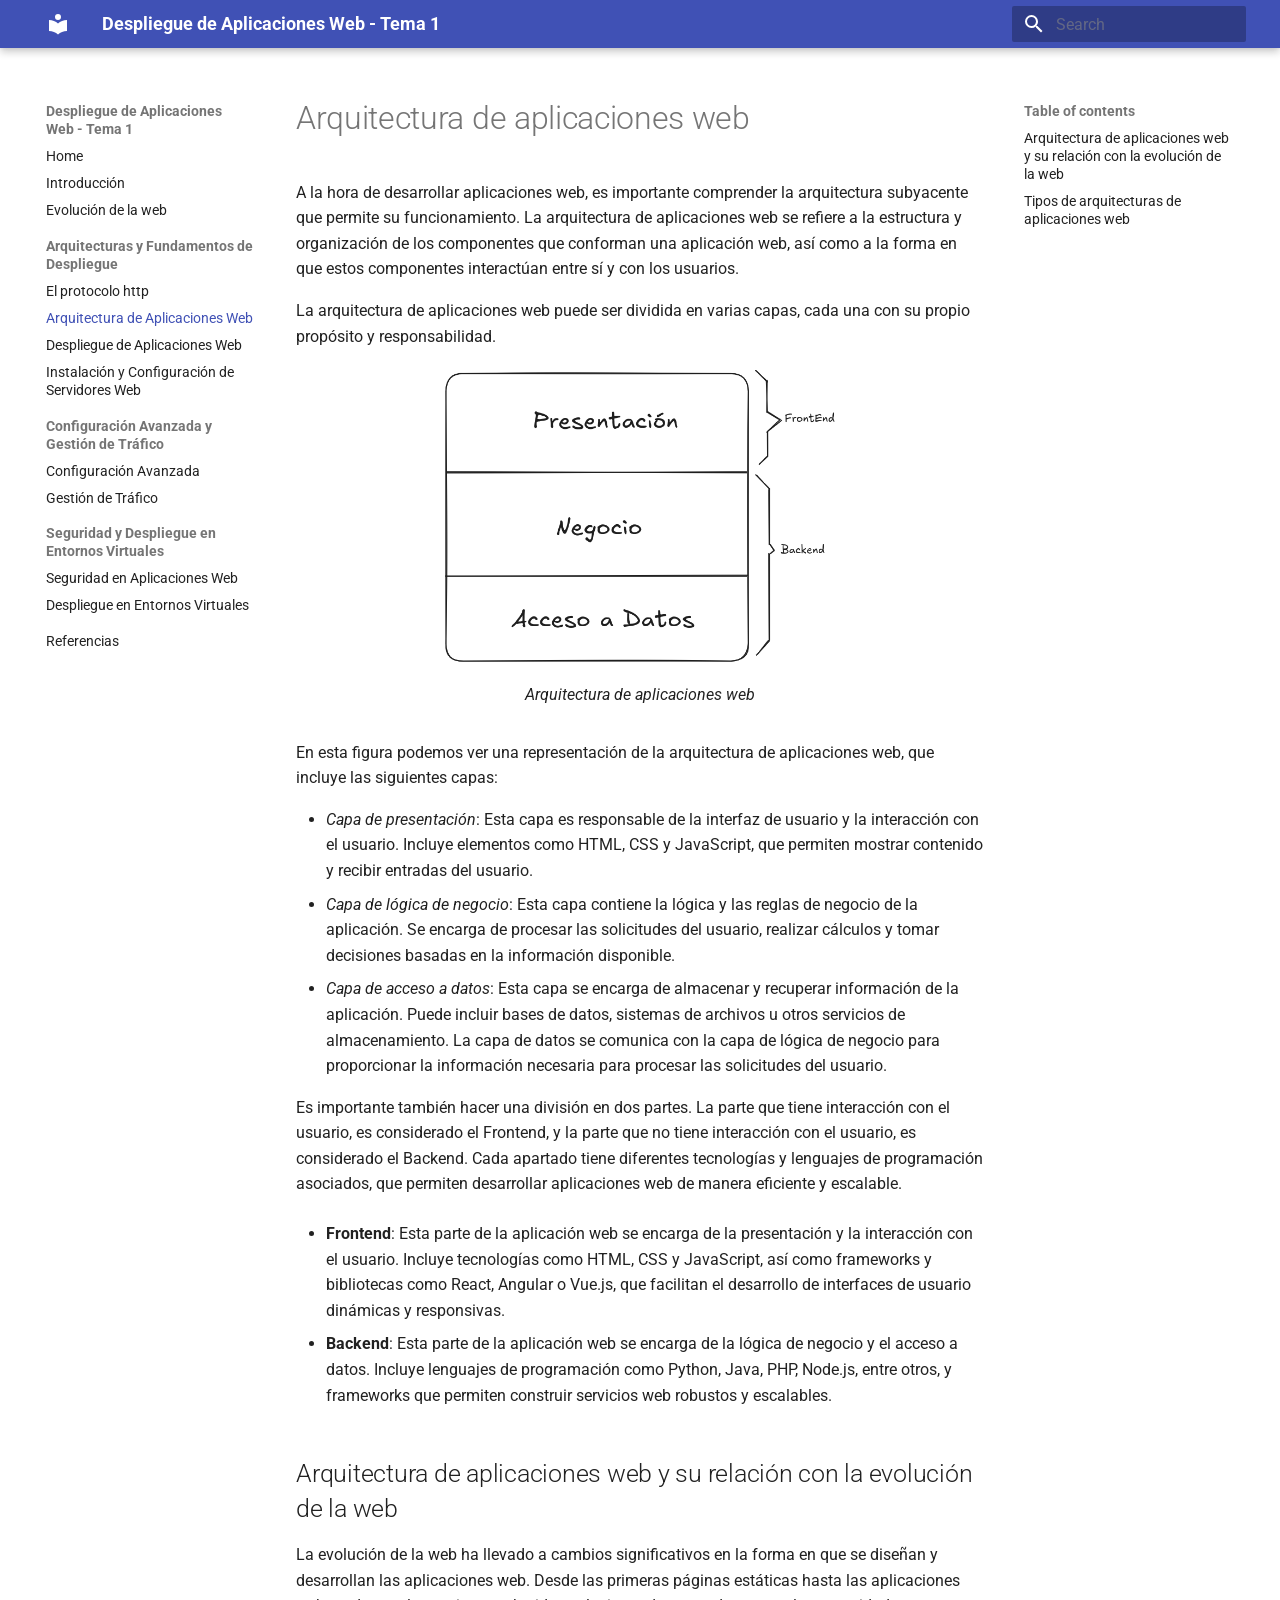
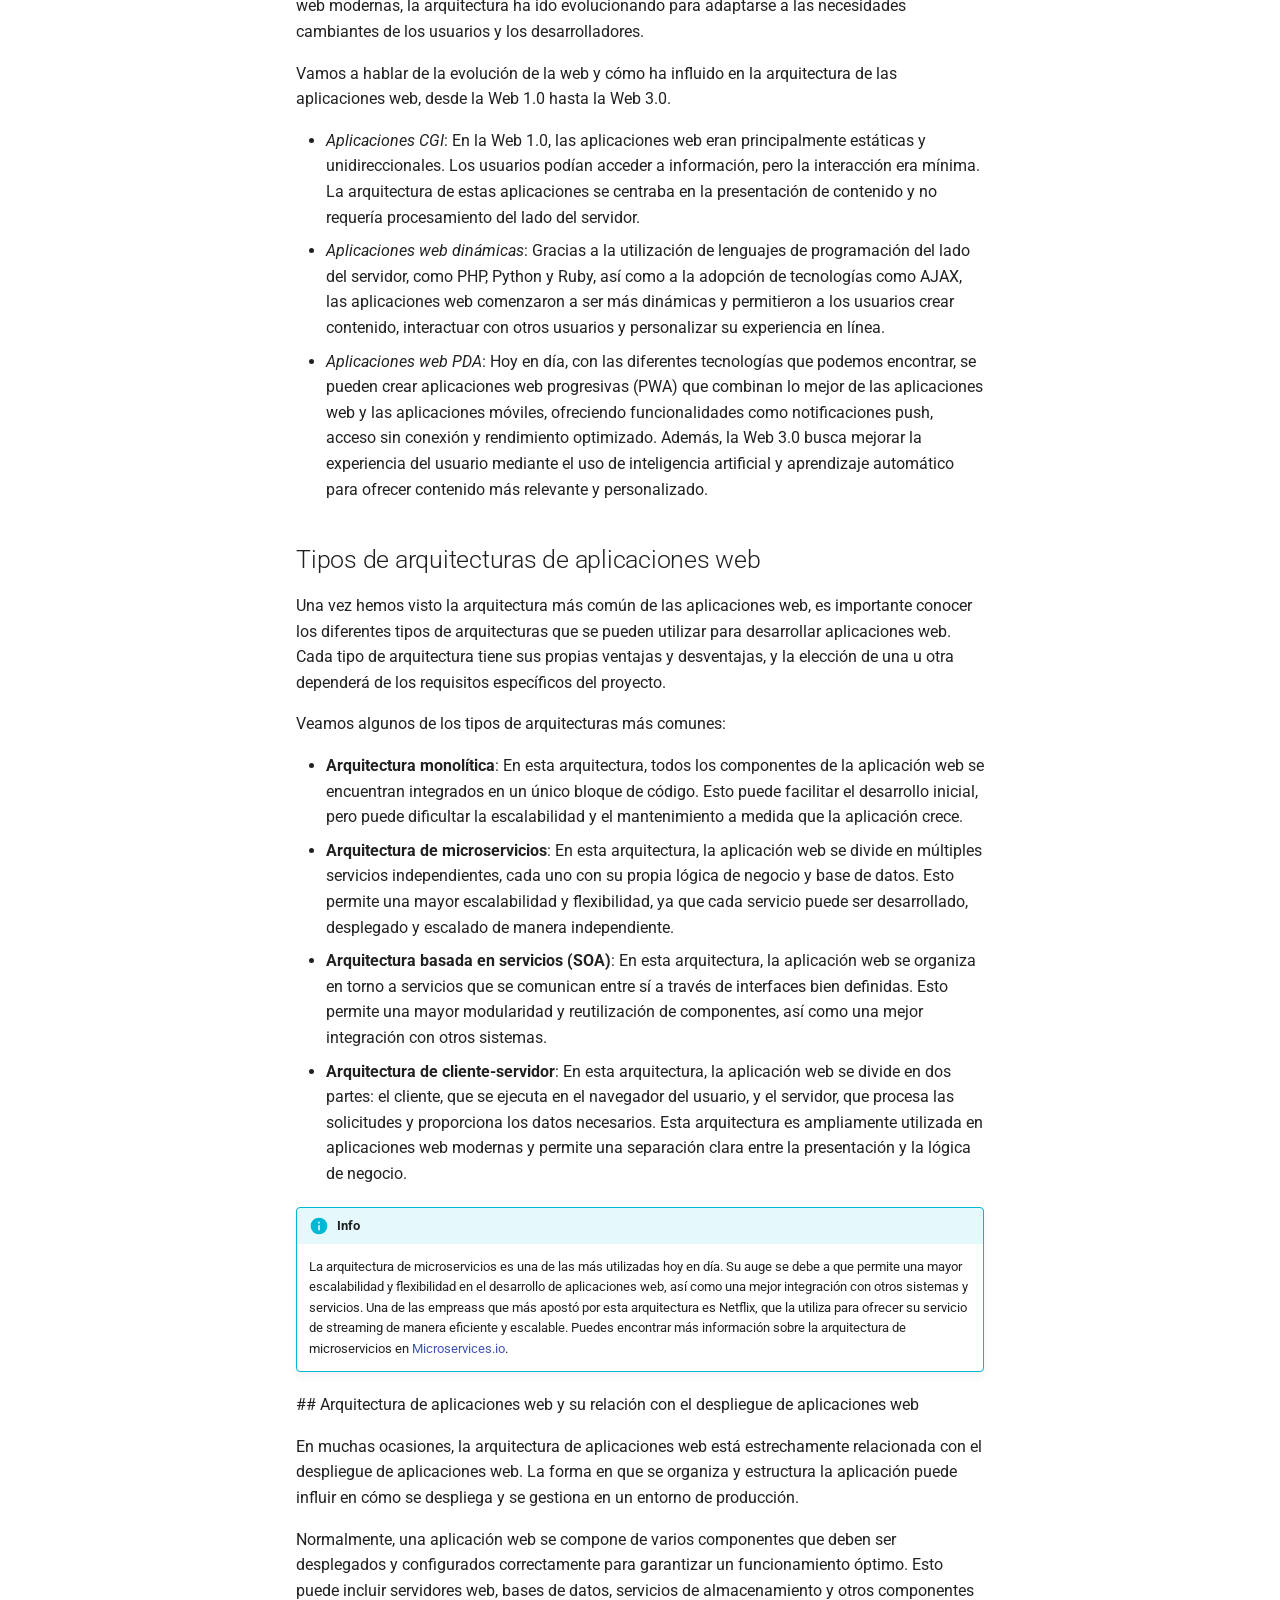
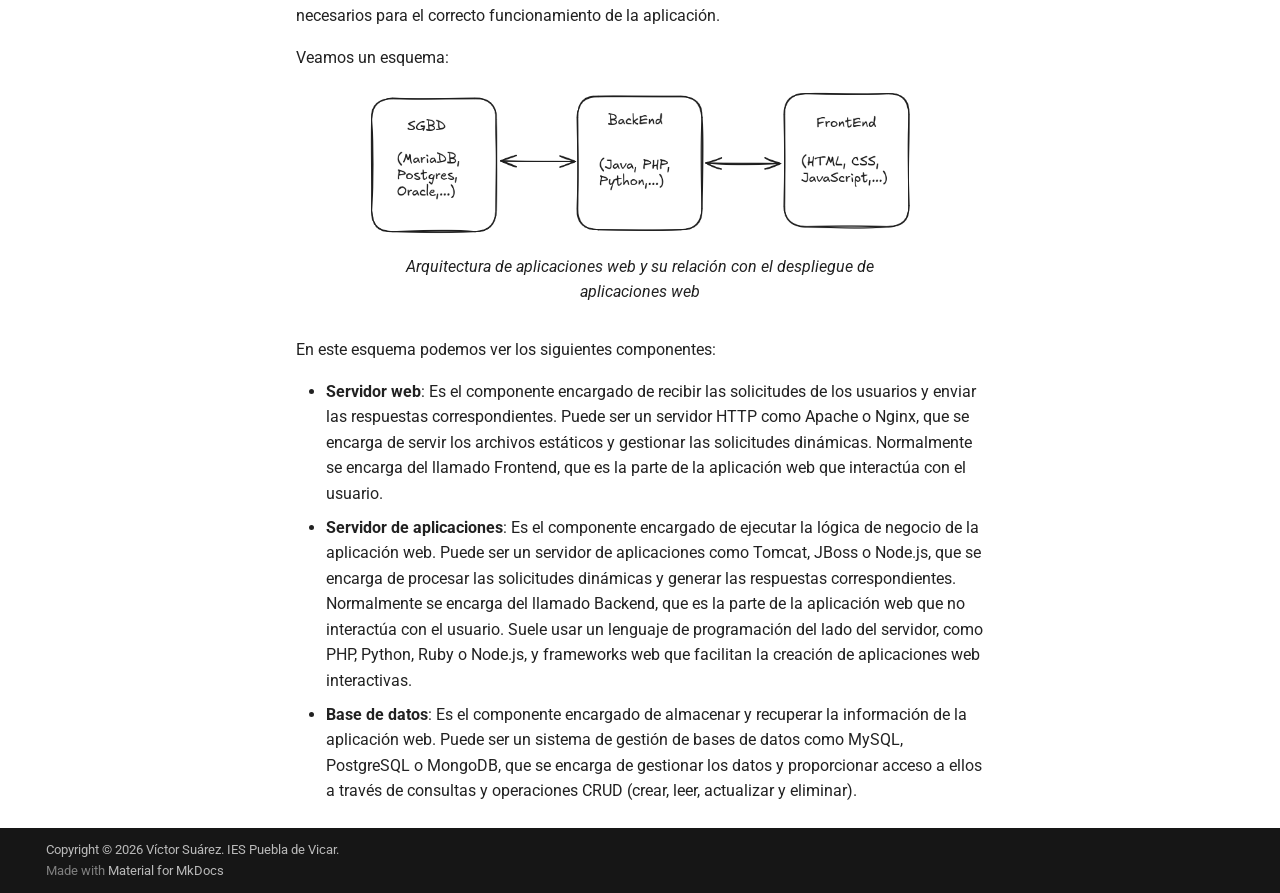
==== arquitectura_aplicaciones_web/index.html @ 434a1cda "Deployed 9ac8fa4 with MkDocs version: 1.6.1" ====
<!doctype html>
<html lang="en" class="no-js">
  <head>
    
      <meta charset="utf-8">
      <meta name="viewport" content="width=device-width,initial-scale=1">
      
      
      
        <link rel="canonical" href="https://DaWebPuebla.github.io/tema1/arquitectura_aplicaciones_web/">
      
      
        <link rel="prev" href="../protocolo_http/">
      
      
        <link rel="next" href="../despliegue_aplicaciones_web/">
      
      
        
      
      
      <link rel="icon" href="../assets/images/favicon.png">
      <meta name="generator" content="mkdocs-1.6.1, mkdocs-material-9.7.7">
    
    
      
        <title>Arquitectura de Aplicaciones Web - Despliegue de Aplicaciones Web - Tema 1</title>
      
    
    
      <link rel="stylesheet" href="../assets/stylesheets/main.ec1eaa64.min.css">
      
      


    
    
      
    
    
      
        
        
        <link rel="preconnect" href="https://fonts.gstatic.com" crossorigin>
        <link rel="stylesheet" href="https://fonts.googleapis.com/css?family=Roboto:300,300i,400,400i,700,700i%7CRoboto+Mono:400,400i,700,700i&display=fallback">
        <style>:root{--md-text-font:"Roboto";--md-code-font:"Roboto Mono"}</style>
      
    
    
    <script>__md_scope=new URL("..",location),__md_hash=e=>[...e].reduce(((e,_)=>(e<<5)-e+_.charCodeAt(0)),0),__md_get=(e,_=localStorage,t=__md_scope)=>JSON.parse(_.getItem(t.pathname+"."+e)),__md_set=(e,_,t=localStorage,a=__md_scope)=>{try{t.setItem(a.pathname+"."+e,JSON.stringify(_))}catch(e){}}</script>
    
      

    
    
  </head>
  
  
    <body dir="ltr">
  
    
    <input class="md-toggle" data-md-toggle="drawer" type="checkbox" id="__drawer" autocomplete="off">
    <input class="md-toggle" data-md-toggle="search" type="checkbox" id="__search" autocomplete="off">
    <label class="md-overlay" for="__drawer"></label>
    <div data-md-component="skip">
      
        
        <a href="#arquitectura-de-aplicaciones-web" class="md-skip">
          Skip to content
        </a>
      
    </div>
    <div data-md-component="announce">
      
    </div>
    
    
      

  

<header class="md-header md-header--shadow" data-md-component="header">
  <nav class="md-header__inner md-grid" aria-label="Header">
    <a href=".." title="Despliegue de Aplicaciones Web - Tema 1" class="md-header__button md-logo" aria-label="Despliegue de Aplicaciones Web - Tema 1" data-md-component="logo">
      
  
  <svg xmlns="http://www.w3.org/2000/svg" viewBox="0 0 24 24"><path d="M12 8a3 3 0 0 0 3-3 3 3 0 0 0-3-3 3 3 0 0 0-3 3 3 3 0 0 0 3 3m0 3.54C9.64 9.35 6.5 8 3 8v11c3.5 0 6.64 1.35 9 3.54 2.36-2.19 5.5-3.54 9-3.54V8c-3.5 0-6.64 1.35-9 3.54"/></svg>

    </a>
    <label class="md-header__button md-icon" for="__drawer">
      
      <svg xmlns="http://www.w3.org/2000/svg" viewBox="0 0 24 24"><path d="M3 6h18v2H3zm0 5h18v2H3zm0 5h18v2H3z"/></svg>
    </label>
    <div class="md-header__title" data-md-component="header-title">
      <div class="md-header__ellipsis">
        <div class="md-header__topic">
          <span class="md-ellipsis">
            Despliegue de Aplicaciones Web - Tema 1
          </span>
        </div>
        <div class="md-header__topic" data-md-component="header-topic">
          <span class="md-ellipsis">
            
              Arquitectura de Aplicaciones Web
            
          </span>
        </div>
      </div>
    </div>
    
    
      <script>var palette=__md_get("__palette");if(palette&&palette.color){if("(prefers-color-scheme)"===palette.color.media){var media=matchMedia("(prefers-color-scheme: light)"),input=document.querySelector(media.matches?"[data-md-color-media='(prefers-color-scheme: light)']":"[data-md-color-media='(prefers-color-scheme: dark)']");palette.color.media=input.getAttribute("data-md-color-media"),palette.color.scheme=input.getAttribute("data-md-color-scheme"),palette.color.primary=input.getAttribute("data-md-color-primary"),palette.color.accent=input.getAttribute("data-md-color-accent")}for(var[key,value]of Object.entries(palette.color))document.body.setAttribute("data-md-color-"+key,value)}</script>
    
    
    
      
      
        <label class="md-header__button md-icon" for="__search">
          
          <svg xmlns="http://www.w3.org/2000/svg" viewBox="0 0 24 24"><path d="M9.5 3A6.5 6.5 0 0 1 16 9.5c0 1.61-.59 3.09-1.56 4.23l.27.27h.79l5 5-1.5 1.5-5-5v-.79l-.27-.27A6.52 6.52 0 0 1 9.5 16 6.5 6.5 0 0 1 3 9.5 6.5 6.5 0 0 1 9.5 3m0 2C7 5 5 7 5 9.5S7 14 9.5 14 14 12 14 9.5 12 5 9.5 5"/></svg>
        </label>
        <div class="md-search" data-md-component="search" role="dialog">
  <label class="md-search__overlay" for="__search"></label>
  <div class="md-search__inner" role="search">
    <form class="md-search__form" name="search">
      <input type="text" class="md-search__input" name="query" aria-label="Search" placeholder="Search" autocapitalize="off" autocorrect="off" autocomplete="off" spellcheck="false" data-md-component="search-query" required>
      <label class="md-search__icon md-icon" for="__search">
        
        <svg xmlns="http://www.w3.org/2000/svg" viewBox="0 0 24 24"><path d="M9.5 3A6.5 6.5 0 0 1 16 9.5c0 1.61-.59 3.09-1.56 4.23l.27.27h.79l5 5-1.5 1.5-5-5v-.79l-.27-.27A6.52 6.52 0 0 1 9.5 16 6.5 6.5 0 0 1 3 9.5 6.5 6.5 0 0 1 9.5 3m0 2C7 5 5 7 5 9.5S7 14 9.5 14 14 12 14 9.5 12 5 9.5 5"/></svg>
        
        <svg xmlns="http://www.w3.org/2000/svg" viewBox="0 0 24 24"><path d="M20 11v2H8l5.5 5.5-1.42 1.42L4.16 12l7.92-7.92L13.5 5.5 8 11z"/></svg>
      </label>
      <nav class="md-search__options" aria-label="Search">
        
        <button type="reset" class="md-search__icon md-icon" title="Clear" aria-label="Clear" tabindex="-1">
          
          <svg xmlns="http://www.w3.org/2000/svg" viewBox="0 0 24 24"><path d="M19 6.41 17.59 5 12 10.59 6.41 5 5 6.41 10.59 12 5 17.59 6.41 19 12 13.41 17.59 19 19 17.59 13.41 12z"/></svg>
        </button>
      </nav>
      
    </form>
    <div class="md-search__output">
      <div class="md-search__scrollwrap" tabindex="0" data-md-scrollfix>
        <div class="md-search-result" data-md-component="search-result">
          <div class="md-search-result__meta">
            Initializing search
          </div>
          <ol class="md-search-result__list" role="presentation"></ol>
        </div>
      </div>
    </div>
  </div>
</div>
      
    
    
  </nav>
  
</header>
    
    <div class="md-container" data-md-component="container">
      
      
        
          
        
      
      <main class="md-main" data-md-component="main">
        <div class="md-main__inner md-grid">
          
            
              
              <div class="md-sidebar md-sidebar--primary" data-md-component="sidebar" data-md-type="navigation" >
                <div class="md-sidebar__scrollwrap">
                  <div class="md-sidebar__inner">
                    



<nav class="md-nav md-nav--primary" aria-label="Navigation" data-md-level="0">
  <label class="md-nav__title" for="__drawer">
    <a href=".." title="Despliegue de Aplicaciones Web - Tema 1" class="md-nav__button md-logo" aria-label="Despliegue de Aplicaciones Web - Tema 1" data-md-component="logo">
      
  
  <svg xmlns="http://www.w3.org/2000/svg" viewBox="0 0 24 24"><path d="M12 8a3 3 0 0 0 3-3 3 3 0 0 0-3-3 3 3 0 0 0-3 3 3 3 0 0 0 3 3m0 3.54C9.64 9.35 6.5 8 3 8v11c3.5 0 6.64 1.35 9 3.54 2.36-2.19 5.5-3.54 9-3.54V8c-3.5 0-6.64 1.35-9 3.54"/></svg>

    </a>
    Despliegue de Aplicaciones Web - Tema 1
  </label>
  
  <ul class="md-nav__list" data-md-scrollfix>
    
      
      
  
  
  
  
    <li class="md-nav__item">
      <a href=".." class="md-nav__link">
        
  
  
  <span class="md-ellipsis">
    
  
    Home
  

    
  </span>
  
  

      </a>
    </li>
  

    
      
      
  
  
  
  
    <li class="md-nav__item">
      <a href="../introduccion/" class="md-nav__link">
        
  
  
  <span class="md-ellipsis">
    
  
    Introducción
  

    
  </span>
  
  

      </a>
    </li>
  

    
      
      
  
  
  
  
    <li class="md-nav__item">
      <a href="../evolucion_web/" class="md-nav__link">
        
  
  
  <span class="md-ellipsis">
    
  
    Evolución de la web
  

    
  </span>
  
  

      </a>
    </li>
  

    
      
      
  
  
    
  
  
  
    
    
    
    
      
        
        
      
    
    
    <li class="md-nav__item md-nav__item--active md-nav__item--section md-nav__item--nested">
      
        
        
        <input class="md-nav__toggle md-toggle " type="checkbox" id="__nav_4" checked>
        
          
          <label class="md-nav__link" for="__nav_4" id="__nav_4_label" tabindex="">
            
  
  
  <span class="md-ellipsis">
    
  
    Arquitecturas y Fundamentos de Despliegue
  

    
  </span>
  
  

            <span class="md-nav__icon md-icon"></span>
          </label>
        
        <nav class="md-nav" data-md-level="1" aria-labelledby="__nav_4_label" aria-expanded="true">
          <label class="md-nav__title" for="__nav_4">
            <span class="md-nav__icon md-icon"></span>
            
  
    Arquitecturas y Fundamentos de Despliegue
  

          </label>
          <ul class="md-nav__list" data-md-scrollfix>
            
              
                
  
  
  
  
    <li class="md-nav__item">
      <a href="../protocolo_http/" class="md-nav__link">
        
  
  
  <span class="md-ellipsis">
    
  
    El protocolo http
  

    
  </span>
  
  

      </a>
    </li>
  

              
            
              
                
  
  
    
  
  
  
    <li class="md-nav__item md-nav__item--active">
      
      <input class="md-nav__toggle md-toggle" type="checkbox" id="__toc">
      
      
        
      
      
        <label class="md-nav__link md-nav__link--active" for="__toc">
          
  
  
  <span class="md-ellipsis">
    
  
    Arquitectura de Aplicaciones Web
  

    
  </span>
  
  

          <span class="md-nav__icon md-icon"></span>
        </label>
      
      <a href="./" class="md-nav__link md-nav__link--active">
        
  
  
  <span class="md-ellipsis">
    
  
    Arquitectura de Aplicaciones Web
  

    
  </span>
  
  

      </a>
      
        

<nav class="md-nav md-nav--secondary" aria-label="Table of contents">
  
  
  
    
  
  
    <label class="md-nav__title" for="__toc">
      <span class="md-nav__icon md-icon"></span>
      Table of contents
    </label>
    <ul class="md-nav__list" data-md-component="toc" data-md-scrollfix>
      
        <li class="md-nav__item">
  <a href="#arquitectura-de-aplicaciones-web-y-su-relacion-con-la-evolucion-de-la-web" class="md-nav__link">
    <span class="md-ellipsis">
      
        Arquitectura de aplicaciones web y su relación con la evolución de la web
      
    </span>
  </a>
  
</li>
      
        <li class="md-nav__item">
  <a href="#tipos-de-arquitecturas-de-aplicaciones-web" class="md-nav__link">
    <span class="md-ellipsis">
      
        Tipos de arquitecturas de aplicaciones web
      
    </span>
  </a>
  
</li>
      
    </ul>
  
</nav>
      
    </li>
  

              
            
              
                
  
  
  
  
    <li class="md-nav__item">
      <a href="../despliegue_aplicaciones_web/" class="md-nav__link">
        
  
  
  <span class="md-ellipsis">
    
  
    Despliegue de Aplicaciones Web
  

    
  </span>
  
  

      </a>
    </li>
  

              
            
              
                
  
  
  
  
    <li class="md-nav__item">
      <a href="../configuracion_servidores_web/" class="md-nav__link">
        
  
  
  <span class="md-ellipsis">
    
  
    Instalación y Configuración de Servidores Web
  

    
  </span>
  
  

      </a>
    </li>
  

              
            
          </ul>
        </nav>
      
    </li>
  

    
      
      
  
  
  
  
    
    
    
    
      
        
        
      
    
    
    <li class="md-nav__item md-nav__item--section md-nav__item--nested">
      
        
        
        <input class="md-nav__toggle md-toggle " type="checkbox" id="__nav_5" >
        
          
          <label class="md-nav__link" for="__nav_5" id="__nav_5_label" tabindex="">
            
  
  
  <span class="md-ellipsis">
    
  
    Configuración Avanzada y Gestión de Tráfico
  

    
  </span>
  
  

            <span class="md-nav__icon md-icon"></span>
          </label>
        
        <nav class="md-nav" data-md-level="1" aria-labelledby="__nav_5_label" aria-expanded="false">
          <label class="md-nav__title" for="__nav_5">
            <span class="md-nav__icon md-icon"></span>
            
  
    Configuración Avanzada y Gestión de Tráfico
  

          </label>
          <ul class="md-nav__list" data-md-scrollfix>
            
              
                
  
  
  
  
    <li class="md-nav__item">
      <a href="../configuracion_avanzada.md" class="md-nav__link">
        
  
  
  <span class="md-ellipsis">
    
  
    Configuración Avanzada
  

    
  </span>
  
  

      </a>
    </li>
  

              
            
              
                
  
  
  
  
    <li class="md-nav__item">
      <a href="../gestion_trafico.md" class="md-nav__link">
        
  
  
  <span class="md-ellipsis">
    
  
    Gestión de Tráfico
  

    
  </span>
  
  

      </a>
    </li>
  

              
            
          </ul>
        </nav>
      
    </li>
  

    
      
      
  
  
  
  
    
    
    
    
      
        
        
      
    
    
    <li class="md-nav__item md-nav__item--section md-nav__item--nested">
      
        
        
        <input class="md-nav__toggle md-toggle " type="checkbox" id="__nav_6" >
        
          
          <label class="md-nav__link" for="__nav_6" id="__nav_6_label" tabindex="">
            
  
  
  <span class="md-ellipsis">
    
  
    Seguridad y Despliegue en Entornos Virtuales
  

    
  </span>
  
  

            <span class="md-nav__icon md-icon"></span>
          </label>
        
        <nav class="md-nav" data-md-level="1" aria-labelledby="__nav_6_label" aria-expanded="false">
          <label class="md-nav__title" for="__nav_6">
            <span class="md-nav__icon md-icon"></span>
            
  
    Seguridad y Despliegue en Entornos Virtuales
  

          </label>
          <ul class="md-nav__list" data-md-scrollfix>
            
              
                
  
  
  
  
    <li class="md-nav__item">
      <a href="../seguridad_aplicaciones_web.md" class="md-nav__link">
        
  
  
  <span class="md-ellipsis">
    
  
    Seguridad en Aplicaciones Web
  

    
  </span>
  
  

      </a>
    </li>
  

              
            
              
                
  
  
  
  
    <li class="md-nav__item">
      <a href="../despliegue_entornos_virtuales.md" class="md-nav__link">
        
  
  
  <span class="md-ellipsis">
    
  
    Despliegue en Entornos Virtuales
  

    
  </span>
  
  

      </a>
    </li>
  

              
            
          </ul>
        </nav>
      
    </li>
  

    
      
      
  
  
  
  
    <li class="md-nav__item">
      <a href="../referencias.md" class="md-nav__link">
        
  
  
  <span class="md-ellipsis">
    
  
    Referencias
  

    
  </span>
  
  

      </a>
    </li>
  

    
  </ul>
</nav>
                  </div>
                </div>
              </div>
            
            
              
              <div class="md-sidebar md-sidebar--secondary" data-md-component="sidebar" data-md-type="toc" >
                <div class="md-sidebar__scrollwrap">
                  <div class="md-sidebar__inner">
                    

<nav class="md-nav md-nav--secondary" aria-label="Table of contents">
  
  
  
    
  
  
    <label class="md-nav__title" for="__toc">
      <span class="md-nav__icon md-icon"></span>
      Table of contents
    </label>
    <ul class="md-nav__list" data-md-component="toc" data-md-scrollfix>
      
        <li class="md-nav__item">
  <a href="#arquitectura-de-aplicaciones-web-y-su-relacion-con-la-evolucion-de-la-web" class="md-nav__link">
    <span class="md-ellipsis">
      
        Arquitectura de aplicaciones web y su relación con la evolución de la web
      
    </span>
  </a>
  
</li>
      
        <li class="md-nav__item">
  <a href="#tipos-de-arquitecturas-de-aplicaciones-web" class="md-nav__link">
    <span class="md-ellipsis">
      
        Tipos de arquitecturas de aplicaciones web
      
    </span>
  </a>
  
</li>
      
    </ul>
  
</nav>
                  </div>
                </div>
              </div>
            
          
          
            <div class="md-content" data-md-component="content">
              
              <article class="md-content__inner md-typeset">
                
                  



<h1 id="arquitectura-de-aplicaciones-web">Arquitectura de aplicaciones web</h1>
<p>A la hora de desarrollar aplicaciones web, es importante comprender la arquitectura subyacente que permite su funcionamiento. La arquitectura de aplicaciones web se refiere a la estructura y organización de los componentes que conforman una aplicación web, así como a la forma en que estos componentes interactúan entre sí y con los usuarios.</p>
<p>La arquitectura de aplicaciones web puede ser dividida en varias capas, cada una con su propio propósito y responsabilidad. </p>
<figure>
  <img src="../img/arqwebs.png" width="400">
  <figcaption>Arquitectura de aplicaciones web</figcaption>
</figure>

<p>En esta figura podemos ver una representación de la arquitectura de aplicaciones web, que incluye las siguientes capas:</p>
<ul>
<li><em>Capa de presentación</em>: Esta capa es responsable de la interfaz de usuario y la interacción con el usuario. Incluye elementos como HTML, CSS y JavaScript, que permiten mostrar contenido y recibir entradas del usuario.</li>
<li><em>Capa de lógica de negocio</em>: Esta capa contiene la lógica y las reglas de negocio de la aplicación. Se encarga de procesar las solicitudes del usuario, realizar cálculos y tomar decisiones basadas en la información disponible.</li>
<li><em>Capa de acceso a datos</em>: Esta capa se encarga de almacenar y recuperar información de la aplicación. Puede incluir bases de datos, sistemas de archivos u otros servicios de almacenamiento. La capa de datos se comunica con la capa de lógica de negocio para proporcionar la información necesaria para procesar las solicitudes del usuario.</li>
</ul>
<p>Es importante también hacer una división en dos partes. La parte que tiene interacción con el usuario, es considerado el Frontend, y la parte que no tiene interacción con el usuario, es considerado el Backend. Cada apartado tiene diferentes tecnologías y lenguajes de programación asociados, que permiten desarrollar aplicaciones web de manera eficiente y escalable.</p>
<ul>
<li>
<p><strong>Frontend</strong>: Esta parte de la aplicación web se encarga de la presentación y la interacción con el usuario. Incluye tecnologías como HTML, CSS y JavaScript, así como frameworks y bibliotecas como React, Angular o Vue.js, que facilitan el desarrollo de interfaces de usuario dinámicas y responsivas.</p>
</li>
<li>
<p><strong>Backend</strong>: Esta parte de la aplicación web se encarga de la lógica de negocio y el acceso a datos. Incluye lenguajes de programación como Python, Java, PHP, Node.js, entre otros, y frameworks que permiten construir servicios web robustos y escalables.</p>
</li>
</ul>
<h2 id="arquitectura-de-aplicaciones-web-y-su-relacion-con-la-evolucion-de-la-web">Arquitectura de aplicaciones web y su relación con la evolución de la web</h2>
<p>La evolución de la web ha llevado a cambios significativos en la forma en que se diseñan y desarrollan las aplicaciones web. Desde las primeras páginas estáticas hasta las aplicaciones web modernas, la arquitectura ha ido evolucionando para adaptarse a las necesidades cambiantes de los usuarios y los desarrolladores.</p>
<p>Vamos a hablar de la evolución de la web y cómo ha influido en la arquitectura de las aplicaciones web, desde la Web 1.0 hasta la Web 3.0.</p>
<ul>
<li><em>Aplicaciones CGI</em>: En la Web 1.0, las aplicaciones web eran principalmente estáticas y unidireccionales. Los usuarios podían acceder a información, pero la interacción era mínima. La arquitectura de estas aplicaciones se centraba en la presentación de contenido y no requería procesamiento del lado del servidor.</li>
<li><em>Aplicaciones web dinámicas</em>: Gracias a la utilización de lenguajes de programación del lado del servidor, como PHP, Python y Ruby, así como a la adopción de tecnologías como AJAX, las aplicaciones web comenzaron a ser más dinámicas y permitieron a los usuarios crear contenido, interactuar con otros usuarios y personalizar su experiencia en línea.</li>
<li><em>Aplicaciones web PDA</em>: Hoy en día, con las diferentes tecnologías que podemos encontrar, se pueden crear aplicaciones web progresivas (PWA) que combinan lo mejor de las aplicaciones web y las aplicaciones móviles, ofreciendo funcionalidades como notificaciones push, acceso sin conexión y rendimiento optimizado. Además, la Web 3.0 busca mejorar la experiencia del usuario mediante el uso de inteligencia artificial y aprendizaje automático para ofrecer contenido más relevante y personalizado.</li>
</ul>
<h2 id="tipos-de-arquitecturas-de-aplicaciones-web">Tipos de arquitecturas de aplicaciones web</h2>
<p>Una vez hemos visto la arquitectura más común de las aplicaciones web, es importante conocer los diferentes tipos de arquitecturas que se pueden utilizar para desarrollar aplicaciones web. Cada tipo de arquitectura tiene sus propias ventajas y desventajas, y la elección de una u otra dependerá de los requisitos específicos del proyecto.</p>
<p>Veamos algunos de los tipos de arquitecturas más comunes:</p>
<ul>
<li><strong>Arquitectura monolítica</strong>: En esta arquitectura, todos los componentes de la aplicación web se encuentran integrados en un único bloque de código. Esto puede facilitar el desarrollo inicial, pero puede dificultar la escalabilidad y el mantenimiento a medida que la aplicación crece.</li>
<li><strong>Arquitectura de microservicios</strong>: En esta arquitectura, la aplicación web se divide en múltiples servicios independientes, cada uno con su propia lógica de negocio y base de datos. Esto permite una mayor escalabilidad y flexibilidad, ya que cada servicio puede ser desarrollado, desplegado y escalado de manera independiente.</li>
<li><strong>Arquitectura basada en servicios (SOA)</strong>: En esta arquitectura, la aplicación web se organiza en torno a servicios que se comunican entre sí a través de interfaces bien definidas. Esto permite una mayor modularidad y reutilización de componentes, así como una mejor integración con otros sistemas.</li>
<li><strong>Arquitectura de cliente-servidor</strong>: En esta arquitectura, la aplicación web se divide en dos partes: el cliente, que se ejecuta en el navegador del usuario, y el servidor, que procesa las solicitudes y proporciona los datos necesarios. Esta arquitectura es ampliamente utilizada en aplicaciones web modernas y permite una separación clara entre la presentación y la lógica de negocio.</li>
</ul>
<div class="admonition info">
<p class="admonition-title">Info</p>
<p>La arquitectura de microservicios es una de las más utilizadas hoy en día. Su auge se debe a que permite una mayor escalabilidad y flexibilidad en el desarrollo de aplicaciones web, así como una mejor integración con otros sistemas y servicios. Una de las empreass que más apostó por esta arquitectura es Netflix, que la utiliza para ofrecer su servicio de streaming de manera eficiente y escalable. Puedes encontrar más información sobre la arquitectura de microservicios en <a href="https://microservices.io/">Microservices.io</a>.</p>
</div>
<p>## Arquitectura de aplicaciones web y su relación con el despliegue de aplicaciones web</p>
<p>En muchas ocasiones, la arquitectura de aplicaciones web está estrechamente relacionada con el despliegue de aplicaciones web. La forma en que se organiza y estructura la aplicación puede influir en cómo se despliega y se gestiona en un entorno de producción.</p>
<p>Normalmente, una aplicación web se compone de varios componentes que deben ser desplegados y configurados correctamente para garantizar un funcionamiento óptimo. Esto puede incluir servidores web, bases de datos, servicios de almacenamiento y otros componentes necesarios para el correcto funcionamiento de la aplicación.</p>
<p>Veamos un esquema:</p>
<figure>
   <img src="../img/appweb.png" width="550">
   <figcaption>Arquitectura de aplicaciones web y su relación con el despliegue de aplicaciones web</figcaption>
</figure>

<p>En este esquema podemos ver los siguientes componentes:</p>
<ul>
<li><strong>Servidor web</strong>: Es el componente encargado de recibir las solicitudes de los usuarios y enviar las respuestas correspondientes. Puede ser un servidor HTTP como Apache o Nginx, que se encarga de servir los archivos estáticos y gestionar las solicitudes dinámicas. Normalmente se encarga del llamado Frontend, que es la parte de la aplicación web que interactúa con el usuario.</li>
<li><strong>Servidor de aplicaciones</strong>: Es el componente encargado de ejecutar la lógica de negocio de la aplicación web. Puede ser un servidor de aplicaciones como Tomcat, JBoss o Node.js, que se encarga de procesar las solicitudes dinámicas y generar las respuestas correspondientes. Normalmente se encarga del llamado Backend, que es la parte de la aplicación web que no interactúa con el usuario. Suele usar un lenguaje de programación del lado del servidor, como PHP, Python, Ruby o Node.js, y frameworks web que facilitan la creación de aplicaciones web interactivas.</li>
<li><strong>Base de datos</strong>: Es el componente encargado de almacenar y recuperar la información de la aplicación web. Puede ser un sistema de gestión de bases de datos como MySQL, PostgreSQL o MongoDB, que se encarga de gestionar los datos y proporcionar acceso a ellos a través de consultas y operaciones CRUD (crear, leer, actualizar y eliminar).</li>
</ul>












                
              </article>
            </div>
          
          
<script>var target=document.getElementById(location.hash.slice(1));target&&target.name&&(target.checked=target.name.startsWith("__tabbed_"))</script>
        </div>
        
          <button type="button" class="md-top md-icon" data-md-component="top" hidden>
  
  <svg xmlns="http://www.w3.org/2000/svg" viewBox="0 0 24 24"><path d="M13 20h-2V8l-5.5 5.5-1.42-1.42L12 4.16l7.92 7.92-1.42 1.42L13 8z"/></svg>
  Back to top
</button>
        
      </main>
      
        <footer class="md-footer">
  
  <div class="md-footer-meta md-typeset">
    <div class="md-footer-meta__inner md-grid">
      <div class="md-copyright">
  
    <div class="md-copyright__highlight">
      Copyright &copy; 2026 Víctor Suárez. IES Puebla de Vicar.
    </div>
  
  
    Made with
    <a href="https://squidfunk.github.io/mkdocs-material/" target="_blank" rel="noopener">
      Material for MkDocs
    </a>
  
</div>
      
    </div>
  </div>
</footer>
      
    </div>
    <div class="md-dialog" data-md-component="dialog">
      <div class="md-dialog__inner md-typeset"></div>
    </div>
    
    
    
      
      
      <script id="__config" type="application/json">{"annotate": null, "base": "..", "features": ["navigation.top", "navigation.sections"], "search": "../assets/javascripts/workers/search.2c215733.min.js", "tags": null, "translations": {"clipboard.copied": "Copied to clipboard", "clipboard.copy": "Copy to clipboard", "search.result.more.one": "1 more on this page", "search.result.more.other": "# more on this page", "search.result.none": "No matching documents", "search.result.one": "1 matching document", "search.result.other": "# matching documents", "search.result.placeholder": "Type to start searching", "search.result.term.missing": "Missing", "select.version": "Select version"}, "version": null}</script>
    
    
      <script src="../assets/javascripts/bundle.d7400e89.min.js"></script>
      
    
  </body>
</html>
---- assets/stylesheets/main.ec1eaa64.min.css ----
@charset "UTF-8";html{-webkit-text-size-adjust:none;-moz-text-size-adjust:none;text-size-adjust:none;box-sizing:border-box}*,:after,:before{box-sizing:inherit}@media (prefers-reduced-motion){*,:after,:before{transition:none!important}}body{margin:0}a,button,input,label{-webkit-tap-highlight-color:transparent}a{color:inherit;text-decoration:none}hr{border:0;box-sizing:initial;display:block;height:.05rem;overflow:visible;padding:0}small{font-size:80%}sub,sup{line-height:1em}img{border-style:none}table{border-collapse:initial;border-spacing:0}td,th{font-weight:400;vertical-align:top}button{background:#0000;border:0;font-family:inherit;font-size:inherit;margin:0;padding:0}input{border:0;outline:none}:root{--md-primary-fg-color:#4051b5;--md-primary-fg-color--light:#5d6cc0;--md-primary-fg-color--dark:#303fa1;--md-primary-bg-color:#fff;--md-primary-bg-color--light:#ffffffb3;--md-accent-fg-color:#526cfe;--md-accent-fg-color--transparent:#526cfe1a;--md-accent-bg-color:#fff;--md-accent-bg-color--light:#ffffffb3}[data-md-color-scheme=default]{color-scheme:light}[data-md-color-scheme=default] img[src$="#gh-dark-mode-only"],[data-md-color-scheme=default] img[src$="#only-dark"]{display:none}:root,[data-md-color-scheme=default]{--md-hue:225deg;--md-default-fg-color:#000000de;--md-default-fg-color--light:#0000008a;--md-default-fg-color--lighter:#00000052;--md-default-fg-color--lightest:#00000012;--md-default-bg-color:#fff;--md-default-bg-color--light:#ffffffb3;--md-default-bg-color--lighter:#ffffff4d;--md-default-bg-color--lightest:#ffffff1f;--md-code-fg-color:#36464e;--md-code-bg-color:#f5f5f5;--md-code-bg-color--light:#f5f5f5b3;--md-code-bg-color--lighter:#f5f5f54d;--md-code-hl-color:#4287ff;--md-code-hl-color--light:#4287ff1a;--md-code-hl-number-color:#d52a2a;--md-code-hl-special-color:#db1457;--md-code-hl-function-color:#a846b9;--md-code-hl-constant-color:#6e59d9;--md-code-hl-keyword-color:#3f6ec6;--md-code-hl-string-color:#1c7d4d;--md-code-hl-name-color:var(--md-code-fg-color);--md-code-hl-operator-color:var(--md-default-fg-color--light);--md-code-hl-punctuation-color:var(--md-default-fg-color--light);--md-code-hl-comment-color:var(--md-default-fg-color--light);--md-code-hl-generic-color:var(--md-default-fg-color--light);--md-code-hl-variable-color:var(--md-default-fg-color--light);--md-typeset-color:var(--md-default-fg-color);--md-typeset-a-color:var(--md-primary-fg-color);--md-typeset-del-color:#f5503d26;--md-typeset-ins-color:#0bd57026;--md-typeset-kbd-color:#fafafa;--md-typeset-kbd-accent-color:#fff;--md-typeset-kbd-border-color:#b8b8b8;--md-typeset-mark-color:#ffff0080;--md-typeset-table-color:#0000001f;--md-typeset-table-color--light:rgba(0,0,0,.035);--md-admonition-fg-color:var(--md-default-fg-color);--md-admonition-bg-color:var(--md-default-bg-color);--md-warning-fg-color:#000000de;--md-warning-bg-color:#ff9;--md-footer-fg-color:#fff;--md-footer-fg-color--light:#ffffffb3;--md-footer-fg-color--lighter:#ffffff73;--md-footer-bg-color:#000000de;--md-footer-bg-color--dark:#00000052;--md-shadow-z1:0 0.2rem 0.5rem #0000000d,0 0 0.05rem #0000001a;--md-shadow-z2:0 0.2rem 0.5rem #0000001a,0 0 0.05rem #00000040;--md-shadow-z3:0 0.2rem 0.5rem #0003,0 0 0.05rem #00000059}.md-icon svg{fill:currentcolor;display:block;height:1.2rem;width:1.2rem}body{-webkit-font-smoothing:antialiased;-moz-osx-font-smoothing:grayscale;--md-text-font-family:var(--md-text-font,_),-apple-system,BlinkMacSystemFont,Helvetica,Arial,sans-serif;--md-code-font-family:var(--md-code-font,_),SFMono-Regular,Consolas,Menlo,monospace}aside,body,input{font-feature-settings:"kern","liga";color:var(--md-typeset-color);font-family:var(--md-text-font-family)}code,kbd,pre{font-feature-settings:"kern";font-family:var(--md-code-font-family)}:root{--md-typeset-table-sort-icon:url('data:image/svg+xml;charset=utf-8,<svg xmlns="http://www.w3.org/2000/svg" viewBox="0 0 24 24"><path d="m18 21-4-4h3V7h-3l4-4 4 4h-3v10h3M2 19v-2h10v2M2 13v-2h7v2M2 7V5h4v2z"/></svg>');--md-typeset-table-sort-icon--asc:url('data:image/svg+xml;charset=utf-8,<svg xmlns="http://www.w3.org/2000/svg" viewBox="0 0 24 24"><path d="M19 17h3l-4 4-4-4h3V3h2M2 17h10v2H2M6 5v2H2V5m0 6h7v2H2z"/></svg>');--md-typeset-table-sort-icon--desc:url('data:image/svg+xml;charset=utf-8,<svg xmlns="http://www.w3.org/2000/svg" viewBox="0 0 24 24"><path d="M19 7h3l-4-4-4 4h3v14h2M2 17h10v2H2M6 5v2H2V5m0 6h7v2H2z"/></svg>')}.md-typeset{-webkit-print-color-adjust:exact;color-adjust:exact;font-size:.8rem;line-height:1.6;overflow-wrap:break-word}@media print{.md-typeset{font-size:.68rem}}.md-typeset blockquote,.md-typeset dl,.md-typeset figure,.md-typeset ol,.md-typeset pre,.md-typeset ul{margin-bottom:1em;margin-top:1em}.md-typeset h1{color:var(--md-default-fg-color--light);font-size:2em;line-height:1.3;margin:0 0 1.25em}.md-typeset h1,.md-typeset h2{font-weight:300;letter-spacing:-.01em}.md-typeset h2{font-size:1.5625em;line-height:1.4;margin:1.6em 0 .64em}.md-typeset h3{font-size:1.25em;font-weight:400;letter-spacing:-.01em;line-height:1.5;margin:1.6em 0 .8em}.md-typeset h2+h3{margin-top:.8em}.md-typeset h4{font-weight:700;letter-spacing:-.01em;margin:1em 0}.md-typeset h5,.md-typeset h6{color:var(--md-default-fg-color--light);font-size:.8em;font-weight:700;letter-spacing:-.01em;margin:1.25em 0}.md-typeset h5{text-transform:uppercase}.md-typeset h5 code{text-transform:none}.md-typeset hr{border-bottom:.05rem solid var(--md-default-fg-color--lightest);display:flow-root;margin:1.5em 0}.md-typeset a{color:var(--md-typeset-a-color);word-break:break-word}.md-typeset a,.md-typeset a:before{transition:color 125ms}.md-typeset a:focus,.md-typeset a:hover{color:var(--md-accent-fg-color)}.md-typeset a:focus code,.md-typeset a:hover code{background-color:var(--md-accent-fg-color--transparent);color:var(--md-accent-fg-color)}.md-typeset a code{color:var(--md-typeset-a-color)}.md-typeset a.focus-visible{outline-color:var(--md-accent-fg-color);outline-offset:.2rem}.md-typeset code,.md-typeset kbd,.md-typeset pre{color:var(--md-code-fg-color);direction:ltr;font-variant-ligatures:none;transition:background-color 125ms}@media print{.md-typeset code,.md-typeset kbd,.md-typeset pre{white-space:pre-wrap}}.md-typeset code{background-color:var(--md-code-bg-color);border-radius:.1rem;-webkit-box-decoration-break:clone;box-decoration-break:clone;font-size:.85em;padding:0 .2941176471em;transition:color 125ms,background-color 125ms;word-break:break-word}.md-typeset code:not(.focus-visible){-webkit-tap-highlight-color:transparent;outline:none}.md-typeset pre{display:flow-root;line-height:1.4;position:relative}.md-typeset pre>code{-webkit-box-decoration-break:slice;box-decoration-break:slice;box-shadow:none;display:block;margin:0;outline-color:var(--md-accent-fg-color);overflow:auto;padding:.7720588235em 1.1764705882em;scrollbar-color:var(--md-default-fg-color--lighter) #0000;scrollbar-width:thin;touch-action:auto;word-break:normal}.md-typeset pre>code:hover{scrollbar-color:var(--md-accent-fg-color) #0000}.md-typeset pre>code::-webkit-scrollbar{height:.2rem;width:.2rem}.md-typeset pre>code::-webkit-scrollbar-thumb{background-color:var(--md-default-fg-color--lighter)}.md-typeset pre>code::-webkit-scrollbar-thumb:hover{background-color:var(--md-accent-fg-color)}.md-typeset kbd{background-color:var(--md-typeset-kbd-color);border-radius:.1rem;box-shadow:0 .1rem 0 .05rem var(--md-typeset-kbd-border-color),0 .1rem 0 var(--md-typeset-kbd-border-color),0 -.1rem .2rem var(--md-typeset-kbd-accent-color) inset;color:var(--md-default-fg-color);display:inline-block;font-size:.75em;padding:0 .6666666667em;vertical-align:text-top;word-break:break-word}.md-typeset mark{background-color:var(--md-typeset-mark-color);-webkit-box-decoration-break:clone;box-decoration-break:clone;color:inherit;word-break:break-word}.md-typeset abbr{cursor:help;text-decoration:none}.md-typeset [data-preview],.md-typeset abbr{border-bottom:.05rem dotted var(--md-default-fg-color--light)}.md-typeset small{opacity:.75}[dir=ltr] .md-typeset sub,[dir=ltr] .md-typeset sup{margin-left:.078125em}[dir=rtl] .md-typeset sub,[dir=rtl] .md-typeset sup{margin-right:.078125em}[dir=ltr] .md-typeset blockquote{padding-left:.6rem}[dir=rtl] .md-typeset blockquote{padding-right:.6rem}[dir=ltr] .md-typeset blockquote{border-left:.2rem solid var(--md-default-fg-color--lighter)}[dir=rtl] .md-typeset blockquote{border-right:.2rem solid var(--md-default-fg-color--lighter)}.md-typeset blockquote{color:var(--md-default-fg-color--light);margin-left:0;margin-right:0}.md-typeset ul{list-style-type:disc}.md-typeset ul[type]{list-style-type:revert-layer}[dir=ltr] .md-typeset ol,[dir=ltr] .md-typeset ul{margin-left:.625em}[dir=rtl] .md-typeset ol,[dir=rtl] .md-typeset ul{margin-right:.625em}.md-typeset ol,.md-typeset ul{padding:0}.md-typeset ol:not([hidden]),.md-typeset ul:not([hidden]){display:flow-root}.md-typeset ol ol,.md-typeset ul ol{list-style-type:lower-alpha}.md-typeset ol ol ol,.md-typeset ul ol ol{list-style-type:lower-roman}.md-typeset ol ol ol ol,.md-typeset ul ol ol ol{list-style-type:upper-alpha}.md-typeset ol ol ol ol ol,.md-typeset ul ol ol ol ol{list-style-type:upper-roman}.md-typeset ol[type],.md-typeset ul[type]{list-style-type:revert-layer}[dir=ltr] .md-typeset ol li,[dir=ltr] .md-typeset ul li{margin-left:1.25em}[dir=rtl] .md-typeset ol li,[dir=rtl] .md-typeset ul li{margin-right:1.25em}.md-typeset ol li,.md-typeset ul li{margin-bottom:.5em}.md-typeset ol li blockquote,.md-typeset ol li p,.md-typeset ul li blockquote,.md-typeset ul li p{margin:.5em 0}.md-typeset ol li:last-child,.md-typeset ul li:last-child{margin-bottom:0}[dir=ltr] .md-typeset ol li ol,[dir=ltr] .md-typeset ol li ul,[dir=ltr] .md-typeset ul li ol,[dir=ltr] .md-typeset ul li ul{margin-left:.625em}[dir=rtl] .md-typeset ol li ol,[dir=rtl] .md-typeset ol li ul,[dir=rtl] .md-typeset ul li ol,[dir=rtl] .md-typeset ul li ul{margin-right:.625em}.md-typeset ol li ol,.md-typeset ol li ul,.md-typeset ul li ol,.md-typeset ul li ul{margin-bottom:.5em;margin-top:.5em}[dir=ltr] .md-typeset dd{margin-left:1.875em}[dir=rtl] .md-typeset dd{margin-right:1.875em}.md-typeset dd{margin-bottom:1.5em;margin-top:1em}.md-typeset img,.md-typeset svg,.md-typeset video{height:auto;max-width:100%}.md-typeset img[align=left]{margin:1em 1em 1em 0}.md-typeset img[align=right]{margin:1em 0 1em 1em}.md-typeset img[align]:only-child{margin-top:0}.md-typeset figure{display:flow-root;margin:1em auto;max-width:100%;text-align:center;width:fit-content}.md-typeset figure img{display:block;margin:0 auto}.md-typeset figcaption{font-style:italic;margin:1em auto;max-width:24rem}.md-typeset iframe{max-width:100%}.md-typeset table:not([class]){background-color:var(--md-default-bg-color);border:.05rem solid var(--md-typeset-table-color);border-radius:.1rem;display:inline-block;font-size:.64rem;max-width:100%;overflow:auto;touch-action:auto}@media print{.md-typeset table:not([class]){display:table}}.md-typeset table:not([class])+*{margin-top:1.5em}.md-typeset table:not([class]) td>:first-child,.md-typeset table:not([class]) th>:first-child{margin-top:0}.md-typeset table:not([class]) td>:last-child,.md-typeset table:not([class]) th>:last-child{margin-bottom:0}.md-typeset table:not([class]) td:not([align]),.md-typeset table:not([class]) th:not([align]){text-align:left}[dir=rtl] .md-typeset table:not([class]) td:not([align]),[dir=rtl] .md-typeset table:not([class]) th:not([align]){text-align:right}.md-typeset table:not([class]) th{font-weight:700;min-width:5rem;padding:.9375em 1.25em;vertical-align:top}.md-typeset table:not([class]) td{border-top:.05rem solid var(--md-typeset-table-color);padding:.9375em 1.25em;vertical-align:top}.md-typeset table:not([class]) tbody tr{transition:background-color 125ms}.md-typeset table:not([class]) tbody tr:hover{background-color:var(--md-typeset-table-color--light);box-shadow:0 .05rem 0 var(--md-default-bg-color) inset}.md-typeset table:not([class]) a{word-break:normal}.md-typeset table th[role=columnheader]{cursor:pointer}[dir=ltr] .md-typeset table th[role=columnheader]:after{margin-left:.5em}[dir=rtl] .md-typeset table th[role=columnheader]:after{margin-right:.5em}.md-typeset table th[role=columnheader]:after{content:"";display:inline-block;height:1.2em;-webkit-mask-image:var(--md-typeset-table-sort-icon);mask-image:var(--md-typeset-table-sort-icon);-webkit-mask-repeat:no-repeat;mask-repeat:no-repeat;-webkit-mask-size:contain;mask-size:contain;transition:background-color 125ms;vertical-align:text-bottom;width:1.2em}.md-typeset table th[role=columnheader]:hover:after{background-color:var(--md-default-fg-color--lighter)}.md-typeset table th[role=columnheader][aria-sort=ascending]:after{background-color:var(--md-default-fg-color--light);-webkit-mask-image:var(--md-typeset-table-sort-icon--asc);mask-image:var(--md-typeset-table-sort-icon--asc)}.md-typeset table th[role=columnheader][aria-sort=descending]:after{background-color:var(--md-default-fg-color--light);-webkit-mask-image:var(--md-typeset-table-sort-icon--desc);mask-image:var(--md-typeset-table-sort-icon--desc)}.md-typeset__scrollwrap{margin:1em -.8rem;overflow-x:auto;touch-action:auto}.md-typeset__table{display:inline-block;margin-bottom:.5em;padding:0 .8rem}@media print{.md-typeset__table{display:block}}html .md-typeset__table table{display:table;margin:0;overflow:hidden;width:100%}@media screen and (max-width:44.984375em){.md-content__inner>pre{margin:1em -.8rem}.md-content__inner>pre code{border-radius:0}}.md-typeset .md-author{border-radius:100%;display:block;flex-shrink:0;height:1.6rem;overflow:hidden;position:relative;transition:color 125ms,transform 125ms;width:1.6rem}.md-typeset .md-author img{display:block}.md-typeset .md-author--more{background:var(--md-default-fg-color--lightest);color:var(--md-default-fg-color--lighter);font-size:.6rem;font-weight:700;line-height:1.6rem;text-align:center}.md-typeset .md-author--long{height:2.4rem;width:2.4rem}.md-typeset a.md-author{transform:scale(1)}.md-typeset a.md-author img{border-radius:100%;filter:grayscale(100%) opacity(75%);transition:filter 125ms}.md-typeset a.md-author:focus,.md-typeset a.md-author:hover{transform:scale(1.1);z-index:1}.md-typeset a.md-author:focus img,.md-typeset a.md-author:hover img{filter:grayscale(0)}.md-banner{background-color:var(--md-footer-bg-color);color:var(--md-footer-fg-color);overflow:auto}@media print{.md-banner{display:none}}.md-banner--warning{background-color:var(--md-warning-bg-color);color:var(--md-warning-fg-color)}.md-banner__inner{font-size:.7rem;margin:.6rem auto;padding:0 .8rem}[dir=ltr] .md-banner__button{float:right}[dir=rtl] .md-banner__button{float:left}.md-banner__button{color:inherit;cursor:pointer;transition:opacity .25s}.no-js .md-banner__button{display:none}.md-banner__button:hover{opacity:.7}html{font-size:125%;height:100%;overflow-x:hidden}@media screen and (min-width:100em){html{font-size:137.5%}}@media screen and (min-width:125em){html{font-size:150%}}body{background-color:var(--md-default-bg-color);display:flex;flex-direction:column;font-size:.5rem;min-height:100%;position:relative;width:100%}@media print{body{display:block}}@media screen and (max-width:59.984375em){body[data-md-scrolllock]{position:fixed}}.md-grid{margin-left:auto;margin-right:auto;max-width:61rem}.md-container{display:flex;flex-direction:column;flex-grow:1}@media print{.md-container{display:block}}.md-main{flex-grow:1}.md-main__inner{display:flex;height:100%;margin-top:1.5rem}.md-ellipsis{overflow:hidden;text-overflow:ellipsis}.md-toggle{display:none}.md-option{height:0;opacity:0;position:absolute;width:0}.md-option:checked+label:not([hidden]){display:block}.md-option.focus-visible+label{outline-color:var(--md-accent-fg-color);outline-style:auto}.md-skip{background-color:var(--md-default-fg-color);border-radius:.1rem;color:var(--md-default-bg-color);font-size:.64rem;margin:.5rem;opacity:0;outline-color:var(--md-accent-fg-color);padding:.3rem .5rem;position:fixed;transform:translateY(.4rem);z-index:-1}.md-skip:focus{opacity:1;transform:translateY(0);transition:transform .25s cubic-bezier(.4,0,.2,1),opacity 175ms 75ms;z-index:10}@page{margin:25mm}:root{--md-clipboard-icon:url('data:image/svg+xml;charset=utf-8,<svg xmlns="http://www.w3.org/2000/svg" viewBox="0 0 24 24"><path d="M19 21H8V7h11m0-2H8a2 2 0 0 0-2 2v14a2 2 0 0 0 2 2h11a2 2 0 0 0 2-2V7a2 2 0 0 0-2-2m-3-4H4a2 2 0 0 0-2 2v14h2V3h12z"/></svg>')}.md-clipboard{border-radius:.1rem;color:var(--md-default-fg-color--lightest);cursor:pointer;height:1.5em;outline-color:var(--md-accent-fg-color);outline-offset:.1rem;transition:color .25s;width:1.5em;z-index:1}@media print{.md-clipboard{display:none}}.md-clipboard:not(.focus-visible){-webkit-tap-highlight-color:transparent;outline:none}:hover>.md-clipboard{color:var(--md-default-fg-color--light)}.md-clipboard:focus,.md-clipboard:hover{color:var(--md-accent-fg-color)}.md-clipboard:after{background-color:currentcolor;content:"";display:block;height:1.125em;margin:0 auto;-webkit-mask-image:var(--md-clipboard-icon);mask-image:var(--md-clipboard-icon);-webkit-mask-position:center;mask-position:center;-webkit-mask-repeat:no-repeat;mask-repeat:no-repeat;-webkit-mask-size:contain;mask-size:contain;width:1.125em}.md-clipboard--inline{cursor:pointer}.md-clipboard--inline code{transition:color .25s,background-color .25s}.md-clipboard--inline:focus code,.md-clipboard--inline:hover code{background-color:var(--md-accent-fg-color--transparent);color:var(--md-accent-fg-color)}:root{--md-code-select-icon:url('data:image/svg+xml;charset=utf-8,<svg xmlns="http://www.w3.org/2000/svg" viewBox="0 0 24 24"><path d="M19 19h-4v2h4c1.1 0 2-.9 2-2v-4h-2m0-12h-4v2h4v4h2V5c0-1.1-.9-2-2-2M5 5h4V3H5c-1.1 0-2 .9-2 2v4h2m0 6H3v4c0 1.1.9 2 2 2h4v-2H5zm2-4h2v2H7zm4 0h2v2h-2zm4 0h2v2h-2zM7 7h2v2H7zm4 0h2v2h-2zm4 0h2v2h-2zm-8 8h2v2H7zm4 0h2v2h-2zm4 0h2v2h-2z"/></svg>');--md-code-copy-icon:url('data:image/svg+xml;charset=utf-8,<svg xmlns="http://www.w3.org/2000/svg" viewBox="0 0 24 24"><path d="M19 21H8V7h11m0-2H8a2 2 0 0 0-2 2v14a2 2 0 0 0 2 2h11a2 2 0 0 0 2-2V7a2 2 0 0 0-2-2m-3-4H4a2 2 0 0 0-2 2v14h2V3h12z"/></svg>')}.md-typeset .md-code__content{display:grid}.md-code__nav{background-color:var(--md-code-bg-color--lighter);border-radius:.1rem;display:flex;gap:.2rem;padding:.2rem;position:absolute;right:.25em;top:.25em;transition:background-color .25s;z-index:1}:hover>.md-code__nav{background-color:var(--md-code-bg-color--light)}.md-code__button{color:var(--md-default-fg-color--lightest);cursor:pointer;display:block;height:1.5em;outline-color:var(--md-accent-fg-color);outline-offset:.1rem;transition:color .25s;width:1.5em}:hover>*>.md-code__button{color:var(--md-default-fg-color--light)}.md-code__button.focus-visible,.md-code__button:hover{color:var(--md-accent-fg-color)}.md-code__button--active{color:var(--md-default-fg-color)!important}.md-code__button:after{background-color:currentcolor;content:"";display:block;height:1.125em;margin:0 auto;-webkit-mask-position:center;mask-position:center;-webkit-mask-repeat:no-repeat;mask-repeat:no-repeat;-webkit-mask-size:contain;mask-size:contain;width:1.125em}.md-code__button[data-md-type=select]:after{-webkit-mask-image:var(--md-code-select-icon);mask-image:var(--md-code-select-icon)}.md-code__button[data-md-type=copy]:after{-webkit-mask-image:var(--md-code-copy-icon);mask-image:var(--md-code-copy-icon)}@keyframes consent{0%{opacity:0;transform:translateY(100%)}to{opacity:1;transform:translateY(0)}}@keyframes overlay{0%{opacity:0}to{opacity:1}}.md-consent__overlay{animation:overlay .25s both;-webkit-backdrop-filter:blur(.1rem);backdrop-filter:blur(.1rem);background-color:#0000008a;height:100%;opacity:1;position:fixed;top:0;width:100%;z-index:5}.md-consent__inner{animation:consent .5s cubic-bezier(.1,.7,.1,1) both;background-color:var(--md-default-bg-color);border:0;border-radius:.1rem;bottom:0;box-shadow:0 0 .2rem #0000001a,0 .2rem .4rem #0003;max-height:100%;overflow:auto;padding:0;position:fixed;width:100%;z-index:5}.md-consent__form{padding:.8rem}.md-consent__settings{display:none;margin:1em 0}input:checked+.md-consent__settings{display:block}.md-consent__controls{margin-bottom:.8rem}.md-typeset .md-consent__controls .md-button{display:inline}@media screen and (max-width:44.984375em){.md-typeset .md-consent__controls .md-button{display:block;margin-top:.4rem;text-align:center;width:100%}}.md-consent label{cursor:pointer}.md-content{flex-grow:1;min-width:0}.md-content__inner{margin:0 .8rem 1.2rem;padding-top:.6rem}@media screen and (min-width:76.25em){[dir=ltr] .md-sidebar--primary:not([hidden])~.md-content>.md-content__inner{margin-left:1.2rem}[dir=ltr] .md-sidebar--secondary:not([hidden])~.md-content>.md-content__inner,[dir=rtl] .md-sidebar--primary:not([hidden])~.md-content>.md-content__inner{margin-right:1.2rem}[dir=rtl] .md-sidebar--secondary:not([hidden])~.md-content>.md-content__inner{margin-left:1.2rem}}.md-content__inner:before{content:"";display:block;height:.4rem}.md-content__inner>:last-child{margin-bottom:0}[dir=ltr] .md-content__button{float:right}[dir=rtl] .md-content__button{float:left}[dir=ltr] .md-content__button{margin-left:.4rem}[dir=rtl] .md-content__button{margin-right:.4rem}.md-content__button{margin:.4rem 0;padding:0}@media print{.md-content__button{display:none}}.md-typeset .md-content__button{color:var(--md-default-fg-color--lighter)}.md-content__button svg{display:inline;vertical-align:top}[dir=rtl] .md-content__button svg{transform:scaleX(-1)}[dir=ltr] .md-dialog{right:.8rem}[dir=rtl] .md-dialog{left:.8rem}.md-dialog{background-color:var(--md-default-fg-color);border-radius:.1rem;bottom:.8rem;box-shadow:var(--md-shadow-z3);min-width:11.1rem;opacity:0;padding:.4rem .6rem;pointer-events:none;position:fixed;transform:translateY(100%);transition:transform 0ms .4s,opacity .4s;z-index:4}@media print{.md-dialog{display:none}}.md-dialog--active{opacity:1;pointer-events:auto;transform:translateY(0);transition:transform .4s cubic-bezier(.075,.85,.175,1),opacity .4s}.md-dialog__inner{color:var(--md-default-bg-color);font-size:.7rem}.md-feedback{margin:2em 0 1em;text-align:center}.md-feedback fieldset{border:none;margin:0;padding:0}.md-feedback__title{font-weight:700;margin:1em auto}.md-feedback__inner{position:relative}.md-feedback__list{display:flex;flex-wrap:wrap;place-content:baseline center;position:relative}.md-feedback__list:hover .md-icon:not(:disabled){color:var(--md-default-fg-color--lighter)}:disabled .md-feedback__list{min-height:1.8rem}.md-feedback__icon{color:var(--md-default-fg-color--light);cursor:pointer;flex-shrink:0;margin:0 .1rem;transition:color 125ms}.md-feedback__icon:not(:disabled).md-icon:hover{color:var(--md-accent-fg-color)}.md-feedback__icon:disabled{color:var(--md-default-fg-color--lightest);pointer-events:none}.md-feedback__note{opacity:0;position:relative;transform:translateY(.4rem);transition:transform .4s cubic-bezier(.1,.7,.1,1),opacity .15s}.md-feedback__note>*{margin:0 auto;max-width:16rem}:disabled .md-feedback__note{opacity:1;transform:translateY(0)}@media print{.md-feedback{display:none}}.md-footer{background-color:var(--md-footer-bg-color);color:var(--md-footer-fg-color)}@media print{.md-footer{display:none}}.md-footer__inner{justify-content:space-between;overflow:auto;padding:.2rem}.md-footer__inner:not([hidden]){display:flex}.md-footer__link{align-items:end;display:flex;flex-grow:0.01;margin-bottom:.4rem;margin-top:1rem;max-width:100%;outline-color:var(--md-accent-fg-color);overflow:hidden;transition:opacity .25s}.md-footer__link:focus,.md-footer__link:hover{opacity:.7}[dir=rtl] .md-footer__link svg{transform:scaleX(-1)}@media screen and (max-width:44.984375em){.md-footer__link--prev{flex-shrink:0}.md-footer__link--prev .md-footer__title{display:none}}[dir=ltr] .md-footer__link--next{margin-left:auto}[dir=rtl] .md-footer__link--next{margin-right:auto}.md-footer__link--next{text-align:right}[dir=rtl] .md-footer__link--next{text-align:left}.md-footer__title{flex-grow:1;font-size:.9rem;margin-bottom:.7rem;max-width:calc(100% - 2.4rem);padding:0 1rem;white-space:nowrap}.md-footer__button{margin:.2rem;padding:.4rem}.md-footer__direction{font-size:.64rem;opacity:.7}.md-footer-meta{background-color:var(--md-footer-bg-color--dark)}.md-footer-meta__inner{display:flex;flex-wrap:wrap;justify-content:space-between;padding:.2rem}html .md-footer-meta.md-typeset a{color:var(--md-footer-fg-color--light)}html .md-footer-meta.md-typeset a:focus,html .md-footer-meta.md-typeset a:hover{color:var(--md-footer-fg-color)}.md-copyright{color:var(--md-footer-fg-color--lighter);font-size:.64rem;margin:auto .6rem;padding:.4rem 0;width:100%}@media screen and (min-width:45em){.md-copyright{width:auto}}.md-copyright__highlight{color:var(--md-footer-fg-color--light)}.md-social{display:inline-flex;gap:.2rem;margin:0 .4rem;padding:.2rem 0 .6rem}@media screen and (min-width:45em){.md-social{padding:.6rem 0}}.md-social__link{display:inline-block;height:1.6rem;text-align:center;width:1.6rem}.md-social__link:before{line-height:1.9}.md-social__link svg{fill:currentcolor;max-height:.8rem;vertical-align:-25%}.md-typeset .md-button{border:.1rem solid;border-radius:.1rem;color:var(--md-primary-fg-color);cursor:pointer;display:inline-block;font-weight:700;padding:.625em 2em;transition:color 125ms,background-color 125ms,border-color 125ms}.md-typeset .md-button--primary{background-color:var(--md-primary-fg-color);border-color:var(--md-primary-fg-color);color:var(--md-primary-bg-color)}.md-typeset .md-button:focus,.md-typeset .md-button:hover{background-color:var(--md-accent-fg-color);border-color:var(--md-accent-fg-color);color:var(--md-accent-bg-color)}[dir=ltr] .md-typeset .md-input{border-top-left-radius:.1rem}[dir=ltr] .md-typeset .md-input,[dir=rtl] .md-typeset .md-input{border-top-right-radius:.1rem}[dir=rtl] .md-typeset .md-input{border-top-left-radius:.1rem}.md-typeset .md-input{border-bottom:.1rem solid var(--md-default-fg-color--lighter);box-shadow:var(--md-shadow-z1);font-size:.8rem;height:1.8rem;padding:0 .6rem;transition:border .25s,box-shadow .25s}.md-typeset .md-input:focus,.md-typeset .md-input:hover{border-bottom-color:var(--md-accent-fg-color);box-shadow:var(--md-shadow-z2)}.md-typeset .md-input--stretch{width:100%}.md-header{background-color:var(--md-primary-fg-color);box-shadow:0 0 .2rem #0000,0 .2rem .4rem #0000;color:var(--md-primary-bg-color);display:block;left:0;position:sticky;right:0;top:0;z-index:4}@media print{.md-header{display:none}}.md-header[hidden]{transform:translateY(-100%);transition:transform .25s cubic-bezier(.8,0,.6,1),box-shadow .25s}.md-header--shadow{box-shadow:0 0 .2rem #0000001a,0 .2rem .4rem #0003;transition:transform .25s cubic-bezier(.1,.7,.1,1),box-shadow .25s}.md-header__inner{align-items:center;display:flex;padding:0 .2rem}.md-header__button{color:currentcolor;cursor:pointer;margin:.2rem;outline-color:var(--md-accent-fg-color);padding:.4rem;position:relative;transition:opacity .25s;vertical-align:middle;z-index:1}.md-header__button:hover{opacity:.7}.md-header__button:not([hidden]){display:inline-block}.md-header__button:not(.focus-visible){-webkit-tap-highlight-color:transparent;outline:none}.md-header__button.md-logo{margin:.2rem;padding:.4rem}@media screen and (max-width:76.234375em){.md-header__button.md-logo{display:none}}.md-header__button.md-logo img,.md-header__button.md-logo svg{fill:currentcolor;display:block;height:1.2rem;width:auto}@media screen and (min-width:60em){.md-header__button[for=__search]{display:none}}.no-js .md-header__button[for=__search]{display:none}[dir=rtl] .md-header__button[for=__search] svg{transform:scaleX(-1)}@media screen and (min-width:76.25em){.md-header__button[for=__drawer]{display:none}}.md-header__topic{display:flex;max-width:100%;position:absolute;transition:transform .4s cubic-bezier(.1,.7,.1,1),opacity .15s;white-space:nowrap}.md-header__topic+.md-header__topic{opacity:0;pointer-events:none;transform:translateX(1.25rem);transition:transform .4s cubic-bezier(1,.7,.1,.1),opacity .15s;z-index:-1}[dir=rtl] .md-header__topic+.md-header__topic{transform:translateX(-1.25rem)}.md-header__topic:first-child{font-weight:700}[dir=ltr] .md-header__title{margin-left:1rem;margin-right:.4rem}[dir=rtl] .md-header__title{margin-left:.4rem;margin-right:1rem}.md-header__title{flex-grow:1;font-size:.9rem;height:2.4rem;line-height:2.4rem}.md-header__title--active .md-header__topic{opacity:0;pointer-events:none;transform:translateX(-1.25rem);transition:transform .4s cubic-bezier(1,.7,.1,.1),opacity .15s;z-index:-1}[dir=rtl] .md-header__title--active .md-header__topic{transform:translateX(1.25rem)}.md-header__title--active .md-header__topic+.md-header__topic{opacity:1;pointer-events:auto;transform:translateX(0);transition:transform .4s cubic-bezier(.1,.7,.1,1),opacity .15s;z-index:0}.md-header__title>.md-header__ellipsis{height:100%;position:relative;width:100%}.md-header__option{display:flex;flex-shrink:0;max-width:100%;transition:max-width 0ms .25s,opacity .25s .25s;white-space:nowrap}[data-md-toggle=search]:checked~.md-header .md-header__option{max-width:0;opacity:0;transition:max-width 0ms,opacity 0ms}.md-header__option>input{bottom:0}.md-header__source{display:none}@media screen and (min-width:60em){[dir=ltr] .md-header__source{margin-left:1rem}[dir=rtl] .md-header__source{margin-right:1rem}.md-header__source{display:block;max-width:11.7rem;width:11.7rem}}@media screen and (min-width:76.25em){[dir=ltr] .md-header__source{margin-left:1.4rem}[dir=rtl] .md-header__source{margin-right:1.4rem}}.md-meta{color:var(--md-default-fg-color--light);font-size:.7rem;line-height:1.3}.md-meta__list{display:inline-flex;flex-wrap:wrap;list-style:none;margin:0;padding:0}.md-meta__item:not(:last-child):after{content:"·";margin-left:.2rem;margin-right:.2rem}.md-meta__link{color:var(--md-typeset-a-color)}.md-meta__link:focus,.md-meta__link:hover{color:var(--md-accent-fg-color)}.md-draft{background-color:#ff1744;border-radius:.125em;color:#fff;display:inline-block;font-weight:700;padding-left:.5714285714em;padding-right:.5714285714em}:root{--md-nav-icon--prev:url('data:image/svg+xml;charset=utf-8,<svg xmlns="http://www.w3.org/2000/svg" viewBox="0 0 24 24"><path d="M20 11v2H8l5.5 5.5-1.42 1.42L4.16 12l7.92-7.92L13.5 5.5 8 11z"/></svg>');--md-nav-icon--next:url('data:image/svg+xml;charset=utf-8,<svg xmlns="http://www.w3.org/2000/svg" viewBox="0 0 24 24"><path d="M8.59 16.58 13.17 12 8.59 7.41 10 6l6 6-6 6z"/></svg>');--md-toc-icon:url('data:image/svg+xml;charset=utf-8,<svg xmlns="http://www.w3.org/2000/svg" viewBox="0 0 24 24"><path d="M3 9h14V7H3zm0 4h14v-2H3zm0 4h14v-2H3zm16 0h2v-2h-2zm0-10v2h2V7zm0 6h2v-2h-2z"/></svg>')}.md-nav{font-size:.7rem;line-height:1.3}.md-nav__title{color:var(--md-default-fg-color--light);display:block;font-weight:700;overflow:hidden;padding:0 .6rem;text-overflow:ellipsis}.md-nav__title .md-nav__button{display:none}.md-nav__title .md-nav__button img{height:100%;width:auto}.md-nav__title .md-nav__button.md-logo img,.md-nav__title .md-nav__button.md-logo svg{fill:currentcolor;display:block;height:2.4rem;max-width:100%;object-fit:contain;width:auto}.md-nav__list{list-style:none;margin:0;padding:0}.md-nav__link{align-items:flex-start;display:flex;gap:.4rem;margin-top:.625em;scroll-snap-align:start;transition:color 125ms}.md-nav__link--passed,.md-nav__link--passed code{color:var(--md-default-fg-color--light)}.md-nav__item .md-nav__link--active,.md-nav__item .md-nav__link--active code{color:var(--md-typeset-a-color)}.md-nav__link .md-ellipsis{position:relative}.md-nav__link .md-ellipsis code{word-break:normal}[dir=ltr] .md-nav__link .md-icon:last-child{margin-left:auto}[dir=rtl] .md-nav__link .md-icon:last-child{margin-right:auto}.md-nav__link .md-typeset{font-size:.7rem;line-height:1.3}.md-nav__link svg{fill:currentcolor;flex-shrink:0;height:1.3em;position:relative}.md-nav__link[for]:focus,.md-nav__link[for]:hover,.md-nav__link[href]:focus,.md-nav__link[href]:hover{color:var(--md-accent-fg-color);cursor:pointer}.md-nav__link[for]:focus code,.md-nav__link[for]:hover code,.md-nav__link[href]:focus code,.md-nav__link[href]:hover code{background-color:var(--md-accent-fg-color--transparent);color:var(--md-accent-fg-color)}.md-nav__link.focus-visible{outline-color:var(--md-accent-fg-color);outline-offset:.2rem}.md-nav--primary .md-nav__link[for=__toc]{display:none}.md-nav--primary .md-nav__link[for=__toc] .md-icon:after{background-color:currentcolor;display:block;height:100%;-webkit-mask-image:var(--md-toc-icon);mask-image:var(--md-toc-icon);width:100%}.md-nav--primary .md-nav__link[for=__toc]~.md-nav{display:none}.md-nav__container>.md-nav__link{margin-top:0}.md-nav__container>.md-nav__link:first-child{flex-grow:1;min-width:0}.md-nav__icon{flex-shrink:0}.md-nav__source{display:none}@media screen and (max-width:76.234375em){.md-nav--primary,.md-nav--primary .md-nav{background-color:var(--md-default-bg-color);display:flex;flex-direction:column;height:100%;left:0;position:absolute;right:0;top:0;z-index:1}.md-nav--primary .md-nav__item,.md-nav--primary .md-nav__title{font-size:.8rem;line-height:1.5}.md-nav--primary .md-nav__title{background-color:var(--md-default-fg-color--lightest);color:var(--md-default-fg-color--light);cursor:pointer;height:5.6rem;line-height:2.4rem;padding:3rem .8rem .2rem;position:relative;white-space:nowrap}[dir=ltr] .md-nav--primary .md-nav__title .md-nav__icon{left:.4rem}[dir=rtl] .md-nav--primary .md-nav__title .md-nav__icon{right:.4rem}.md-nav--primary .md-nav__title .md-nav__icon{display:block;height:1.2rem;margin:.2rem;position:absolute;top:.4rem;width:1.2rem}.md-nav--primary .md-nav__title .md-nav__icon:after{background-color:currentcolor;content:"";display:block;height:100%;-webkit-mask-image:var(--md-nav-icon--prev);mask-image:var(--md-nav-icon--prev);-webkit-mask-position:center;mask-position:center;-webkit-mask-repeat:no-repeat;mask-repeat:no-repeat;-webkit-mask-size:contain;mask-size:contain;width:100%}.md-nav--primary .md-nav__title~.md-nav__list{background-color:var(--md-default-bg-color);box-shadow:0 .05rem 0 var(--md-default-fg-color--lightest) inset;overflow-y:auto;scroll-snap-type:y mandatory;touch-action:pan-y}.md-nav--primary .md-nav__title~.md-nav__list>:first-child{border-top:0}.md-nav--primary .md-nav__title[for=__drawer]{background-color:var(--md-primary-fg-color);color:var(--md-primary-bg-color);font-weight:700}.md-nav--primary .md-nav__title .md-logo{display:block;left:.2rem;margin:.2rem;padding:.4rem;position:absolute;right:.2rem;top:.2rem}.md-nav--primary .md-nav__list{flex:1}.md-nav--primary .md-nav__item{border-top:.05rem solid var(--md-default-fg-color--lightest)}.md-nav--primary .md-nav__item--active>.md-nav__link{color:var(--md-typeset-a-color)}.md-nav--primary .md-nav__item--active>.md-nav__link:focus,.md-nav--primary .md-nav__item--active>.md-nav__link:hover{color:var(--md-accent-fg-color)}.md-nav--primary .md-nav__link{margin-top:0;padding:.6rem .8rem}.md-nav--primary .md-nav__link svg{margin-top:.1em}.md-nav--primary .md-nav__link>.md-nav__link{padding:0}[dir=ltr] .md-nav--primary .md-nav__link .md-nav__icon{margin-right:-.2rem}[dir=rtl] .md-nav--primary .md-nav__link .md-nav__icon{margin-left:-.2rem}.md-nav--primary .md-nav__link .md-nav__icon{font-size:1.2rem;height:1.2rem;width:1.2rem}.md-nav--primary .md-nav__link .md-nav__icon:after{background-color:currentcolor;content:"";display:block;height:100%;-webkit-mask-image:var(--md-nav-icon--next);mask-image:var(--md-nav-icon--next);-webkit-mask-position:center;mask-position:center;-webkit-mask-repeat:no-repeat;mask-repeat:no-repeat;-webkit-mask-size:contain;mask-size:contain;width:100%}[dir=rtl] .md-nav--primary .md-nav__icon:after{transform:scale(-1)}.md-nav--primary .md-nav--secondary .md-nav{background-color:initial;position:static}[dir=ltr] .md-nav--primary .md-nav--secondary .md-nav .md-nav__link{padding-left:1.4rem}[dir=rtl] .md-nav--primary .md-nav--secondary .md-nav .md-nav__link{padding-right:1.4rem}[dir=ltr] .md-nav--primary .md-nav--secondary .md-nav .md-nav .md-nav__link{padding-left:2rem}[dir=rtl] .md-nav--primary .md-nav--secondary .md-nav .md-nav .md-nav__link{padding-right:2rem}[dir=ltr] .md-nav--primary .md-nav--secondary .md-nav .md-nav .md-nav .md-nav__link{padding-left:2.6rem}[dir=rtl] .md-nav--primary .md-nav--secondary .md-nav .md-nav .md-nav .md-nav__link{padding-right:2.6rem}[dir=ltr] .md-nav--primary .md-nav--secondary .md-nav .md-nav .md-nav .md-nav .md-nav__link{padding-left:3.2rem}[dir=rtl] .md-nav--primary .md-nav--secondary .md-nav .md-nav .md-nav .md-nav .md-nav__link{padding-right:3.2rem}.md-nav--secondary{background-color:initial}.md-nav__toggle~.md-nav{display:flex;opacity:0;transform:translateX(100%);transition:transform .25s cubic-bezier(.8,0,.6,1),opacity 125ms 50ms}[dir=rtl] .md-nav__toggle~.md-nav{transform:translateX(-100%)}.md-nav__toggle:checked~.md-nav{opacity:1;transform:translateX(0);transition:transform .25s cubic-bezier(.4,0,.2,1),opacity 125ms 125ms}.md-nav__toggle:checked~.md-nav>.md-nav__list{backface-visibility:hidden}}@media screen and (max-width:59.984375em){.md-nav--primary .md-nav__link[for=__toc]{display:flex}.md-nav--primary .md-nav__link[for=__toc] .md-icon:after{content:""}.md-nav--primary .md-nav__link[for=__toc]+.md-nav__link{display:none}.md-nav--primary .md-nav__link[for=__toc]~.md-nav{display:flex}.md-nav__source{background-color:var(--md-primary-fg-color--dark);color:var(--md-primary-bg-color);display:block;padding:0 .2rem}}@media screen and (min-width:60em) and (max-width:76.234375em){.md-nav--integrated .md-nav__link[for=__toc]{display:flex}.md-nav--integrated .md-nav__link[for=__toc] .md-icon:after{content:""}.md-nav--integrated .md-nav__link[for=__toc]+.md-nav__link{display:none}.md-nav--integrated .md-nav__link[for=__toc]~.md-nav{display:flex}}@media screen and (min-width:60em){.md-nav{margin-bottom:-.4rem}.md-nav--secondary .md-nav__title{background:var(--md-default-bg-color);box-shadow:0 0 .4rem .4rem var(--md-default-bg-color);position:sticky;top:0;z-index:1}.md-nav--secondary .md-nav__title[for=__toc]{scroll-snap-align:start}.md-nav--secondary .md-nav__title .md-nav__icon{display:none}[dir=ltr] .md-nav--secondary .md-nav__list{padding-left:.6rem}[dir=rtl] .md-nav--secondary .md-nav__list{padding-right:.6rem}.md-nav--secondary .md-nav__list{padding-bottom:.4rem}[dir=ltr] .md-nav--secondary .md-nav__item>.md-nav__link{margin-right:.4rem}[dir=rtl] .md-nav--secondary .md-nav__item>.md-nav__link{margin-left:.4rem}}@media screen and (min-width:76.25em){.md-nav{margin-bottom:-.4rem;transition:max-height .25s cubic-bezier(.86,0,.07,1)}.md-nav--primary .md-nav__title{background:var(--md-default-bg-color);box-shadow:0 0 .4rem .4rem var(--md-default-bg-color);position:sticky;top:0;z-index:1}.md-nav--primary .md-nav__title[for=__drawer]{scroll-snap-align:start}.md-nav--primary .md-nav__title .md-nav__icon{display:none}[dir=ltr] .md-nav--primary .md-nav__list{padding-left:.6rem}[dir=rtl] .md-nav--primary .md-nav__list{padding-right:.6rem}.md-nav--primary .md-nav__list{padding-bottom:.4rem}[dir=ltr] .md-nav--primary .md-nav__item>.md-nav__link{margin-right:.4rem}[dir=rtl] .md-nav--primary .md-nav__item>.md-nav__link{margin-left:.4rem}.md-nav__toggle~.md-nav{display:grid;grid-template-rows:minmax(.4rem,0fr);opacity:0;transition:grid-template-rows .25s cubic-bezier(.86,0,.07,1),opacity .25s,visibility 0ms .25s;visibility:collapse}.md-nav__toggle~.md-nav>.md-nav__list{overflow:hidden}.md-nav__toggle.md-toggle--indeterminate~.md-nav,.md-nav__toggle:checked~.md-nav{grid-template-rows:minmax(.4rem,1fr);opacity:1;transition:grid-template-rows .25s cubic-bezier(.86,0,.07,1),opacity .15s .1s,visibility 0ms;visibility:visible}.md-nav__toggle.md-toggle--indeterminate~.md-nav{transition:none}.md-nav__item--nested>.md-nav>.md-nav__title{display:none}.md-nav__item--section{display:block;margin:1.25em 0}.md-nav__item--section:last-child{margin-bottom:0}.md-nav__item--section>.md-nav__link{font-weight:700}.md-nav__item--section>.md-nav__link[for]{color:var(--md-default-fg-color--light)}.md-nav__item--section>.md-nav__link:not(.md-nav__container){pointer-events:none}.md-nav__item--section>.md-nav__link .md-icon,.md-nav__item--section>.md-nav__link>[for]{display:none}[dir=ltr] .md-nav__item--section>.md-nav{margin-left:-.6rem}[dir=rtl] .md-nav__item--section>.md-nav{margin-right:-.6rem}.md-nav__item--section>.md-nav{display:block;opacity:1;visibility:visible}.md-nav__item--section>.md-nav>.md-nav__list>.md-nav__item{padding:0}.md-nav__icon{border-radius:100%;height:.9rem;transition:background-color .25s;width:.9rem}.md-nav__icon:hover{background-color:var(--md-accent-fg-color--transparent)}.md-nav__icon:after{background-color:currentcolor;border-radius:100%;content:"";display:inline-block;height:100%;-webkit-mask-image:var(--md-nav-icon--next);mask-image:var(--md-nav-icon--next);-webkit-mask-position:center;mask-position:center;-webkit-mask-repeat:no-repeat;mask-repeat:no-repeat;-webkit-mask-size:contain;mask-size:contain;transition:transform .25s;vertical-align:-.1rem;width:100%}[dir=rtl] .md-nav__icon:after{transform:rotate(180deg)}.md-nav__item--nested .md-nav__toggle:checked~.md-nav__link .md-nav__icon:after,.md-nav__item--nested .md-toggle--indeterminate~.md-nav__link .md-nav__icon:after{transform:rotate(90deg)}.md-nav--lifted>.md-nav__list>.md-nav__item,.md-nav--lifted>.md-nav__title{display:none}.md-nav--lifted>.md-nav__list>.md-nav__item--active{display:block}.md-nav--lifted>.md-nav__list>.md-nav__item--active>.md-nav__link{background:var(--md-default-bg-color);box-shadow:0 0 .4rem .4rem var(--md-default-bg-color);margin-top:0;position:sticky;top:0;z-index:1}.md-nav--lifted>.md-nav__list>.md-nav__item--active>.md-nav__link:not(.md-nav__container){pointer-events:none}.md-nav--lifted>.md-nav__list>.md-nav__item--active.md-nav__item--section{margin:0}[dir=ltr] .md-nav--lifted>.md-nav__list>.md-nav__item>.md-nav:not(.md-nav--secondary){margin-left:-.6rem}[dir=rtl] .md-nav--lifted>.md-nav__list>.md-nav__item>.md-nav:not(.md-nav--secondary){margin-right:-.6rem}.md-nav--lifted>.md-nav__list>.md-nav__item>[for]{color:var(--md-default-fg-color--light)}.md-nav--lifted .md-nav[data-md-level="1"]{grid-template-rows:minmax(.4rem,1fr);opacity:1;visibility:visible}[dir=ltr] .md-nav--integrated>.md-nav__list>.md-nav__item--active .md-nav--secondary{border-left:.05rem solid var(--md-primary-fg-color)}[dir=rtl] .md-nav--integrated>.md-nav__list>.md-nav__item--active .md-nav--secondary{border-right:.05rem solid var(--md-primary-fg-color)}.md-nav--integrated>.md-nav__list>.md-nav__item--active .md-nav--secondary{display:block;margin-bottom:1.25em;opacity:1;visibility:visible}.md-nav--integrated>.md-nav__list>.md-nav__item--active .md-nav--secondary>.md-nav__list{overflow:visible;padding-bottom:0}.md-nav--integrated>.md-nav__list>.md-nav__item--active .md-nav--secondary>.md-nav__title{display:none}}.md-pagination{font-size:.8rem;font-weight:700;gap:.4rem}.md-pagination,.md-pagination>*{align-items:center;display:flex;justify-content:center}.md-pagination>*{border-radius:.2rem;height:1.8rem;min-width:1.8rem;text-align:center}.md-pagination__current{background-color:var(--md-default-fg-color--lightest);color:var(--md-default-fg-color--light)}.md-pagination__link{transition:color 125ms,background-color 125ms}.md-pagination__link:focus,.md-pagination__link:hover{background-color:var(--md-accent-fg-color--transparent);color:var(--md-accent-fg-color)}.md-pagination__link:focus svg,.md-pagination__link:hover svg{color:var(--md-accent-fg-color)}.md-pagination__link.focus-visible{outline-color:var(--md-accent-fg-color);outline-offset:.2rem}.md-pagination__link svg{fill:currentcolor;color:var(--md-default-fg-color--lighter);display:block;max-height:100%;width:1.2rem}:root{--md-path-icon:url('data:image/svg+xml;charset=utf-8,<svg xmlns="http://www.w3.org/2000/svg" viewBox="0 0 24 24"><path d="M8.59 16.58 13.17 12 8.59 7.41 10 6l6 6-6 6z"/></svg>')}.md-path{font-size:.7rem;margin:0 .8rem;overflow:auto;padding-top:1.2rem}.md-path:not([hidden]){display:block}@media screen and (min-width:76.25em){.md-path{margin:0 1.2rem}}.md-path__list{align-items:center;display:flex;gap:.2rem;list-style:none;margin:0;padding:0}.md-path__item:not(:first-child){display:inline-flex;gap:.2rem;white-space:nowrap}.md-path__item:not(:first-child):before{background-color:var(--md-default-fg-color--lighter);content:"";display:inline;height:.8rem;-webkit-mask-image:var(--md-path-icon);mask-image:var(--md-path-icon);width:.8rem}.md-path__link{align-items:center;color:var(--md-default-fg-color--light);display:flex}.md-path__link:focus,.md-path__link:hover{color:var(--md-accent-fg-color)}:root{--md-post-pin-icon:url('data:image/svg+xml;charset=utf-8,<svg xmlns="http://www.w3.org/2000/svg" viewBox="0 0 24 24"><path d="M16 12V4h1V2H7v2h1v8l-2 2v2h5.2v6h1.6v-6H18v-2z"/></svg>')}.md-post__back{border-bottom:.05rem solid var(--md-default-fg-color--lightest);margin-bottom:1.2rem;padding-bottom:1.2rem}@media screen and (max-width:76.234375em){.md-post__back{display:none}}[dir=rtl] .md-post__back svg{transform:scaleX(-1)}.md-post__authors{display:flex;flex-direction:column;gap:.6rem;margin:0 .6rem 1.2rem}.md-post .md-post__meta a{transition:color 125ms}.md-post .md-post__meta a:focus,.md-post .md-post__meta a:hover{color:var(--md-accent-fg-color)}.md-post__title{color:var(--md-default-fg-color--light);font-weight:700}.md-post--excerpt{margin-bottom:3.2rem}.md-post--excerpt .md-post__header{align-items:center;display:flex;gap:.6rem;min-height:1.6rem}.md-post--excerpt .md-post__authors{align-items:center;display:inline-flex;flex-direction:row;gap:.2rem;margin:0;min-height:2.4rem}[dir=ltr] .md-post--excerpt .md-post__meta .md-meta__list{margin-right:.4rem}[dir=rtl] .md-post--excerpt .md-post__meta .md-meta__list{margin-left:.4rem}.md-post--excerpt .md-post__content>:first-child{--md-scroll-margin:6rem;margin-top:0}.md-post>.md-nav--secondary{margin:1em 0}.md-pin{background:var(--md-default-fg-color--lightest);border-radius:1rem;margin-top:-.05rem;padding:.2rem}.md-pin:after{background-color:currentcolor;content:"";display:block;height:.6rem;margin:0 auto;-webkit-mask-image:var(--md-post-pin-icon);mask-image:var(--md-post-pin-icon);-webkit-mask-position:center;mask-position:center;-webkit-mask-repeat:no-repeat;mask-repeat:no-repeat;-webkit-mask-size:contain;mask-size:contain;width:.6rem}.md-profile{align-items:center;display:flex;font-size:.7rem;gap:.6rem;line-height:1.4;width:100%}.md-profile__description{flex-grow:1}.md-content--post{display:flex}@media screen and (max-width:76.234375em){.md-content--post{flex-flow:column-reverse}}.md-content--post>.md-content__inner{flex-grow:1;min-width:0}@media screen and (min-width:76.25em){[dir=ltr] .md-content--post>.md-content__inner{margin-left:1.2rem}[dir=rtl] .md-content--post>.md-content__inner{margin-right:1.2rem}}@media screen and (max-width:76.234375em){.md-sidebar.md-sidebar--post{padding:0;position:static;width:100%}.md-sidebar.md-sidebar--post .md-sidebar__scrollwrap{overflow:visible}.md-sidebar.md-sidebar--post .md-sidebar__inner{padding:0}.md-sidebar.md-sidebar--post .md-post__meta{margin-left:.6rem;margin-right:.6rem}.md-sidebar.md-sidebar--post .md-nav__item{border:none;display:inline}.md-sidebar.md-sidebar--post .md-nav__list{display:inline-flex;flex-wrap:wrap;gap:.6rem;padding-bottom:.6rem;padding-top:.6rem}.md-sidebar.md-sidebar--post .md-nav__link{padding:0}.md-sidebar.md-sidebar--post .md-nav{height:auto;margin-bottom:0;position:static}}:root{--md-progress-value:0;--md-progress-delay:400ms}.md-progress{background:var(--md-primary-bg-color);height:.075rem;opacity:min(clamp(0,var(--md-progress-value),1),clamp(0,100 - var(--md-progress-value),1));position:fixed;top:0;transform:scaleX(calc(var(--md-progress-value)*1%));transform-origin:left;transition:transform .5s cubic-bezier(.19,1,.22,1),opacity .25s var(--md-progress-delay);width:100%;z-index:4}:root{--md-search-result-icon:url('data:image/svg+xml;charset=utf-8,<svg xmlns="http://www.w3.org/2000/svg" viewBox="0 0 24 24"><path d="M14 2H6a2 2 0 0 0-2 2v16a2 2 0 0 0 2 2h7c-.41-.25-.8-.56-1.14-.9-.33-.33-.61-.7-.86-1.1H6V4h7v5h5v1.18c.71.16 1.39.43 2 .82V8zm6.31 16.9c1.33-2.11.69-4.9-1.4-6.22-2.11-1.33-4.91-.68-6.22 1.4-1.34 2.11-.69 4.89 1.4 6.22 1.46.93 3.32.93 4.79.02L22 23.39 23.39 22zm-3.81.1a2.5 2.5 0 0 1-2.5-2.5 2.5 2.5 0 0 1 2.5-2.5 2.5 2.5 0 0 1 2.5 2.5 2.5 2.5 0 0 1-2.5 2.5"/></svg>')}.md-search{position:relative}@media screen and (min-width:60em){.md-search{padding:.2rem 0}}.no-js .md-search{display:none}.md-search__overlay{opacity:0;z-index:1}@media screen and (max-width:59.984375em){[dir=ltr] .md-search__overlay{left:-2.2rem}[dir=rtl] .md-search__overlay{right:-2.2rem}.md-search__overlay{background-color:var(--md-default-bg-color);border-radius:1rem;height:2rem;overflow:hidden;pointer-events:none;position:absolute;top:-1rem;transform-origin:center;transition:transform .3s .1s,opacity .2s .2s;width:2rem}[data-md-toggle=search]:checked~.md-header .md-search__overlay{opacity:1;transition:transform .4s,opacity .1s}}@media screen and (min-width:60em){[dir=ltr] .md-search__overlay{left:0}[dir=rtl] .md-search__overlay{right:0}.md-search__overlay{background-color:#0000008a;cursor:pointer;height:0;position:fixed;top:0;transition:width 0ms .25s,height 0ms .25s,opacity .25s;width:0}[data-md-toggle=search]:checked~.md-header .md-search__overlay{height:200vh;opacity:1;transition:width 0ms,height 0ms,opacity .25s;width:100%}}@media screen and (max-width:29.984375em){[data-md-toggle=search]:checked~.md-header .md-search__overlay{transform:scale(45)}}@media screen and (min-width:30em) and (max-width:44.984375em){[data-md-toggle=search]:checked~.md-header .md-search__overlay{transform:scale(60)}}@media screen and (min-width:45em) and (max-width:59.984375em){[data-md-toggle=search]:checked~.md-header .md-search__overlay{transform:scale(75)}}.md-search__inner{backface-visibility:hidden}@media screen and (max-width:59.984375em){[dir=ltr] .md-search__inner{left:0}[dir=rtl] .md-search__inner{right:0}.md-search__inner{height:0;opacity:0;overflow:hidden;position:fixed;top:0;transform:translateX(5%);transition:width 0ms .3s,height 0ms .3s,transform .15s cubic-bezier(.4,0,.2,1) .15s,opacity .15s .15s;width:0;z-index:2}[dir=rtl] .md-search__inner{transform:translateX(-5%)}[data-md-toggle=search]:checked~.md-header .md-search__inner{height:100%;opacity:1;transform:translateX(0);transition:width 0ms 0ms,height 0ms 0ms,transform .15s cubic-bezier(.1,.7,.1,1) .15s,opacity .15s .15s;width:100%}}@media screen and (min-width:60em){[dir=ltr] .md-search__inner{float:right}[dir=rtl] .md-search__inner{float:left}.md-search__inner{padding:.1rem 0;position:relative;transition:width .25s cubic-bezier(.1,.7,.1,1);width:11.7rem}}@media screen and (min-width:60em) and (max-width:76.234375em){[data-md-toggle=search]:checked~.md-header .md-search__inner{width:23.4rem}}@media screen and (min-width:76.25em){[data-md-toggle=search]:checked~.md-header .md-search__inner{width:34.4rem}}.md-search__form{background-color:var(--md-default-bg-color);box-shadow:0 0 .6rem #0000;height:2.4rem;position:relative;transition:color .25s,background-color .25s;z-index:2}@media screen and (min-width:60em){.md-search__form{background-color:#00000042;border-radius:.1rem;height:1.8rem}.md-search__form:hover{background-color:#ffffff1f}}[data-md-toggle=search]:checked~.md-header .md-search__form{background-color:var(--md-default-bg-color);border-radius:.1rem .1rem 0 0;box-shadow:0 0 .6rem #00000012;color:var(--md-default-fg-color)}[dir=ltr] .md-search__input{padding-left:3.6rem;padding-right:2.2rem}[dir=rtl] .md-search__input{padding-left:2.2rem;padding-right:3.6rem}.md-search__input{background:#0000;font-size:.9rem;height:100%;position:relative;text-overflow:ellipsis;width:100%;z-index:2}.md-search__input::placeholder{transition:color .25s}.md-search__input::placeholder,.md-search__input~.md-search__icon{color:var(--md-default-fg-color--light)}.md-search__input::-ms-clear{display:none}@media screen and (max-width:59.984375em){.md-search__input{font-size:.9rem;height:2.4rem;width:100%}}@media screen and (min-width:60em){[dir=ltr] .md-search__input{padding-left:2.2rem}[dir=rtl] .md-search__input{padding-right:2.2rem}.md-search__input{color:inherit;font-size:.8rem}.md-search__input::placeholder{color:var(--md-primary-bg-color--light)}.md-search__input+.md-search__icon{color:var(--md-primary-bg-color)}[data-md-toggle=search]:checked~.md-header .md-search__input{text-overflow:clip}[data-md-toggle=search]:checked~.md-header .md-search__input+.md-search__icon{color:var(--md-default-fg-color--light)}[data-md-toggle=search]:checked~.md-header .md-search__input::placeholder{color:#0000}}.md-search__icon{cursor:pointer;display:inline-block;height:1.2rem;transition:color .25s,opacity .25s;width:1.2rem}.md-search__icon:hover{opacity:.7}[dir=ltr] .md-search__icon[for=__search]{left:.5rem}[dir=rtl] .md-search__icon[for=__search]{right:.5rem}.md-search__icon[for=__search]{position:absolute;top:.3rem;z-index:2}[dir=rtl] .md-search__icon[for=__search] svg{transform:scaleX(-1)}@media screen and (max-width:59.984375em){[dir=ltr] .md-search__icon[for=__search]{left:.8rem}[dir=rtl] .md-search__icon[for=__search]{right:.8rem}.md-search__icon[for=__search]{top:.6rem}.md-search__icon[for=__search] svg:first-child{display:none}}@media screen and (min-width:60em){.md-search__icon[for=__search]{pointer-events:none}.md-search__icon[for=__search] svg:last-child{display:none}}[dir=ltr] .md-search__options{right:.5rem}[dir=rtl] .md-search__options{left:.5rem}.md-search__options{pointer-events:none;position:absolute;top:.3rem;z-index:2}@media screen and (max-width:59.984375em){[dir=ltr] .md-search__options{right:.8rem}[dir=rtl] .md-search__options{left:.8rem}.md-search__options{top:.6rem}}[dir=ltr] .md-search__options>.md-icon{margin-left:.2rem}[dir=rtl] .md-search__options>.md-icon{margin-right:.2rem}.md-search__options>.md-icon{color:var(--md-default-fg-color--light);opacity:0;transform:scale(.75);transition:transform .15s cubic-bezier(.1,.7,.1,1),opacity .15s}.md-search__options>.md-icon:not(.focus-visible){-webkit-tap-highlight-color:transparent;outline:none}[data-md-toggle=search]:checked~.md-header .md-search__input:valid~.md-search__options>.md-icon{opacity:1;pointer-events:auto;transform:scale(1)}[data-md-toggle=search]:checked~.md-header .md-search__input:valid~.md-search__options>.md-icon:hover{opacity:.7}[dir=ltr] .md-search__suggest{padding-left:3.6rem;padding-right:2.2rem}[dir=rtl] .md-search__suggest{padding-left:2.2rem;padding-right:3.6rem}.md-search__suggest{align-items:center;color:var(--md-default-fg-color--lighter);display:flex;font-size:.9rem;height:100%;opacity:0;position:absolute;top:0;transition:opacity 50ms;white-space:pre;width:100%}@media screen and (min-width:60em){[dir=ltr] .md-search__suggest{padding-left:2.2rem}[dir=rtl] .md-search__suggest{padding-right:2.2rem}.md-search__suggest{font-size:.8rem}}[data-md-toggle=search]:checked~.md-header .md-search__suggest{opacity:1;transition:opacity .3s .1s}[dir=ltr] .md-search__output{border-bottom-left-radius:.1rem}[dir=ltr] .md-search__output,[dir=rtl] .md-search__output{border-bottom-right-radius:.1rem}[dir=rtl] .md-search__output{border-bottom-left-radius:.1rem}.md-search__output{overflow:hidden;position:absolute;width:100%;z-index:1}@media screen and (max-width:59.984375em){.md-search__output{bottom:0;top:2.4rem}}@media screen and (min-width:60em){.md-search__output{opacity:0;top:1.9rem;transition:opacity .4s}[data-md-toggle=search]:checked~.md-header .md-search__output{box-shadow:var(--md-shadow-z3);opacity:1}}.md-search__scrollwrap{backface-visibility:hidden;background-color:var(--md-default-bg-color);height:100%;overflow-y:auto;touch-action:pan-y}@media (-webkit-max-device-pixel-ratio:1),(max-resolution:1dppx){.md-search__scrollwrap{transform:translateZ(0)}}@media screen and (min-width:60em) and (max-width:76.234375em){.md-search__scrollwrap{width:23.4rem}}@media screen and (min-width:76.25em){.md-search__scrollwrap{width:34.4rem}}@media screen and (min-width:60em){.md-search__scrollwrap{max-height:0;scrollbar-color:var(--md-default-fg-color--lighter) #0000;scrollbar-width:thin}[data-md-toggle=search]:checked~.md-header .md-search__scrollwrap{max-height:75vh}.md-search__scrollwrap:hover{scrollbar-color:var(--md-accent-fg-color) #0000}.md-search__scrollwrap::-webkit-scrollbar{height:.2rem;width:.2rem}.md-search__scrollwrap::-webkit-scrollbar-thumb{background-color:var(--md-default-fg-color--lighter)}.md-search__scrollwrap::-webkit-scrollbar-thumb:hover{background-color:var(--md-accent-fg-color)}}.md-search-result{color:var(--md-default-fg-color);word-break:break-word}.md-search-result__meta{background-color:var(--md-default-fg-color--lightest);color:var(--md-default-fg-color--light);font-size:.64rem;line-height:1.8rem;padding:0 .8rem;scroll-snap-align:start}@media screen and (min-width:60em){[dir=ltr] .md-search-result__meta{padding-left:2.2rem}[dir=rtl] .md-search-result__meta{padding-right:2.2rem}}.md-search-result__list{list-style:none;margin:0;padding:0;-webkit-user-select:none;user-select:none}.md-search-result__item{box-shadow:0 -.05rem var(--md-default-fg-color--lightest)}.md-search-result__item:first-child{box-shadow:none}.md-search-result__link{display:block;outline:none;scroll-snap-align:start;transition:background-color .25s}.md-search-result__link:focus,.md-search-result__link:hover{background-color:var(--md-accent-fg-color--transparent)}.md-search-result__link:last-child p:last-child{margin-bottom:.6rem}.md-search-result__more>summary{cursor:pointer;display:block;outline:none;position:sticky;scroll-snap-align:start;top:0;z-index:1}.md-search-result__more>summary::marker{display:none}.md-search-result__more>summary::-webkit-details-marker{display:none}.md-search-result__more>summary>div{color:var(--md-typeset-a-color);font-size:.64rem;padding:.75em .8rem;transition:color .25s,background-color .25s}@media screen and (min-width:60em){[dir=ltr] .md-search-result__more>summary>div{padding-left:2.2rem}[dir=rtl] .md-search-result__more>summary>div{padding-right:2.2rem}}.md-search-result__more>summary:focus>div,.md-search-result__more>summary:hover>div{background-color:var(--md-accent-fg-color--transparent);color:var(--md-accent-fg-color)}.md-search-result__more[open]>summary{background-color:var(--md-default-bg-color)}.md-search-result__article{overflow:hidden;padding:0 .8rem;position:relative}@media screen and (min-width:60em){[dir=ltr] .md-search-result__article{padding-left:2.2rem}[dir=rtl] .md-search-result__article{padding-right:2.2rem}}[dir=ltr] .md-search-result__icon{left:0}[dir=rtl] .md-search-result__icon{right:0}.md-search-result__icon{color:var(--md-default-fg-color--light);height:1.2rem;margin:.5rem;position:absolute;width:1.2rem}@media screen and (max-width:59.984375em){.md-search-result__icon{display:none}}.md-search-result__icon:after{background-color:currentcolor;content:"";display:inline-block;height:100%;-webkit-mask-image:var(--md-search-result-icon);mask-image:var(--md-search-result-icon);-webkit-mask-position:center;mask-position:center;-webkit-mask-repeat:no-repeat;mask-repeat:no-repeat;-webkit-mask-size:contain;mask-size:contain;width:100%}[dir=rtl] .md-search-result__icon:after{transform:scaleX(-1)}.md-search-result .md-typeset{color:var(--md-default-fg-color--light);font-size:.64rem;line-height:1.6}.md-search-result .md-typeset h1{color:var(--md-default-fg-color);font-size:.8rem;font-weight:400;line-height:1.4;margin:.55rem 0}.md-search-result .md-typeset h1 mark{text-decoration:none}.md-search-result .md-typeset h2{color:var(--md-default-fg-color);font-size:.64rem;font-weight:700;line-height:1.6;margin:.5em 0}.md-search-result .md-typeset h2 mark{text-decoration:none}.md-search-result__terms{color:var(--md-default-fg-color);display:block;font-size:.64rem;font-style:italic;margin:.5em 0}.md-search-result mark{background-color:initial;color:var(--md-accent-fg-color);text-decoration:underline}.md-select{position:relative;z-index:1}.md-select__inner{background-color:var(--md-default-bg-color);border-radius:.1rem;box-shadow:var(--md-shadow-z2);color:var(--md-default-fg-color);left:50%;margin-top:.2rem;max-height:0;opacity:0;position:absolute;top:calc(100% - .2rem);transform:translate3d(-50%,.3rem,0);transition:transform .25s 375ms,opacity .25s .25s,max-height 0ms .5s}.md-select:focus-within .md-select__inner,.md-select:hover .md-select__inner{max-height:10rem;opacity:1;transform:translate3d(-50%,0,0);transition:transform .25s cubic-bezier(.1,.7,.1,1),opacity .25s,max-height 0ms}.md-select__inner:after{border-bottom:.2rem solid #0000;border-bottom-color:var(--md-default-bg-color);border-left:.2rem solid #0000;border-right:.2rem solid #0000;border-top:0;content:"";height:0;left:50%;margin-left:-.2rem;margin-top:-.2rem;position:absolute;top:0;width:0}.md-select__list{border-radius:.1rem;font-size:.8rem;list-style-type:none;margin:0;max-height:inherit;overflow:auto;padding:0}.md-select__item{line-height:1.8rem}[dir=ltr] .md-select__link{padding-left:.6rem;padding-right:1.2rem}[dir=rtl] .md-select__link{padding-left:1.2rem;padding-right:.6rem}.md-select__link{cursor:pointer;display:block;outline:none;scroll-snap-align:start;transition:background-color .25s,color .25s;width:100%}.md-select__link:focus,.md-select__link:hover{color:var(--md-accent-fg-color)}.md-select__link:focus{background-color:var(--md-default-fg-color--lightest)}.md-sidebar{align-self:flex-start;flex-shrink:0;padding:1.2rem 0;position:sticky;top:2.4rem;width:12.1rem}@media print{.md-sidebar{display:none}}@media screen and (max-width:76.234375em){[dir=ltr] .md-sidebar--primary{left:-12.1rem}[dir=rtl] .md-sidebar--primary{right:-12.1rem}.md-sidebar--primary{background-color:var(--md-default-bg-color);display:block;height:100%;position:fixed;top:0;transform:translateX(0);transition:transform .25s cubic-bezier(.4,0,.2,1),box-shadow .25s;width:12.1rem;z-index:5}[data-md-toggle=drawer]:checked~.md-container .md-sidebar--primary{box-shadow:var(--md-shadow-z3);transform:translateX(12.1rem)}[dir=rtl] [data-md-toggle=drawer]:checked~.md-container .md-sidebar--primary{transform:translateX(-12.1rem)}.md-sidebar--primary .md-sidebar__scrollwrap{bottom:0;left:0;margin:0;overflow:hidden;position:absolute;right:0;scroll-snap-type:none;top:0}}@media screen and (min-width:76.25em){.md-sidebar{height:0}.no-js .md-sidebar{height:auto}.md-header--lifted~.md-container .md-sidebar{top:4.8rem}}.md-sidebar--secondary{display:none;order:2}@media screen and (min-width:60em){.md-sidebar--secondary{height:0}.no-js .md-sidebar--secondary{height:auto}.md-sidebar--secondary:not([hidden]){display:block}.md-sidebar--secondary .md-sidebar__scrollwrap{touch-action:pan-y}}.md-sidebar__scrollwrap{backface-visibility:hidden;margin:0 .2rem;overflow-y:auto;scrollbar-color:var(--md-default-fg-color--lighter) #0000}@media screen and (min-width:60em){.md-sidebar__scrollwrap{scrollbar-gutter:stable;scrollbar-width:thin}}.md-sidebar__scrollwrap::-webkit-scrollbar{height:.2rem;width:.2rem}.md-sidebar__scrollwrap:focus-within,.md-sidebar__scrollwrap:hover{scrollbar-color:var(--md-accent-fg-color) #0000}.md-sidebar__scrollwrap:focus-within::-webkit-scrollbar-thumb,.md-sidebar__scrollwrap:hover::-webkit-scrollbar-thumb{background-color:var(--md-default-fg-color--lighter)}.md-sidebar__scrollwrap:focus-within::-webkit-scrollbar-thumb:hover,.md-sidebar__scrollwrap:hover::-webkit-scrollbar-thumb:hover{background-color:var(--md-accent-fg-color)}@supports selector(::-webkit-scrollbar){.md-sidebar__scrollwrap{scrollbar-gutter:auto}[dir=ltr] .md-sidebar__inner{padding-right:calc(100% - 11.5rem)}[dir=rtl] .md-sidebar__inner{padding-left:calc(100% - 11.5rem)}}@media screen and (max-width:76.234375em){.md-overlay{background-color:#0000008a;height:0;opacity:0;position:fixed;top:0;transition:width 0ms .25s,height 0ms .25s,opacity .25s;width:0;z-index:5}[data-md-toggle=drawer]:checked~.md-overlay{height:100%;opacity:1;transition:width 0ms,height 0ms,opacity .25s;width:100%}}@keyframes facts{0%{height:0}to{height:.65rem}}@keyframes fact{0%{opacity:0;transform:translateY(100%)}50%{opacity:0}to{opacity:1;transform:translateY(0)}}:root{--md-source-forks-icon:url('data:image/svg+xml;charset=utf-8,<svg xmlns="http://www.w3.org/2000/svg" viewBox="0 0 16 16"><path d="M5 5.372v.878c0 .414.336.75.75.75h4.5a.75.75 0 0 0 .75-.75v-.878a2.25 2.25 0 1 1 1.5 0v.878a2.25 2.25 0 0 1-2.25 2.25h-1.5v2.128a2.251 2.251 0 1 1-1.5 0V8.5h-1.5A2.25 2.25 0 0 1 3.5 6.25v-.878a2.25 2.25 0 1 1 1.5 0M5 3.25a.75.75 0 1 0-1.5 0 .75.75 0 0 0 1.5 0m6.75.75a.75.75 0 1 0 0-1.5.75.75 0 0 0 0 1.5m-3 8.75a.75.75 0 1 0-1.5 0 .75.75 0 0 0 1.5 0"/></svg>');--md-source-repositories-icon:url('data:image/svg+xml;charset=utf-8,<svg xmlns="http://www.w3.org/2000/svg" viewBox="0 0 16 16"><path d="M2 2.5A2.5 2.5 0 0 1 4.5 0h8.75a.75.75 0 0 1 .75.75v12.5a.75.75 0 0 1-.75.75h-2.5a.75.75 0 0 1 0-1.5h1.75v-2h-8a1 1 0 0 0-.714 1.7.75.75 0 1 1-1.072 1.05A2.5 2.5 0 0 1 2 11.5Zm10.5-1h-8a1 1 0 0 0-1 1v6.708A2.5 2.5 0 0 1 4.5 9h8ZM5 12.25a.25.25 0 0 1 .25-.25h3.5a.25.25 0 0 1 .25.25v3.25a.25.25 0 0 1-.4.2l-1.45-1.087a.25.25 0 0 0-.3 0L5.4 15.7a.25.25 0 0 1-.4-.2Z"/></svg>');--md-source-stars-icon:url('data:image/svg+xml;charset=utf-8,<svg xmlns="http://www.w3.org/2000/svg" viewBox="0 0 16 16"><path d="M8 .25a.75.75 0 0 1 .673.418l1.882 3.815 4.21.612a.75.75 0 0 1 .416 1.279l-3.046 2.97.719 4.192a.751.751 0 0 1-1.088.791L8 12.347l-3.766 1.98a.75.75 0 0 1-1.088-.79l.72-4.194L.818 6.374a.75.75 0 0 1 .416-1.28l4.21-.611L7.327.668A.75.75 0 0 1 8 .25m0 2.445L6.615 5.5a.75.75 0 0 1-.564.41l-3.097.45 2.24 2.184a.75.75 0 0 1 .216.664l-.528 3.084 2.769-1.456a.75.75 0 0 1 .698 0l2.77 1.456-.53-3.084a.75.75 0 0 1 .216-.664l2.24-2.183-3.096-.45a.75.75 0 0 1-.564-.41z"/></svg>');--md-source-version-icon:url('data:image/svg+xml;charset=utf-8,<svg xmlns="http://www.w3.org/2000/svg" viewBox="0 0 16 16"><path d="M1 7.775V2.75C1 1.784 1.784 1 2.75 1h5.025c.464 0 .91.184 1.238.513l6.25 6.25a1.75 1.75 0 0 1 0 2.474l-5.026 5.026a1.75 1.75 0 0 1-2.474 0l-6.25-6.25A1.75 1.75 0 0 1 1 7.775m1.5 0c0 .066.026.13.073.177l6.25 6.25a.25.25 0 0 0 .354 0l5.025-5.025a.25.25 0 0 0 0-.354l-6.25-6.25a.25.25 0 0 0-.177-.073H2.75a.25.25 0 0 0-.25.25ZM6 5a1 1 0 1 1 0 2 1 1 0 0 1 0-2"/></svg>')}.md-source{backface-visibility:hidden;display:block;font-size:.65rem;line-height:1.2;outline-color:var(--md-accent-fg-color);transition:opacity .25s;white-space:nowrap}.md-source:hover{opacity:.7}.md-source__icon{display:inline-block;height:2.4rem;vertical-align:middle;width:2rem}[dir=ltr] .md-source__icon svg{margin-left:.6rem}[dir=rtl] .md-source__icon svg{margin-right:.6rem}.md-source__icon svg{margin-top:.6rem}[dir=ltr] .md-source__icon+.md-source__repository{padding-left:2rem}[dir=rtl] .md-source__icon+.md-source__repository{padding-right:2rem}[dir=ltr] .md-source__icon+.md-source__repository{margin-left:-2rem}[dir=rtl] .md-source__icon+.md-source__repository{margin-right:-2rem}[dir=ltr] .md-source__repository{margin-left:.6rem}[dir=rtl] .md-source__repository{margin-right:.6rem}.md-source__repository{display:inline-block;max-width:calc(100% - 1.2rem);overflow:hidden;text-overflow:ellipsis;vertical-align:middle}.md-source__facts{display:flex;font-size:.55rem;gap:.4rem;list-style-type:none;margin:.1rem 0 0;opacity:.75;overflow:hidden;padding:0;width:100%}.md-source__repository--active .md-source__facts{animation:facts .25s ease-in}.md-source__fact{overflow:hidden;text-overflow:ellipsis}.md-source__repository--active .md-source__fact{animation:fact .4s ease-out}[dir=ltr] .md-source__fact:before{margin-right:.1rem}[dir=rtl] .md-source__fact:before{margin-left:.1rem}.md-source__fact:before{background-color:currentcolor;content:"";display:inline-block;height:.6rem;-webkit-mask-position:center;mask-position:center;-webkit-mask-repeat:no-repeat;mask-repeat:no-repeat;-webkit-mask-size:contain;mask-size:contain;vertical-align:text-top;width:.6rem}.md-source__fact:nth-child(1n+2){flex-shrink:0}.md-source__fact--version:before{-webkit-mask-image:var(--md-source-version-icon);mask-image:var(--md-source-version-icon)}.md-source__fact--stars:before{-webkit-mask-image:var(--md-source-stars-icon);mask-image:var(--md-source-stars-icon)}.md-source__fact--forks:before{-webkit-mask-image:var(--md-source-forks-icon);mask-image:var(--md-source-forks-icon)}.md-source__fact--repositories:before{-webkit-mask-image:var(--md-source-repositories-icon);mask-image:var(--md-source-repositories-icon)}.md-source-file{margin:1em 0}[dir=ltr] .md-source-file__fact{margin-right:.6rem}[dir=rtl] .md-source-file__fact{margin-left:.6rem}.md-source-file__fact{align-items:center;color:var(--md-default-fg-color--light);display:inline-flex;font-size:.68rem;gap:.3rem}.md-source-file__fact .md-icon{flex-shrink:0;margin-bottom:.05rem}[dir=ltr] .md-source-file__fact .md-author{float:left}[dir=rtl] .md-source-file__fact .md-author{float:right}.md-source-file__fact .md-author{margin-right:.2rem}.md-source-file__fact svg{width:.9rem}:root{--md-status:url('data:image/svg+xml;charset=utf-8,<svg xmlns="http://www.w3.org/2000/svg" viewBox="0 0 24 24"><path d="M11 9h2V7h-2m1 13c-4.41 0-8-3.59-8-8s3.59-8 8-8 8 3.59 8 8-3.59 8-8 8m0-18A10 10 0 0 0 2 12a10 10 0 0 0 10 10 10 10 0 0 0 10-10A10 10 0 0 0 12 2m-1 15h2v-6h-2z"/></svg>');--md-status--new:url('data:image/svg+xml;charset=utf-8,<svg xmlns="http://www.w3.org/2000/svg" viewBox="0 0 24 24"><path d="m23 12-2.44-2.78.34-3.68-3.61-.82-1.89-3.18L12 3 8.6 1.54 6.71 4.72l-3.61.81.34 3.68L1 12l2.44 2.78-.34 3.69 3.61.82 1.89 3.18L12 21l3.4 1.46 1.89-3.18 3.61-.82-.34-3.68zm-10 5h-2v-2h2zm0-4h-2V7h2z"/></svg>');--md-status--deprecated:url('data:image/svg+xml;charset=utf-8,<svg xmlns="http://www.w3.org/2000/svg" viewBox="0 0 24 24"><path d="M9 3v1H4v2h1v13a2 2 0 0 0 2 2h10a2 2 0 0 0 2-2V6h1V4h-5V3zm0 5h2v9H9zm4 0h2v9h-2z"/></svg>');--md-status--encrypted:url('data:image/svg+xml;charset=utf-8,<svg xmlns="http://www.w3.org/2000/svg" viewBox="0 0 24 24"><path d="M12 1 3 5v6c0 5.55 3.84 10.74 9 12 5.16-1.26 9-6.45 9-12V5zm0 6c1.4 0 2.8 1.1 2.8 2.5V11c.6 0 1.2.6 1.2 1.3v3.5c0 .6-.6 1.2-1.3 1.2H9.2c-.6 0-1.2-.6-1.2-1.3v-3.5c0-.6.6-1.2 1.2-1.2V9.5C9.2 8.1 10.6 7 12 7m0 1.2c-.8 0-1.5.5-1.5 1.3V11h3V9.5c0-.8-.7-1.3-1.5-1.3"/></svg>')}.md-status:after{background-color:var(--md-default-fg-color--light);content:"";display:inline-block;height:1.125em;-webkit-mask-image:var(--md-status);mask-image:var(--md-status);-webkit-mask-position:center;mask-position:center;-webkit-mask-repeat:no-repeat;mask-repeat:no-repeat;-webkit-mask-size:contain;mask-size:contain;vertical-align:text-bottom;width:1.125em}.md-status:hover:after{background-color:currentcolor}.md-status--new:after{-webkit-mask-image:var(--md-status--new);mask-image:var(--md-status--new)}.md-status--deprecated:after{-webkit-mask-image:var(--md-status--deprecated);mask-image:var(--md-status--deprecated)}.md-status--encrypted:after{-webkit-mask-image:var(--md-status--encrypted);mask-image:var(--md-status--encrypted)}.md-tabs{background-color:var(--md-primary-fg-color);color:var(--md-primary-bg-color);display:block;line-height:1.3;overflow:auto;width:100%;z-index:3}@media print{.md-tabs{display:none}}@media screen and (max-width:76.234375em){.md-tabs{display:none}}.md-tabs[hidden]{pointer-events:none}[dir=ltr] .md-tabs__list{margin-left:.2rem}[dir=rtl] .md-tabs__list{margin-right:.2rem}.md-tabs__list{contain:content;display:flex;list-style:none;margin:0;overflow:auto;padding:0;scrollbar-width:none;white-space:nowrap}.md-tabs__list::-webkit-scrollbar{display:none}.md-tabs__item{height:2.4rem;padding-left:.6rem;padding-right:.6rem}.md-tabs__item--active .md-tabs__link{color:inherit;opacity:1}.md-tabs__link{backface-visibility:hidden;display:flex;font-size:.7rem;margin-top:.8rem;opacity:.7;outline-color:var(--md-accent-fg-color);outline-offset:.2rem;transition:transform .4s cubic-bezier(.1,.7,.1,1),opacity .25s}.md-tabs__link:focus,.md-tabs__link:hover{color:inherit;opacity:1}[dir=ltr] .md-tabs__link svg{margin-right:.4rem}[dir=rtl] .md-tabs__link svg{margin-left:.4rem}.md-tabs__link svg{fill:currentcolor;height:1.3em}.md-tabs__item:nth-child(2) .md-tabs__link{transition-delay:20ms}.md-tabs__item:nth-child(3) .md-tabs__link{transition-delay:40ms}.md-tabs__item:nth-child(4) .md-tabs__link{transition-delay:60ms}.md-tabs__item:nth-child(5) .md-tabs__link{transition-delay:80ms}.md-tabs__item:nth-child(6) .md-tabs__link{transition-delay:.1s}.md-tabs__item:nth-child(7) .md-tabs__link{transition-delay:.12s}.md-tabs__item:nth-child(8) .md-tabs__link{transition-delay:.14s}.md-tabs__item:nth-child(9) .md-tabs__link{transition-delay:.16s}.md-tabs__item:nth-child(10) .md-tabs__link{transition-delay:.18s}.md-tabs__item:nth-child(11) .md-tabs__link{transition-delay:.2s}.md-tabs__item:nth-child(12) .md-tabs__link{transition-delay:.22s}.md-tabs__item:nth-child(13) .md-tabs__link{transition-delay:.24s}.md-tabs__item:nth-child(14) .md-tabs__link{transition-delay:.26s}.md-tabs__item:nth-child(15) .md-tabs__link{transition-delay:.28s}.md-tabs__item:nth-child(16) .md-tabs__link{transition-delay:.3s}.md-tabs[hidden] .md-tabs__link{opacity:0;transform:translateY(50%);transition:transform 0ms .1s,opacity .1s}:root{--md-tag-icon:url('data:image/svg+xml;charset=utf-8,<svg xmlns="http://www.w3.org/2000/svg" viewBox="0 0 24 24"><path d="m5.41 21 .71-4h-4l.35-2h4l1.06-6h-4l.35-2h4l.71-4h2l-.71 4h6l.71-4h2l-.71 4h4l-.35 2h-4l-1.06 6h4l-.35 2h-4l-.71 4h-2l.71-4h-6l-.71 4zM9.53 9l-1.06 6h6l1.06-6z"/></svg>')}.md-typeset .md-tags:not([hidden]){display:inline-flex;flex-wrap:wrap;gap:.5em;margin-bottom:.75em;margin-top:-.125em}.md-typeset .md-tag{align-items:center;background:var(--md-default-fg-color--lightest);border-radius:2.4rem;display:inline-flex;font-size:.64rem;font-size:min(.8em,.64rem);font-weight:700;gap:.5em;letter-spacing:normal;line-height:1.6;padding:.3125em .78125em}.md-typeset .md-tag[href]{-webkit-tap-highlight-color:transparent;color:inherit;outline:none;transition:color 125ms,background-color 125ms}.md-typeset .md-tag[href]:focus,.md-typeset .md-tag[href]:hover{background-color:var(--md-accent-fg-color);color:var(--md-accent-bg-color)}[id]>.md-typeset .md-tag{vertical-align:text-top}.md-typeset .md-tag-shadow{opacity:.5}.md-typeset .md-tag-icon:before{background-color:var(--md-default-fg-color--lighter);content:"";display:inline-block;height:1.2em;-webkit-mask-image:var(--md-tag-icon);mask-image:var(--md-tag-icon);-webkit-mask-position:center;mask-position:center;-webkit-mask-repeat:no-repeat;mask-repeat:no-repeat;-webkit-mask-size:contain;mask-size:contain;transition:background-color 125ms;vertical-align:text-bottom;width:1.2em}.md-typeset .md-tag-icon[href]:focus:before,.md-typeset .md-tag-icon[href]:hover:before{background-color:var(--md-accent-bg-color)}@keyframes pulse{0%{transform:scale(.95)}75%{transform:scale(1)}to{transform:scale(.95)}}:root{--md-annotation-bg-icon:url('data:image/svg+xml;charset=utf-8,<svg xmlns="http://www.w3.org/2000/svg" viewBox="0 0 24 24"><path d="M12 2A10 10 0 0 0 2 12a10 10 0 0 0 10 10 10 10 0 0 0 10-10A10 10 0 0 0 12 2"/></svg>');--md-annotation-icon:url('data:image/svg+xml;charset=utf-8,<svg xmlns="http://www.w3.org/2000/svg" viewBox="0 0 24 24"><path d="M17 13h-4v4h-2v-4H7v-2h4V7h2v4h4m-5-9A10 10 0 0 0 2 12a10 10 0 0 0 10 10 10 10 0 0 0 10-10A10 10 0 0 0 12 2"/></svg>')}.md-tooltip{backface-visibility:hidden;background-color:var(--md-default-bg-color);border-radius:.1rem;box-shadow:var(--md-shadow-z2);color:var(--md-default-fg-color);font-family:var(--md-text-font-family);left:clamp(var(--md-tooltip-0,0rem) + .8rem,var(--md-tooltip-x),100vw + var(--md-tooltip-0,0rem) + .8rem - var(--md-tooltip-width) - 2 * .8rem);max-width:calc(100vw - 1.6rem);opacity:0;position:absolute;top:var(--md-tooltip-y);transform:translateY(-.4rem);transition:transform 0ms .25s,opacity .25s,z-index .25s;width:var(--md-tooltip-width);z-index:0}.md-tooltip--active{opacity:1;transform:translateY(0);transition:transform .25s cubic-bezier(.1,.7,.1,1),opacity .25s,z-index 0ms;z-index:2}.md-tooltip--inline{font-weight:700;-webkit-user-select:none;user-select:none;width:auto}.md-tooltip--inline:not(.md-tooltip--active){transform:translateY(.2rem) scale(.9)}.md-tooltip--inline .md-tooltip__inner{font-size:.5rem;padding:.2rem .4rem}[hidden]+.md-tooltip--inline{display:none}.focus-visible>.md-tooltip,.md-tooltip:target{outline:var(--md-accent-fg-color) auto}.md-tooltip__inner{font-size:.64rem;padding:.8rem}.md-tooltip__inner.md-typeset>:first-child{margin-top:0}.md-tooltip__inner.md-typeset>:last-child{margin-bottom:0}.md-annotation{font-style:normal;font-weight:400;outline:none;text-align:initial;vertical-align:text-bottom;white-space:normal}[dir=rtl] .md-annotation{direction:rtl}code .md-annotation{font-family:var(--md-code-font-family);font-size:inherit}.md-annotation:not([hidden]){display:inline-block;line-height:1.25}.md-annotation__index{border-radius:.01px;cursor:pointer;display:inline-block;margin-left:.4ch;margin-right:.4ch;outline:none;overflow:hidden;position:relative;-webkit-user-select:none;user-select:none;vertical-align:text-top;z-index:0}.md-annotation .md-annotation__index{transition:z-index .25s}@media screen{.md-annotation__index{width:2.2ch}[data-md-visible]>.md-annotation__index{animation:pulse 2s infinite}.md-annotation__index:before{background:var(--md-default-bg-color);-webkit-mask-image:var(--md-annotation-bg-icon);mask-image:var(--md-annotation-bg-icon)}.md-annotation__index:after,.md-annotation__index:before{content:"";height:2.2ch;-webkit-mask-position:center;mask-position:center;-webkit-mask-repeat:no-repeat;mask-repeat:no-repeat;-webkit-mask-size:contain;mask-size:contain;position:absolute;top:-.1ch;width:2.2ch;z-index:-1}.md-annotation__index:after{background-color:var(--md-default-fg-color--lighter);-webkit-mask-image:var(--md-annotation-icon);mask-image:var(--md-annotation-icon);transform:scale(1.0001);transition:background-color .25s,transform .25s}.md-tooltip--active+.md-annotation__index:after{transform:rotate(45deg)}.md-tooltip--active+.md-annotation__index:after,:hover>.md-annotation__index:after{background-color:var(--md-accent-fg-color)}}.md-tooltip--active+.md-annotation__index{animation-play-state:paused;transition-duration:0ms;z-index:2}.md-annotation__index [data-md-annotation-id]{display:inline-block}@media print{.md-annotation__index [data-md-annotation-id]{background:var(--md-default-fg-color--lighter);border-radius:2ch;color:var(--md-default-bg-color);font-weight:700;padding:0 .6ch;white-space:nowrap}.md-annotation__index [data-md-annotation-id]:after{content:attr(data-md-annotation-id)}}.md-typeset .md-annotation-list{counter-reset:annotation;list-style:none!important}.md-typeset .md-annotation-list li{position:relative}[dir=ltr] .md-typeset .md-annotation-list li:before{left:-2.125em}[dir=rtl] .md-typeset .md-annotation-list li:before{right:-2.125em}.md-typeset .md-annotation-list li:before{background:var(--md-default-fg-color--lighter);border-radius:2ch;color:var(--md-default-bg-color);content:counter(annotation);counter-increment:annotation;font-size:.8875em;font-weight:700;height:2ch;line-height:1.25;min-width:2ch;padding:0 .6ch;position:absolute;text-align:center;top:.25em}:root{--md-tooltip-width:20rem;--md-tooltip-tail:0.3rem}.md-tooltip2{backface-visibility:hidden;color:var(--md-default-fg-color);font-family:var(--md-text-font-family);opacity:0;pointer-events:none;position:absolute;top:calc(var(--md-tooltip-host-y) + var(--md-tooltip-y));transform:translateY(-.4rem);transform-origin:calc(var(--md-tooltip-host-x) + var(--md-tooltip-x)) 0;transition:transform 0ms .25s,opacity .25s,z-index .25s;width:100%;z-index:0}.md-tooltip2:before{border-left:var(--md-tooltip-tail) solid #0000;border-right:var(--md-tooltip-tail) solid #0000;content:"";display:block;left:clamp(1.5 * .8rem,var(--md-tooltip-host-x) + var(--md-tooltip-x) - var(--md-tooltip-tail),100vw - 2 * var(--md-tooltip-tail) - 1.5 * .8rem);position:absolute;z-index:1}.md-tooltip2--top:before{border-top:var(--md-tooltip-tail) solid var(--md-default-bg-color);bottom:calc(var(--md-tooltip-tail)*-1 + .025rem);filter:drop-shadow(0 1px 0 hsla(0,0%,0%,.05))}.md-tooltip2--bottom:before{border-bottom:var(--md-tooltip-tail) solid var(--md-default-bg-color);filter:drop-shadow(0 -1px 0 hsla(0,0%,0%,.05));top:calc(var(--md-tooltip-tail)*-1 + .025rem)}.md-tooltip2--active{opacity:1;transform:translateY(0);transition:transform .4s cubic-bezier(0,1,.5,1),opacity .25s,z-index 0ms;z-index:2}.md-tooltip2__inner{scrollbar-gutter:stable;background-color:var(--md-default-bg-color);border-radius:.1rem;box-shadow:var(--md-shadow-z2);left:clamp(.8rem,var(--md-tooltip-host-x) - .8rem,100vw - var(--md-tooltip-width) - .8rem);max-height:40vh;max-width:calc(100vw - 1.6rem);position:relative;scrollbar-width:thin}.md-tooltip2__inner::-webkit-scrollbar{height:.2rem;width:.2rem}.md-tooltip2__inner::-webkit-scrollbar-thumb{background-color:var(--md-default-fg-color--lighter)}.md-tooltip2__inner::-webkit-scrollbar-thumb:hover{background-color:var(--md-accent-fg-color)}[role=dialog]>.md-tooltip2__inner{font-size:.64rem;overflow:auto;padding:0 .8rem;pointer-events:auto;width:var(--md-tooltip-width)}[role=dialog]>.md-tooltip2__inner:after,[role=dialog]>.md-tooltip2__inner:before{content:"";display:block;height:.8rem;position:sticky;width:100%;z-index:10}[role=dialog]>.md-tooltip2__inner:before{background:linear-gradient(var(--md-default-bg-color),#0000 75%);top:0}[role=dialog]>.md-tooltip2__inner:after{background:linear-gradient(#0000,var(--md-default-bg-color) 75%);bottom:0}[role=tooltip]>.md-tooltip2__inner{font-size:.5rem;font-weight:700;left:clamp(.8rem,var(--md-tooltip-host-x) + var(--md-tooltip-x) - var(--md-tooltip-width)/2,100vw - var(--md-tooltip-width) - .8rem);max-width:min(100vw - 2 * .8rem,400px);padding:.2rem .4rem;-webkit-user-select:none;user-select:none;width:fit-content}.md-tooltip2__inner.md-typeset>:first-child{margin-top:0}.md-tooltip2__inner.md-typeset>:last-child{margin-bottom:0}[dir=ltr] .md-top{margin-left:50%}[dir=rtl] .md-top{margin-right:50%}.md-top{background-color:var(--md-default-bg-color);border-radius:1.6rem;box-shadow:var(--md-shadow-z2);color:var(--md-default-fg-color--light);cursor:pointer;display:block;font-size:.7rem;outline:none;padding:.4rem .8rem;position:fixed;top:3.2rem;transform:translate(-50%);transition:color 125ms,background-color 125ms,transform 125ms cubic-bezier(.4,0,.2,1),opacity 125ms;z-index:2}@media print{.md-top{display:none}}[dir=rtl] .md-top{transform:translate(50%)}.md-top[hidden]{opacity:0;pointer-events:none;transform:translate(-50%,.2rem);transition-duration:0ms}[dir=rtl] .md-top[hidden]{transform:translate(50%,.2rem)}.md-top:focus,.md-top:hover{background-color:var(--md-accent-fg-color);color:var(--md-accent-bg-color)}.md-top svg{display:inline-block;vertical-align:-.5em}@keyframes hoverfix{0%{pointer-events:none}}:root{--md-version-icon:url('data:image/svg+xml;charset=utf-8,<svg xmlns="http://www.w3.org/2000/svg" viewBox="0 0 320 512"><!--! Font Awesome Free 7.1.0 by @fontawesome - https://fontawesome.com License - https://fontawesome.com/license/free (Icons: CC BY 4.0, Fonts: SIL OFL 1.1, Code: MIT License) Copyright 2025 Fonticons, Inc.--><path d="M140.3 376.8c12.6 10.2 31.1 9.5 42.8-2.2l128-128c9.2-9.2 11.9-22.9 6.9-34.9S301.4 192 288.5 192h-256c-12.9 0-24.6 7.8-29.6 19.8s-2.2 25.7 7 34.8l128 128z"/></svg>')}.md-version{flex-shrink:0;font-size:.8rem;height:2.4rem}[dir=ltr] .md-version__current{margin-left:1.4rem;margin-right:.4rem}[dir=rtl] .md-version__current{margin-left:.4rem;margin-right:1.4rem}.md-version__current{color:inherit;cursor:pointer;outline:none;position:relative;top:.05rem}[dir=ltr] .md-version__current:after{margin-left:.4rem}[dir=rtl] .md-version__current:after{margin-right:.4rem}.md-version__current:after{background-color:currentcolor;content:"";display:inline-block;height:.6rem;-webkit-mask-image:var(--md-version-icon);mask-image:var(--md-version-icon);-webkit-mask-position:center;mask-position:center;-webkit-mask-repeat:no-repeat;mask-repeat:no-repeat;-webkit-mask-size:contain;mask-size:contain;width:.4rem}.md-version__alias{margin-left:.3rem;opacity:.7}.md-version__list{background-color:var(--md-default-bg-color);border-radius:.1rem;box-shadow:var(--md-shadow-z2);color:var(--md-default-fg-color);list-style-type:none;margin:.2rem .8rem;max-height:0;opacity:0;overflow:auto;padding:0;position:absolute;scroll-snap-type:y mandatory;top:.15rem;transition:max-height 0ms .5s,opacity .25s .25s;z-index:3}.md-version:focus-within .md-version__list,.md-version:hover .md-version__list{max-height:10rem;opacity:1;transition:max-height 0ms,opacity .25s}@media (hover:none),(pointer:coarse){.md-version:hover .md-version__list{animation:hoverfix .25s forwards}.md-version:focus-within .md-version__list{animation:none}}.md-version__item{line-height:1.8rem}[dir=ltr] .md-version__link{padding-left:.6rem;padding-right:1.2rem}[dir=rtl] .md-version__link{padding-left:1.2rem;padding-right:.6rem}.md-version__link{cursor:pointer;display:block;outline:none;scroll-snap-align:start;transition:color .25s,background-color .25s;white-space:nowrap;width:100%}.md-version__link:focus,.md-version__link:hover{color:var(--md-accent-fg-color)}.md-version__link:focus{background-color:var(--md-default-fg-color--lightest)}:root{--md-admonition-icon--note:url('data:image/svg+xml;charset=utf-8,<svg xmlns="http://www.w3.org/2000/svg" viewBox="0 0 24 24"><path d="M12 2C6.47 2 2 6.47 2 12s4.47 10 10 10 10-4.47 10-10S17.53 2 12 2m3.1 5.07c.14 0 .28.05.4.16l1.27 1.27c.23.22.23.57 0 .78l-1 1-2.05-2.05 1-1c.1-.11.24-.16.38-.16m-1.97 1.74 2.06 2.06-6.06 6.06H7.07v-2.06z"/></svg>');--md-admonition-icon--abstract:url('data:image/svg+xml;charset=utf-8,<svg xmlns="http://www.w3.org/2000/svg" viewBox="0 0 24 24"><path d="M17 9H7V7h10m0 6H7v-2h10m-3 6H7v-2h7M12 3a1 1 0 0 1 1 1 1 1 0 0 1-1 1 1 1 0 0 1-1-1 1 1 0 0 1 1-1m7 0h-4.18C14.4 1.84 13.3 1 12 1s-2.4.84-2.82 2H5a2 2 0 0 0-2 2v14a2 2 0 0 0 2 2h14a2 2 0 0 0 2-2V5a2 2 0 0 0-2-2"/></svg>');--md-admonition-icon--info:url('data:image/svg+xml;charset=utf-8,<svg xmlns="http://www.w3.org/2000/svg" viewBox="0 0 24 24"><path d="M13 9h-2V7h2m0 10h-2v-6h2m-1-9A10 10 0 0 0 2 12a10 10 0 0 0 10 10 10 10 0 0 0 10-10A10 10 0 0 0 12 2"/></svg>');--md-admonition-icon--tip:url('data:image/svg+xml;charset=utf-8,<svg xmlns="http://www.w3.org/2000/svg" viewBox="0 0 24 24"><path d="M17.66 11.2c-.23-.3-.51-.56-.77-.82-.67-.6-1.43-1.03-2.07-1.66C13.33 7.26 13 4.85 13.95 3c-.95.23-1.78.75-2.49 1.32-2.59 2.08-3.61 5.75-2.39 8.9.04.1.08.2.08.33 0 .22-.15.42-.35.5-.23.1-.47.04-.66-.12a.6.6 0 0 1-.14-.17c-1.13-1.43-1.31-3.48-.55-5.12C5.78 10 4.87 12.3 5 14.47c.06.5.12 1 .29 1.5.14.6.41 1.2.71 1.73 1.08 1.73 2.95 2.97 4.96 3.22 2.14.27 4.43-.12 6.07-1.6 1.83-1.66 2.47-4.32 1.53-6.6l-.13-.26c-.21-.46-.77-1.26-.77-1.26m-3.16 6.3c-.28.24-.74.5-1.1.6-1.12.4-2.24-.16-2.9-.82 1.19-.28 1.9-1.16 2.11-2.05.17-.8-.15-1.46-.28-2.23-.12-.74-.1-1.37.17-2.06.19.38.39.76.63 1.06.77 1 1.98 1.44 2.24 2.8.04.14.06.28.06.43.03.82-.33 1.72-.93 2.27"/></svg>');--md-admonition-icon--success:url('data:image/svg+xml;charset=utf-8,<svg xmlns="http://www.w3.org/2000/svg" viewBox="0 0 24 24"><path d="M21 7 9 19l-5.5-5.5 1.41-1.41L9 16.17 19.59 5.59z"/></svg>');--md-admonition-icon--question:url('data:image/svg+xml;charset=utf-8,<svg xmlns="http://www.w3.org/2000/svg" viewBox="0 0 24 24"><path d="m15.07 11.25-.9.92C13.45 12.89 13 13.5 13 15h-2v-.5c0-1.11.45-2.11 1.17-2.83l1.24-1.26c.37-.36.59-.86.59-1.41a2 2 0 0 0-2-2 2 2 0 0 0-2 2H8a4 4 0 0 1 4-4 4 4 0 0 1 4 4 3.2 3.2 0 0 1-.93 2.25M13 19h-2v-2h2M12 2A10 10 0 0 0 2 12a10 10 0 0 0 10 10 10 10 0 0 0 10-10c0-5.53-4.5-10-10-10"/></svg>');--md-admonition-icon--warning:url('data:image/svg+xml;charset=utf-8,<svg xmlns="http://www.w3.org/2000/svg" viewBox="0 0 24 24"><path d="M13 14h-2V9h2m0 9h-2v-2h2M1 21h22L12 2z"/></svg>');--md-admonition-icon--failure:url('data:image/svg+xml;charset=utf-8,<svg xmlns="http://www.w3.org/2000/svg" viewBox="0 0 24 24"><path d="M19 6.41 17.59 5 12 10.59 6.41 5 5 6.41 10.59 12 5 17.59 6.41 19 12 13.41 17.59 19 19 17.59 13.41 12z"/></svg>');--md-admonition-icon--danger:url('data:image/svg+xml;charset=utf-8,<svg xmlns="http://www.w3.org/2000/svg" viewBox="0 0 24 24"><path d="m11.5 20 4.86-9.73H13V4l-5 9.73h3.5zM12 2c2.75 0 5.1 1 7.05 2.95S22 9.25 22 12s-1 5.1-2.95 7.05S14.75 22 12 22s-5.1-1-7.05-2.95S2 14.75 2 12s1-5.1 2.95-7.05S9.25 2 12 2"/></svg>');--md-admonition-icon--bug:url('data:image/svg+xml;charset=utf-8,<svg xmlns="http://www.w3.org/2000/svg" viewBox="0 0 24 24"><path d="M11 13h2v1h-2zm10-8v6c0 5.5-3.8 10.7-9 12-5.2-1.3-9-6.5-9-12V5l9-4zm-4 5h-2.2c-.2-.6-.6-1.1-1.1-1.5l1.2-1.2-.7-.7L12.8 8H12c-.2 0-.5 0-.7.1L9.9 6.6l-.8.8 1.2 1.2c-.5.3-.9.8-1.1 1.4H7v1h2v1H7v1h2v1H7v1h2.2c.4 1.2 1.5 2 2.8 2s2.4-.8 2.8-2H17v-1h-2v-1h2v-1h-2v-1h2zm-6 2h2v-1h-2z"/></svg>');--md-admonition-icon--example:url('data:image/svg+xml;charset=utf-8,<svg xmlns="http://www.w3.org/2000/svg" viewBox="0 0 24 24"><path d="M7 2v2h1v14a4 4 0 0 0 4 4 4 4 0 0 0 4-4V4h1V2zm4 14c-.6 0-1-.4-1-1s.4-1 1-1 1 .4 1 1-.4 1-1 1m2-4c-.6 0-1-.4-1-1s.4-1 1-1 1 .4 1 1-.4 1-1 1m1-5h-4V4h4z"/></svg>');--md-admonition-icon--quote:url('data:image/svg+xml;charset=utf-8,<svg xmlns="http://www.w3.org/2000/svg" viewBox="0 0 24 24"><path d="M14 17h3l2-4V7h-6v6h3M6 17h3l2-4V7H5v6h3z"/></svg>')}.md-typeset .admonition,.md-typeset details{background-color:var(--md-admonition-bg-color);border:.075rem solid #448aff;border-radius:.2rem;box-shadow:var(--md-shadow-z1);color:var(--md-admonition-fg-color);display:flow-root;font-size:.64rem;margin:1.5625em 0;padding:0 .6rem;page-break-inside:avoid;transition:box-shadow 125ms}@media print{.md-typeset .admonition,.md-typeset details{box-shadow:none}}.md-typeset .admonition:focus-within,.md-typeset details:focus-within{box-shadow:0 0 0 .2rem #448aff1a}.md-typeset .admonition>*,.md-typeset details>*{box-sizing:border-box}.md-typeset .admonition .admonition,.md-typeset .admonition details,.md-typeset details .admonition,.md-typeset details details{margin-bottom:1em;margin-top:1em}.md-typeset .admonition .md-typeset__scrollwrap,.md-typeset details .md-typeset__scrollwrap{margin:1em -.6rem}.md-typeset .admonition .md-typeset__table,.md-typeset details .md-typeset__table{padding:0 .6rem}.md-typeset .admonition>.tabbed-set:only-child,.md-typeset details>.tabbed-set:only-child{margin-top:0}html .md-typeset .admonition>:last-child,html .md-typeset details>:last-child{margin-bottom:.6rem}[dir=ltr] .md-typeset .admonition-title,[dir=ltr] .md-typeset summary{padding-left:2rem;padding-right:.6rem}[dir=rtl] .md-typeset .admonition-title,[dir=rtl] .md-typeset summary{padding-left:.6rem;padding-right:2rem}[dir=ltr] .md-typeset .admonition-title,[dir=ltr] .md-typeset summary{border-left-width:.2rem}[dir=rtl] .md-typeset .admonition-title,[dir=rtl] .md-typeset summary{border-right-width:.2rem}[dir=ltr] .md-typeset .admonition-title,[dir=ltr] .md-typeset summary{border-top-left-radius:.1rem}[dir=ltr] .md-typeset .admonition-title,[dir=ltr] .md-typeset summary,[dir=rtl] .md-typeset .admonition-title,[dir=rtl] .md-typeset summary{border-top-right-radius:.1rem}[dir=rtl] .md-typeset .admonition-title,[dir=rtl] .md-typeset summary{border-top-left-radius:.1rem}.md-typeset .admonition-title,.md-typeset summary{background-color:#448aff1a;border:none;font-weight:700;margin:0 -.6rem;padding-bottom:.4rem;padding-top:.4rem;position:relative}html .md-typeset .admonition-title:last-child,html .md-typeset summary:last-child{margin-bottom:0}[dir=ltr] .md-typeset .admonition-title:before,[dir=ltr] .md-typeset summary:before{left:.6rem}[dir=rtl] .md-typeset .admonition-title:before,[dir=rtl] .md-typeset summary:before{right:.6rem}.md-typeset .admonition-title:before,.md-typeset summary:before{background-color:#448aff;content:"";height:1rem;-webkit-mask-image:var(--md-admonition-icon--note);mask-image:var(--md-admonition-icon--note);-webkit-mask-position:center;mask-position:center;-webkit-mask-repeat:no-repeat;mask-repeat:no-repeat;-webkit-mask-size:contain;mask-size:contain;position:absolute;top:.625em;width:1rem}.md-typeset .admonition-title code,.md-typeset summary code{box-shadow:0 0 0 .05rem var(--md-default-fg-color--lightest)}.md-typeset .admonition.note,.md-typeset details.note{border-color:#448aff}.md-typeset .admonition.note:focus-within,.md-typeset details.note:focus-within{box-shadow:0 0 0 .2rem #448aff1a}.md-typeset .note>.admonition-title,.md-typeset .note>summary{background-color:#448aff1a}.md-typeset .note>.admonition-title:before,.md-typeset .note>summary:before{background-color:#448aff;-webkit-mask-image:var(--md-admonition-icon--note);mask-image:var(--md-admonition-icon--note)}.md-typeset .note>.admonition-title:after,.md-typeset .note>summary:after{color:#448aff}.md-typeset .admonition.abstract,.md-typeset details.abstract{border-color:#00b0ff}.md-typeset .admonition.abstract:focus-within,.md-typeset details.abstract:focus-within{box-shadow:0 0 0 .2rem #00b0ff1a}.md-typeset .abstract>.admonition-title,.md-typeset .abstract>summary{background-color:#00b0ff1a}.md-typeset .abstract>.admonition-title:before,.md-typeset .abstract>summary:before{background-color:#00b0ff;-webkit-mask-image:var(--md-admonition-icon--abstract);mask-image:var(--md-admonition-icon--abstract)}.md-typeset .abstract>.admonition-title:after,.md-typeset .abstract>summary:after{color:#00b0ff}.md-typeset .admonition.info,.md-typeset details.info{border-color:#00b8d4}.md-typeset .admonition.info:focus-within,.md-typeset details.info:focus-within{box-shadow:0 0 0 .2rem #00b8d41a}.md-typeset .info>.admonition-title,.md-typeset .info>summary{background-color:#00b8d41a}.md-typeset .info>.admonition-title:before,.md-typeset .info>summary:before{background-color:#00b8d4;-webkit-mask-image:var(--md-admonition-icon--info);mask-image:var(--md-admonition-icon--info)}.md-typeset .info>.admonition-title:after,.md-typeset .info>summary:after{color:#00b8d4}.md-typeset .admonition.tip,.md-typeset details.tip{border-color:#00bfa5}.md-typeset .admonition.tip:focus-within,.md-typeset details.tip:focus-within{box-shadow:0 0 0 .2rem #00bfa51a}.md-typeset .tip>.admonition-title,.md-typeset .tip>summary{background-color:#00bfa51a}.md-typeset .tip>.admonition-title:before,.md-typeset .tip>summary:before{background-color:#00bfa5;-webkit-mask-image:var(--md-admonition-icon--tip);mask-image:var(--md-admonition-icon--tip)}.md-typeset .tip>.admonition-title:after,.md-typeset .tip>summary:after{color:#00bfa5}.md-typeset .admonition.success,.md-typeset details.success{border-color:#00c853}.md-typeset .admonition.success:focus-within,.md-typeset details.success:focus-within{box-shadow:0 0 0 .2rem #00c8531a}.md-typeset .success>.admonition-title,.md-typeset .success>summary{background-color:#00c8531a}.md-typeset .success>.admonition-title:before,.md-typeset .success>summary:before{background-color:#00c853;-webkit-mask-image:var(--md-admonition-icon--success);mask-image:var(--md-admonition-icon--success)}.md-typeset .success>.admonition-title:after,.md-typeset .success>summary:after{color:#00c853}.md-typeset .admonition.question,.md-typeset details.question{border-color:#64dd17}.md-typeset .admonition.question:focus-within,.md-typeset details.question:focus-within{box-shadow:0 0 0 .2rem #64dd171a}.md-typeset .question>.admonition-title,.md-typeset .question>summary{background-color:#64dd171a}.md-typeset .question>.admonition-title:before,.md-typeset .question>summary:before{background-color:#64dd17;-webkit-mask-image:var(--md-admonition-icon--question);mask-image:var(--md-admonition-icon--question)}.md-typeset .question>.admonition-title:after,.md-typeset .question>summary:after{color:#64dd17}.md-typeset .admonition.warning,.md-typeset details.warning{border-color:#ff9100}.md-typeset .admonition.warning:focus-within,.md-typeset details.warning:focus-within{box-shadow:0 0 0 .2rem #ff91001a}.md-typeset .warning>.admonition-title,.md-typeset .warning>summary{background-color:#ff91001a}.md-typeset .warning>.admonition-title:before,.md-typeset .warning>summary:before{background-color:#ff9100;-webkit-mask-image:var(--md-admonition-icon--warning);mask-image:var(--md-admonition-icon--warning)}.md-typeset .warning>.admonition-title:after,.md-typeset .warning>summary:after{color:#ff9100}.md-typeset .admonition.failure,.md-typeset details.failure{border-color:#ff5252}.md-typeset .admonition.failure:focus-within,.md-typeset details.failure:focus-within{box-shadow:0 0 0 .2rem #ff52521a}.md-typeset .failure>.admonition-title,.md-typeset .failure>summary{background-color:#ff52521a}.md-typeset .failure>.admonition-title:before,.md-typeset .failure>summary:before{background-color:#ff5252;-webkit-mask-image:var(--md-admonition-icon--failure);mask-image:var(--md-admonition-icon--failure)}.md-typeset .failure>.admonition-title:after,.md-typeset .failure>summary:after{color:#ff5252}.md-typeset .admonition.danger,.md-typeset details.danger{border-color:#ff1744}.md-typeset .admonition.danger:focus-within,.md-typeset details.danger:focus-within{box-shadow:0 0 0 .2rem #ff17441a}.md-typeset .danger>.admonition-title,.md-typeset .danger>summary{background-color:#ff17441a}.md-typeset .danger>.admonition-title:before,.md-typeset .danger>summary:before{background-color:#ff1744;-webkit-mask-image:var(--md-admonition-icon--danger);mask-image:var(--md-admonition-icon--danger)}.md-typeset .danger>.admonition-title:after,.md-typeset .danger>summary:after{color:#ff1744}.md-typeset .admonition.bug,.md-typeset details.bug{border-color:#f50057}.md-typeset .admonition.bug:focus-within,.md-typeset details.bug:focus-within{box-shadow:0 0 0 .2rem #f500571a}.md-typeset .bug>.admonition-title,.md-typeset .bug>summary{background-color:#f500571a}.md-typeset .bug>.admonition-title:before,.md-typeset .bug>summary:before{background-color:#f50057;-webkit-mask-image:var(--md-admonition-icon--bug);mask-image:var(--md-admonition-icon--bug)}.md-typeset .bug>.admonition-title:after,.md-typeset .bug>summary:after{color:#f50057}.md-typeset .admonition.example,.md-typeset details.example{border-color:#7c4dff}.md-typeset .admonition.example:focus-within,.md-typeset details.example:focus-within{box-shadow:0 0 0 .2rem #7c4dff1a}.md-typeset .example>.admonition-title,.md-typeset .example>summary{background-color:#7c4dff1a}.md-typeset .example>.admonition-title:before,.md-typeset .example>summary:before{background-color:#7c4dff;-webkit-mask-image:var(--md-admonition-icon--example);mask-image:var(--md-admonition-icon--example)}.md-typeset .example>.admonition-title:after,.md-typeset .example>summary:after{color:#7c4dff}.md-typeset .admonition.quote,.md-typeset details.quote{border-color:#9e9e9e}.md-typeset .admonition.quote:focus-within,.md-typeset details.quote:focus-within{box-shadow:0 0 0 .2rem #9e9e9e1a}.md-typeset .quote>.admonition-title,.md-typeset .quote>summary{background-color:#9e9e9e1a}.md-typeset .quote>.admonition-title:before,.md-typeset .quote>summary:before{background-color:#9e9e9e;-webkit-mask-image:var(--md-admonition-icon--quote);mask-image:var(--md-admonition-icon--quote)}.md-typeset .quote>.admonition-title:after,.md-typeset .quote>summary:after{color:#9e9e9e}:root{--md-footnotes-icon:url('data:image/svg+xml;charset=utf-8,<svg xmlns="http://www.w3.org/2000/svg" viewBox="0 0 24 24"><path d="M19 7v4H5.83l3.58-3.59L8 6l-6 6 6 6 1.41-1.42L5.83 13H21V7z"/></svg>')}.md-typeset .footnote{color:var(--md-default-fg-color--light);font-size:.64rem}[dir=ltr] .md-typeset .footnote>ol{margin-left:0}[dir=rtl] .md-typeset .footnote>ol{margin-right:0}.md-typeset .footnote>ol>li{transition:color 125ms}.md-typeset .footnote>ol>li:target{color:var(--md-default-fg-color)}.md-typeset .footnote>ol>li:focus-within .footnote-backref{opacity:1;transform:translateX(0);transition:none}.md-typeset .footnote>ol>li:hover .footnote-backref,.md-typeset .footnote>ol>li:target .footnote-backref{opacity:1;transform:translateX(0)}.md-typeset .footnote>ol>li>:first-child{margin-top:0}.md-typeset .footnote-ref{font-size:.75em;font-weight:700}html .md-typeset .footnote-ref{outline-offset:.1rem}.md-typeset [id^="fnref:"]:target>.footnote-ref{outline:auto}.md-typeset .footnote-backref{color:var(--md-typeset-a-color);display:inline-block;font-size:0;opacity:0;transform:translateX(.25rem);transition:color .25s,transform .25s .25s,opacity 125ms .25s;vertical-align:text-bottom}@media print{.md-typeset .footnote-backref{color:var(--md-typeset-a-color);opacity:1;transform:translateX(0)}}[dir=rtl] .md-typeset .footnote-backref{transform:translateX(-.25rem)}.md-typeset .footnote-backref:hover{color:var(--md-accent-fg-color)}.md-typeset .footnote-backref:before{background-color:currentcolor;content:"";display:inline-block;height:.8rem;-webkit-mask-image:var(--md-footnotes-icon);mask-image:var(--md-footnotes-icon);-webkit-mask-position:center;mask-position:center;-webkit-mask-repeat:no-repeat;mask-repeat:no-repeat;-webkit-mask-size:contain;mask-size:contain;width:.8rem}[dir=rtl] .md-typeset .footnote-backref:before{transform:scaleX(-1)}[dir=ltr] .md-typeset .headerlink{margin-left:.5rem}[dir=rtl] .md-typeset .headerlink{margin-right:.5rem}.md-typeset .headerlink{color:var(--md-default-fg-color--lighter);display:inline-block;opacity:0;transition:color .25s,opacity 125ms}@media print{.md-typeset .headerlink{display:none}}.md-typeset .headerlink:focus,.md-typeset :hover>.headerlink,.md-typeset :target>.headerlink{opacity:1;transition:color .25s,opacity 125ms}.md-typeset .headerlink:focus,.md-typeset .headerlink:hover,.md-typeset :target>.headerlink{color:var(--md-accent-fg-color)}.md-typeset :target{--md-scroll-margin:3.6rem;--md-scroll-offset:0rem;scroll-margin-top:calc(var(--md-scroll-margin) - var(--md-scroll-offset))}@media screen and (min-width:76.25em){.md-header--lifted~.md-container .md-typeset :target{--md-scroll-margin:6rem}}.md-typeset h1:target,.md-typeset h2:target,.md-typeset h3:target{--md-scroll-offset:0.2rem}.md-typeset h4:target{--md-scroll-offset:0.15rem}.md-typeset div.arithmatex{overflow:auto}@media screen and (max-width:44.984375em){.md-typeset div.arithmatex{margin:0 -.8rem}.md-typeset div.arithmatex>*{width:min-content}}.md-typeset div.arithmatex>*{margin-left:auto!important;margin-right:auto!important;padding:0 .8rem;touch-action:auto}.md-typeset div.arithmatex>* mjx-container{margin:0!important}.md-typeset div.arithmatex mjx-assistive-mml{height:0}.md-typeset .katex-html svg{max-width:revert}.md-typeset del.critic{background-color:var(--md-typeset-del-color)}.md-typeset del.critic,.md-typeset ins.critic{-webkit-box-decoration-break:clone;box-decoration-break:clone}.md-typeset ins.critic{background-color:var(--md-typeset-ins-color)}.md-typeset .critic.comment{-webkit-box-decoration-break:clone;box-decoration-break:clone;color:var(--md-code-hl-comment-color)}.md-typeset .critic.comment:before{content:"/* "}.md-typeset .critic.comment:after{content:" */"}.md-typeset .critic.block{box-shadow:none;display:block;margin:1em 0;overflow:auto;padding-left:.8rem;padding-right:.8rem}.md-typeset .critic.block>:first-child{margin-top:.5em}.md-typeset .critic.block>:last-child{margin-bottom:.5em}:root{--md-details-icon:url('data:image/svg+xml;charset=utf-8,<svg xmlns="http://www.w3.org/2000/svg" viewBox="0 0 24 24"><path d="M8.59 16.58 13.17 12 8.59 7.41 10 6l6 6-6 6z"/></svg>')}.md-typeset details{display:flow-root;overflow:visible;padding-top:0}.md-typeset details[open]>summary:after{transform:rotate(90deg)}.md-typeset details:not([open]){box-shadow:none;padding-bottom:0}.md-typeset details:not([open])>summary{border-radius:.1rem}[dir=ltr] .md-typeset summary{padding-right:1.8rem}[dir=rtl] .md-typeset summary{padding-left:1.8rem}[dir=ltr] .md-typeset summary{border-top-left-radius:.1rem}[dir=ltr] .md-typeset summary,[dir=rtl] .md-typeset summary{border-top-right-radius:.1rem}[dir=rtl] .md-typeset summary{border-top-left-radius:.1rem}.md-typeset summary{cursor:pointer;display:block;min-height:1rem;overflow:hidden}.md-typeset summary.focus-visible{outline-color:var(--md-accent-fg-color);outline-offset:.2rem}.md-typeset summary:not(.focus-visible){-webkit-tap-highlight-color:transparent;outline:none}[dir=ltr] .md-typeset summary:after{right:.4rem}[dir=rtl] .md-typeset summary:after{left:.4rem}.md-typeset summary:after{background-color:currentcolor;content:"";height:1rem;-webkit-mask-image:var(--md-details-icon);mask-image:var(--md-details-icon);-webkit-mask-position:center;mask-position:center;-webkit-mask-repeat:no-repeat;mask-repeat:no-repeat;-webkit-mask-size:contain;mask-size:contain;position:absolute;top:.625em;transform:rotate(0deg);transition:transform .25s;width:1rem}[dir=rtl] .md-typeset summary:after{transform:rotate(180deg)}.md-typeset summary::marker{display:none}.md-typeset summary::-webkit-details-marker{display:none}.md-typeset .emojione,.md-typeset .gemoji,.md-typeset .twemoji{--md-icon-size:1.125em;display:inline-flex;height:var(--md-icon-size);vertical-align:text-top}.md-typeset .emojione svg,.md-typeset .gemoji svg,.md-typeset .twemoji svg{fill:currentcolor;max-height:100%;width:var(--md-icon-size)}.md-typeset .lg,.md-typeset .xl,.md-typeset .xxl,.md-typeset .xxxl{vertical-align:text-bottom}.md-typeset .middle{vertical-align:middle}.md-typeset .lg{--md-icon-size:1.5em}.md-typeset .xl{--md-icon-size:2.25em}.md-typeset .xxl{--md-icon-size:3em}.md-typeset .xxxl{--md-icon-size:4em}.highlight .o,.highlight .ow{color:var(--md-code-hl-operator-color)}.highlight .p{color:var(--md-code-hl-punctuation-color)}.highlight .cpf,.highlight .l,.highlight .s,.highlight .s1,.highlight .s2,.highlight .sb,.highlight .sc,.highlight .si,.highlight .ss{color:var(--md-code-hl-string-color)}.highlight .cp,.highlight .se,.highlight .sh,.highlight .sr,.highlight .sx{color:var(--md-code-hl-special-color)}.highlight .il,.highlight .m,.highlight .mb,.highlight .mf,.highlight .mh,.highlight .mi,.highlight .mo{color:var(--md-code-hl-number-color)}.highlight .k,.highlight .kd,.highlight .kn,.highlight .kp,.highlight .kr,.highlight .kt{color:var(--md-code-hl-keyword-color)}.highlight .kc,.highlight .n{color:var(--md-code-hl-name-color)}.highlight .bp,.highlight .nb,.highlight .no{color:var(--md-code-hl-constant-color)}.highlight .nc,.highlight .ne,.highlight .nf,.highlight .nn{color:var(--md-code-hl-function-color)}.highlight .nd,.highlight .ni,.highlight .nl,.highlight .nt{color:var(--md-code-hl-keyword-color)}.highlight .c,.highlight .c1,.highlight .ch,.highlight .cm,.highlight .cs,.highlight .sd{color:var(--md-code-hl-comment-color)}.highlight .na,.highlight .nv,.highlight .vc,.highlight .vg,.highlight .vi{color:var(--md-code-hl-variable-color)}.highlight .ge,.highlight .gh,.highlight .go,.highlight .gp,.highlight .gr,.highlight .gs,.highlight .gt,.highlight .gu{color:var(--md-code-hl-generic-color)}.highlight .gd,.highlight .gi{border-radius:.1rem;margin:0 -.125em;padding:0 .125em}.highlight .gd{background-color:var(--md-typeset-del-color)}.highlight .gi{background-color:var(--md-typeset-ins-color)}.highlight .hll{background-color:var(--md-code-hl-color--light);box-shadow:2px 0 0 0 var(--md-code-hl-color) inset;display:block;margin:0 -1.1764705882em;padding:0 1.1764705882em}.highlight span.filename{background-color:var(--md-code-bg-color);border-bottom:.05rem solid var(--md-default-fg-color--lightest);border-top-left-radius:.1rem;border-top-right-radius:.1rem;display:flow-root;font-size:.85em;font-weight:700;margin-top:1em;padding:.6617647059em 1.1764705882em;position:relative}.highlight span.filename+pre{margin-top:0}.highlight span.filename+pre>code{border-top-left-radius:0;border-top-right-radius:0}.highlight [data-linenos]:before{background-color:var(--md-code-bg-color);box-shadow:-.05rem 0 var(--md-default-fg-color--lightest) inset;color:var(--md-default-fg-color--light);content:attr(data-linenos);float:left;left:-1.1764705882em;margin-left:-1.1764705882em;margin-right:1.1764705882em;padding-left:1.1764705882em;position:sticky;-webkit-user-select:none;user-select:none;z-index:3}.highlight code a[id]{position:absolute;visibility:hidden}.highlight code[data-md-copying]{display:initial}.highlight code[data-md-copying] .hll{display:contents}.highlight code[data-md-copying] .md-annotation{display:none}.highlighttable{display:flow-root}.highlighttable tbody,.highlighttable td{display:block;padding:0}.highlighttable tr{display:flex}.highlighttable pre{margin:0}.highlighttable th.filename{flex-grow:1;padding:0;text-align:left}.highlighttable th.filename span.filename{margin-top:0}.highlighttable .linenos{background-color:var(--md-code-bg-color);border-bottom-left-radius:.1rem;border-top-left-radius:.1rem;font-size:.85em;padding:.7720588235em 0 .7720588235em 1.1764705882em;-webkit-user-select:none;user-select:none}.highlighttable .linenodiv{box-shadow:-.05rem 0 var(--md-default-fg-color--lightest) inset}.highlighttable .linenodiv pre{color:var(--md-default-fg-color--light);text-align:right}.highlighttable .linenodiv span[class]{padding-right:.5882352941em}.highlighttable .code{flex:1;min-width:0}.linenodiv a{color:inherit}.md-typeset .highlighttable{direction:ltr;margin:1em 0}.md-typeset .highlighttable>tbody>tr>.code>div>pre>code{border-bottom-left-radius:0;border-top-left-radius:0}.md-typeset .highlight+.result{border:.05rem solid var(--md-code-bg-color);border-bottom-left-radius:.1rem;border-bottom-right-radius:.1rem;border-top-width:.1rem;margin-top:-1.125em;overflow:visible;padding:0 1em}.md-typeset .highlight+.result:after{clear:both;content:"";display:block}@media screen and (max-width:44.984375em){.md-content__inner>.highlight{margin:1em -.8rem}.md-content__inner>.highlight>.filename,.md-content__inner>.highlight>.highlighttable>tbody>tr>.code>div>pre>code,.md-content__inner>.highlight>.highlighttable>tbody>tr>.filename span.filename,.md-content__inner>.highlight>.highlighttable>tbody>tr>.linenos,.md-content__inner>.highlight>pre>code{border-radius:0}.md-content__inner>.highlight+.result{border-left-width:0;border-radius:0;border-right-width:0;margin-left:-.8rem;margin-right:-.8rem}}.md-typeset .keys kbd:after,.md-typeset .keys kbd:before{-moz-osx-font-smoothing:initial;-webkit-font-smoothing:initial;color:inherit;margin:0;position:relative}.md-typeset .keys span{color:var(--md-default-fg-color--light);padding:0 .2em}.md-typeset .keys .key-alt:before,.md-typeset .keys .key-left-alt:before,.md-typeset .keys .key-right-alt:before{content:"⎇";padding-right:.4em}.md-typeset .keys .key-command:before,.md-typeset .keys .key-left-command:before,.md-typeset .keys .key-right-command:before{content:"⌘";padding-right:.4em}.md-typeset .keys .key-control:before,.md-typeset .keys .key-left-control:before,.md-typeset .keys .key-right-control:before{content:"⌃";padding-right:.4em}.md-typeset .keys .key-left-meta:before,.md-typeset .keys .key-meta:before,.md-typeset .keys .key-right-meta:before{content:"◆";padding-right:.4em}.md-typeset .keys .key-left-option:before,.md-typeset .keys .key-option:before,.md-typeset .keys .key-right-option:before{content:"⌥";padding-right:.4em}.md-typeset .keys .key-left-shift:before,.md-typeset .keys .key-right-shift:before,.md-typeset .keys .key-shift:before{content:"⇧";padding-right:.4em}.md-typeset .keys .key-left-super:before,.md-typeset .keys .key-right-super:before,.md-typeset .keys .key-super:before{content:"❖";padding-right:.4em}.md-typeset .keys .key-left-windows:before,.md-typeset .keys .key-right-windows:before,.md-typeset .keys .key-windows:before{content:"⊞";padding-right:.4em}.md-typeset .keys .key-arrow-down:before{content:"↓";padding-right:.4em}.md-typeset .keys .key-arrow-left:before{content:"←";padding-right:.4em}.md-typeset .keys .key-arrow-right:before{content:"→";padding-right:.4em}.md-typeset .keys .key-arrow-up:before{content:"↑";padding-right:.4em}.md-typeset .keys .key-backspace:before{content:"⌫";padding-right:.4em}.md-typeset .keys .key-backtab:before{content:"⇤";padding-right:.4em}.md-typeset .keys .key-caps-lock:before{content:"⇪";padding-right:.4em}.md-typeset .keys .key-clear:before{content:"⌧";padding-right:.4em}.md-typeset .keys .key-context-menu:before{content:"☰";padding-right:.4em}.md-typeset .keys .key-delete:before{content:"⌦";padding-right:.4em}.md-typeset .keys .key-eject:before{content:"⏏";padding-right:.4em}.md-typeset .keys .key-end:before{content:"⤓";padding-right:.4em}.md-typeset .keys .key-escape:before{content:"⎋";padding-right:.4em}.md-typeset .keys .key-home:before{content:"⤒";padding-right:.4em}.md-typeset .keys .key-insert:before{content:"⎀";padding-right:.4em}.md-typeset .keys .key-page-down:before{content:"⇟";padding-right:.4em}.md-typeset .keys .key-page-up:before{content:"⇞";padding-right:.4em}.md-typeset .keys .key-print-screen:before{content:"⎙";padding-right:.4em}.md-typeset .keys .key-tab:after{content:"⇥";padding-left:.4em}.md-typeset .keys .key-num-enter:after{content:"⌤";padding-left:.4em}.md-typeset .keys .key-enter:after{content:"⏎";padding-left:.4em}:root{--md-tabbed-icon--prev:url('data:image/svg+xml;charset=utf-8,<svg xmlns="http://www.w3.org/2000/svg" viewBox="0 0 24 24"><path d="M15.41 16.58 10.83 12l4.58-4.59L14 6l-6 6 6 6z"/></svg>');--md-tabbed-icon--next:url('data:image/svg+xml;charset=utf-8,<svg xmlns="http://www.w3.org/2000/svg" viewBox="0 0 24 24"><path d="M8.59 16.58 13.17 12 8.59 7.41 10 6l6 6-6 6z"/></svg>')}.md-typeset .tabbed-set{border-radius:.1rem;display:flex;flex-flow:column wrap;margin:1em 0;position:relative}.md-typeset .tabbed-set>input{height:0;opacity:0;position:absolute;width:0}.md-typeset .tabbed-set>input:target{--md-scroll-offset:0.625em}.md-typeset .tabbed-set>input.focus-visible~.tabbed-labels:before{background-color:var(--md-accent-fg-color)}.md-typeset .tabbed-labels{-ms-overflow-style:none;box-shadow:0 -.05rem var(--md-default-fg-color--lightest) inset;display:flex;max-width:100%;overflow:auto;scrollbar-width:none}@media print{.md-typeset .tabbed-labels{display:contents}}@media screen{.js .md-typeset .tabbed-labels{position:relative}.js .md-typeset .tabbed-labels:before{background:var(--md-default-fg-color);bottom:0;content:"";display:block;height:2px;left:0;position:absolute;transform:translateX(var(--md-indicator-x));transition:width 225ms,background-color .25s,transform .25s;transition-timing-function:cubic-bezier(.4,0,.2,1);width:var(--md-indicator-width)}}.md-typeset .tabbed-labels::-webkit-scrollbar{display:none}.md-typeset .tabbed-labels>label{border-bottom:.1rem solid #0000;border-radius:.1rem .1rem 0 0;color:var(--md-default-fg-color--light);cursor:pointer;flex-shrink:0;font-size:.64rem;font-weight:700;padding:.78125em 1.25em .625em;scroll-margin-inline-start:1rem;transition:background-color .25s,color .25s;white-space:nowrap;width:auto}@media print{.md-typeset .tabbed-labels>label:first-child{order:1}.md-typeset .tabbed-labels>label:nth-child(2){order:2}.md-typeset .tabbed-labels>label:nth-child(3){order:3}.md-typeset .tabbed-labels>label:nth-child(4){order:4}.md-typeset .tabbed-labels>label:nth-child(5){order:5}.md-typeset .tabbed-labels>label:nth-child(6){order:6}.md-typeset .tabbed-labels>label:nth-child(7){order:7}.md-typeset .tabbed-labels>label:nth-child(8){order:8}.md-typeset .tabbed-labels>label:nth-child(9){order:9}.md-typeset .tabbed-labels>label:nth-child(10){order:10}.md-typeset .tabbed-labels>label:nth-child(11){order:11}.md-typeset .tabbed-labels>label:nth-child(12){order:12}.md-typeset .tabbed-labels>label:nth-child(13){order:13}.md-typeset .tabbed-labels>label:nth-child(14){order:14}.md-typeset .tabbed-labels>label:nth-child(15){order:15}.md-typeset .tabbed-labels>label:nth-child(16){order:16}.md-typeset .tabbed-labels>label:nth-child(17){order:17}.md-typeset .tabbed-labels>label:nth-child(18){order:18}.md-typeset .tabbed-labels>label:nth-child(19){order:19}.md-typeset .tabbed-labels>label:nth-child(20){order:20}}.md-typeset .tabbed-labels>label:hover{color:var(--md-default-fg-color)}.md-typeset .tabbed-labels>label>[href]:first-child{color:inherit}.md-typeset .tabbed-labels--linked>label{padding:0}.md-typeset .tabbed-labels--linked>label>a{display:block;padding:.78125em 1.25em .625em}.md-typeset .tabbed-content{width:100%}@media print{.md-typeset .tabbed-content{display:contents}}.md-typeset .tabbed-block{display:none}@media print{.md-typeset .tabbed-block{display:block}.md-typeset .tabbed-block:first-child{order:1}.md-typeset .tabbed-block:nth-child(2){order:2}.md-typeset .tabbed-block:nth-child(3){order:3}.md-typeset .tabbed-block:nth-child(4){order:4}.md-typeset .tabbed-block:nth-child(5){order:5}.md-typeset .tabbed-block:nth-child(6){order:6}.md-typeset .tabbed-block:nth-child(7){order:7}.md-typeset .tabbed-block:nth-child(8){order:8}.md-typeset .tabbed-block:nth-child(9){order:9}.md-typeset .tabbed-block:nth-child(10){order:10}.md-typeset .tabbed-block:nth-child(11){order:11}.md-typeset .tabbed-block:nth-child(12){order:12}.md-typeset .tabbed-block:nth-child(13){order:13}.md-typeset .tabbed-block:nth-child(14){order:14}.md-typeset .tabbed-block:nth-child(15){order:15}.md-typeset .tabbed-block:nth-child(16){order:16}.md-typeset .tabbed-block:nth-child(17){order:17}.md-typeset .tabbed-block:nth-child(18){order:18}.md-typeset .tabbed-block:nth-child(19){order:19}.md-typeset .tabbed-block:nth-child(20){order:20}}.md-typeset .tabbed-block>.highlight:first-child>pre,.md-typeset .tabbed-block>pre:first-child{margin:0}.md-typeset .tabbed-block>.highlight:first-child>pre>code,.md-typeset .tabbed-block>pre:first-child>code{border-top-left-radius:0;border-top-right-radius:0}.md-typeset .tabbed-block>.highlight:first-child>.filename{border-top-left-radius:0;border-top-right-radius:0;margin:0}.md-typeset .tabbed-block>.highlight:first-child>.highlighttable{margin:0}.md-typeset .tabbed-block>.highlight:first-child>.highlighttable>tbody>tr>.filename span.filename,.md-typeset .tabbed-block>.highlight:first-child>.highlighttable>tbody>tr>.linenos{border-top-left-radius:0;border-top-right-radius:0;margin:0}.md-typeset .tabbed-block>.highlight:first-child>.highlighttable>tbody>tr>.code>div>pre>code{border-top-left-radius:0;border-top-right-radius:0}.md-typeset .tabbed-block>.highlight:first-child+.result{margin-top:-.125em}.md-typeset .tabbed-block>.tabbed-set{margin:0}.md-typeset .tabbed-button{align-self:center;border-radius:100%;color:var(--md-default-fg-color--light);cursor:pointer;display:block;height:.9rem;margin-top:.1rem;pointer-events:auto;transition:background-color .25s;width:.9rem}.md-typeset .tabbed-button:hover{background-color:var(--md-accent-fg-color--transparent);color:var(--md-accent-fg-color)}.md-typeset .tabbed-button:after{background-color:currentcolor;content:"";display:block;height:100%;-webkit-mask-image:var(--md-tabbed-icon--prev);mask-image:var(--md-tabbed-icon--prev);-webkit-mask-position:center;mask-position:center;-webkit-mask-repeat:no-repeat;mask-repeat:no-repeat;-webkit-mask-size:contain;mask-size:contain;transition:background-color .25s,transform .25s;width:100%}.md-typeset .tabbed-control{background:linear-gradient(to right,var(--md-default-bg-color) 60%,#0000);display:flex;height:1.9rem;justify-content:start;pointer-events:none;position:absolute;transition:opacity 125ms;width:1.2rem}[dir=rtl] .md-typeset .tabbed-control{transform:rotate(180deg)}.md-typeset .tabbed-control[hidden]{opacity:0}.md-typeset .tabbed-control--next{background:linear-gradient(to left,var(--md-default-bg-color) 60%,#0000);justify-content:end;right:0}.md-typeset .tabbed-control--next .tabbed-button:after{-webkit-mask-image:var(--md-tabbed-icon--next);mask-image:var(--md-tabbed-icon--next)}@media screen and (max-width:44.984375em){[dir=ltr] .md-content__inner>.tabbed-set .tabbed-labels{padding-left:.8rem}[dir=rtl] .md-content__inner>.tabbed-set .tabbed-labels{padding-right:.8rem}.md-content__inner>.tabbed-set .tabbed-labels{margin:0 -.8rem;max-width:100vw;scroll-padding-inline-start:.8rem}[dir=ltr] .md-content__inner>.tabbed-set .tabbed-labels:after{padding-right:.8rem}[dir=rtl] .md-content__inner>.tabbed-set .tabbed-labels:after{padding-left:.8rem}.md-content__inner>.tabbed-set .tabbed-labels:after{content:""}[dir=ltr] .md-content__inner>.tabbed-set .tabbed-labels~.tabbed-control--prev{padding-left:.8rem}[dir=rtl] .md-content__inner>.tabbed-set .tabbed-labels~.tabbed-control--prev{padding-right:.8rem}[dir=ltr] .md-content__inner>.tabbed-set .tabbed-labels~.tabbed-control--prev{margin-left:-.8rem}[dir=rtl] .md-content__inner>.tabbed-set .tabbed-labels~.tabbed-control--prev{margin-right:-.8rem}.md-content__inner>.tabbed-set .tabbed-labels~.tabbed-control--prev{width:2rem}[dir=ltr] .md-content__inner>.tabbed-set .tabbed-labels~.tabbed-control--next{padding-right:.8rem}[dir=rtl] .md-content__inner>.tabbed-set .tabbed-labels~.tabbed-control--next{padding-left:.8rem}[dir=ltr] .md-content__inner>.tabbed-set .tabbed-labels~.tabbed-control--next{margin-right:-.8rem}[dir=rtl] .md-content__inner>.tabbed-set .tabbed-labels~.tabbed-control--next{margin-left:-.8rem}.md-content__inner>.tabbed-set .tabbed-labels~.tabbed-control--next{width:2rem}}@media screen{.md-typeset .tabbed-set>input:first-child:checked~.tabbed-labels>:first-child,.md-typeset .tabbed-set>input:nth-child(10):checked~.tabbed-labels>:nth-child(10),.md-typeset .tabbed-set>input:nth-child(11):checked~.tabbed-labels>:nth-child(11),.md-typeset .tabbed-set>input:nth-child(12):checked~.tabbed-labels>:nth-child(12),.md-typeset .tabbed-set>input:nth-child(13):checked~.tabbed-labels>:nth-child(13),.md-typeset .tabbed-set>input:nth-child(14):checked~.tabbed-labels>:nth-child(14),.md-typeset .tabbed-set>input:nth-child(15):checked~.tabbed-labels>:nth-child(15),.md-typeset .tabbed-set>input:nth-child(16):checked~.tabbed-labels>:nth-child(16),.md-typeset .tabbed-set>input:nth-child(17):checked~.tabbed-labels>:nth-child(17),.md-typeset .tabbed-set>input:nth-child(18):checked~.tabbed-labels>:nth-child(18),.md-typeset .tabbed-set>input:nth-child(19):checked~.tabbed-labels>:nth-child(19),.md-typeset .tabbed-set>input:nth-child(2):checked~.tabbed-labels>:nth-child(2),.md-typeset .tabbed-set>input:nth-child(20):checked~.tabbed-labels>:nth-child(20),.md-typeset .tabbed-set>input:nth-child(3):checked~.tabbed-labels>:nth-child(3),.md-typeset .tabbed-set>input:nth-child(4):checked~.tabbed-labels>:nth-child(4),.md-typeset .tabbed-set>input:nth-child(5):checked~.tabbed-labels>:nth-child(5),.md-typeset .tabbed-set>input:nth-child(6):checked~.tabbed-labels>:nth-child(6),.md-typeset .tabbed-set>input:nth-child(7):checked~.tabbed-labels>:nth-child(7),.md-typeset .tabbed-set>input:nth-child(8):checked~.tabbed-labels>:nth-child(8),.md-typeset .tabbed-set>input:nth-child(9):checked~.tabbed-labels>:nth-child(9){color:var(--md-default-fg-color)}.md-typeset .no-js .tabbed-set>input:first-child:checked~.tabbed-labels>:first-child,.md-typeset .no-js .tabbed-set>input:nth-child(10):checked~.tabbed-labels>:nth-child(10),.md-typeset .no-js .tabbed-set>input:nth-child(11):checked~.tabbed-labels>:nth-child(11),.md-typeset .no-js .tabbed-set>input:nth-child(12):checked~.tabbed-labels>:nth-child(12),.md-typeset .no-js .tabbed-set>input:nth-child(13):checked~.tabbed-labels>:nth-child(13),.md-typeset .no-js .tabbed-set>input:nth-child(14):checked~.tabbed-labels>:nth-child(14),.md-typeset .no-js .tabbed-set>input:nth-child(15):checked~.tabbed-labels>:nth-child(15),.md-typeset .no-js .tabbed-set>input:nth-child(16):checked~.tabbed-labels>:nth-child(16),.md-typeset .no-js .tabbed-set>input:nth-child(17):checked~.tabbed-labels>:nth-child(17),.md-typeset .no-js .tabbed-set>input:nth-child(18):checked~.tabbed-labels>:nth-child(18),.md-typeset .no-js .tabbed-set>input:nth-child(19):checked~.tabbed-labels>:nth-child(19),.md-typeset .no-js .tabbed-set>input:nth-child(2):checked~.tabbed-labels>:nth-child(2),.md-typeset .no-js .tabbed-set>input:nth-child(20):checked~.tabbed-labels>:nth-child(20),.md-typeset .no-js .tabbed-set>input:nth-child(3):checked~.tabbed-labels>:nth-child(3),.md-typeset .no-js .tabbed-set>input:nth-child(4):checked~.tabbed-labels>:nth-child(4),.md-typeset .no-js .tabbed-set>input:nth-child(5):checked~.tabbed-labels>:nth-child(5),.md-typeset .no-js .tabbed-set>input:nth-child(6):checked~.tabbed-labels>:nth-child(6),.md-typeset .no-js .tabbed-set>input:nth-child(7):checked~.tabbed-labels>:nth-child(7),.md-typeset .no-js .tabbed-set>input:nth-child(8):checked~.tabbed-labels>:nth-child(8),.md-typeset .no-js .tabbed-set>input:nth-child(9):checked~.tabbed-labels>:nth-child(9),.md-typeset [role=dialog] .tabbed-set>input:first-child:checked~.tabbed-labels>:first-child,.md-typeset [role=dialog] .tabbed-set>input:nth-child(10):checked~.tabbed-labels>:nth-child(10),.md-typeset [role=dialog] .tabbed-set>input:nth-child(11):checked~.tabbed-labels>:nth-child(11),.md-typeset [role=dialog] .tabbed-set>input:nth-child(12):checked~.tabbed-labels>:nth-child(12),.md-typeset [role=dialog] .tabbed-set>input:nth-child(13):checked~.tabbed-labels>:nth-child(13),.md-typeset [role=dialog] .tabbed-set>input:nth-child(14):checked~.tabbed-labels>:nth-child(14),.md-typeset [role=dialog] .tabbed-set>input:nth-child(15):checked~.tabbed-labels>:nth-child(15),.md-typeset [role=dialog] .tabbed-set>input:nth-child(16):checked~.tabbed-labels>:nth-child(16),.md-typeset [role=dialog] .tabbed-set>input:nth-child(17):checked~.tabbed-labels>:nth-child(17),.md-typeset [role=dialog] .tabbed-set>input:nth-child(18):checked~.tabbed-labels>:nth-child(18),.md-typeset [role=dialog] .tabbed-set>input:nth-child(19):checked~.tabbed-labels>:nth-child(19),.md-typeset [role=dialog] .tabbed-set>input:nth-child(2):checked~.tabbed-labels>:nth-child(2),.md-typeset [role=dialog] .tabbed-set>input:nth-child(20):checked~.tabbed-labels>:nth-child(20),.md-typeset [role=dialog] .tabbed-set>input:nth-child(3):checked~.tabbed-labels>:nth-child(3),.md-typeset [role=dialog] .tabbed-set>input:nth-child(4):checked~.tabbed-labels>:nth-child(4),.md-typeset [role=dialog] .tabbed-set>input:nth-child(5):checked~.tabbed-labels>:nth-child(5),.md-typeset [role=dialog] .tabbed-set>input:nth-child(6):checked~.tabbed-labels>:nth-child(6),.md-typeset [role=dialog] .tabbed-set>input:nth-child(7):checked~.tabbed-labels>:nth-child(7),.md-typeset [role=dialog] .tabbed-set>input:nth-child(8):checked~.tabbed-labels>:nth-child(8),.md-typeset [role=dialog] .tabbed-set>input:nth-child(9):checked~.tabbed-labels>:nth-child(9),.no-js .md-typeset .tabbed-set>input:first-child:checked~.tabbed-labels>:first-child,.no-js .md-typeset .tabbed-set>input:nth-child(10):checked~.tabbed-labels>:nth-child(10),.no-js .md-typeset .tabbed-set>input:nth-child(11):checked~.tabbed-labels>:nth-child(11),.no-js .md-typeset .tabbed-set>input:nth-child(12):checked~.tabbed-labels>:nth-child(12),.no-js .md-typeset .tabbed-set>input:nth-child(13):checked~.tabbed-labels>:nth-child(13),.no-js .md-typeset .tabbed-set>input:nth-child(14):checked~.tabbed-labels>:nth-child(14),.no-js .md-typeset .tabbed-set>input:nth-child(15):checked~.tabbed-labels>:nth-child(15),.no-js .md-typeset .tabbed-set>input:nth-child(16):checked~.tabbed-labels>:nth-child(16),.no-js .md-typeset .tabbed-set>input:nth-child(17):checked~.tabbed-labels>:nth-child(17),.no-js .md-typeset .tabbed-set>input:nth-child(18):checked~.tabbed-labels>:nth-child(18),.no-js .md-typeset .tabbed-set>input:nth-child(19):checked~.tabbed-labels>:nth-child(19),.no-js .md-typeset .tabbed-set>input:nth-child(2):checked~.tabbed-labels>:nth-child(2),.no-js .md-typeset .tabbed-set>input:nth-child(20):checked~.tabbed-labels>:nth-child(20),.no-js .md-typeset .tabbed-set>input:nth-child(3):checked~.tabbed-labels>:nth-child(3),.no-js .md-typeset .tabbed-set>input:nth-child(4):checked~.tabbed-labels>:nth-child(4),.no-js .md-typeset .tabbed-set>input:nth-child(5):checked~.tabbed-labels>:nth-child(5),.no-js .md-typeset .tabbed-set>input:nth-child(6):checked~.tabbed-labels>:nth-child(6),.no-js .md-typeset .tabbed-set>input:nth-child(7):checked~.tabbed-labels>:nth-child(7),.no-js .md-typeset .tabbed-set>input:nth-child(8):checked~.tabbed-labels>:nth-child(8),.no-js .md-typeset .tabbed-set>input:nth-child(9):checked~.tabbed-labels>:nth-child(9),[role=dialog] .md-typeset .tabbed-set>input:first-child:checked~.tabbed-labels>:first-child,[role=dialog] .md-typeset .tabbed-set>input:nth-child(10):checked~.tabbed-labels>:nth-child(10),[role=dialog] .md-typeset .tabbed-set>input:nth-child(11):checked~.tabbed-labels>:nth-child(11),[role=dialog] .md-typeset .tabbed-set>input:nth-child(12):checked~.tabbed-labels>:nth-child(12),[role=dialog] .md-typeset .tabbed-set>input:nth-child(13):checked~.tabbed-labels>:nth-child(13),[role=dialog] .md-typeset .tabbed-set>input:nth-child(14):checked~.tabbed-labels>:nth-child(14),[role=dialog] .md-typeset .tabbed-set>input:nth-child(15):checked~.tabbed-labels>:nth-child(15),[role=dialog] .md-typeset .tabbed-set>input:nth-child(16):checked~.tabbed-labels>:nth-child(16),[role=dialog] .md-typeset .tabbed-set>input:nth-child(17):checked~.tabbed-labels>:nth-child(17),[role=dialog] .md-typeset .tabbed-set>input:nth-child(18):checked~.tabbed-labels>:nth-child(18),[role=dialog] .md-typeset .tabbed-set>input:nth-child(19):checked~.tabbed-labels>:nth-child(19),[role=dialog] .md-typeset .tabbed-set>input:nth-child(2):checked~.tabbed-labels>:nth-child(2),[role=dialog] .md-typeset .tabbed-set>input:nth-child(20):checked~.tabbed-labels>:nth-child(20),[role=dialog] .md-typeset .tabbed-set>input:nth-child(3):checked~.tabbed-labels>:nth-child(3),[role=dialog] .md-typeset .tabbed-set>input:nth-child(4):checked~.tabbed-labels>:nth-child(4),[role=dialog] .md-typeset .tabbed-set>input:nth-child(5):checked~.tabbed-labels>:nth-child(5),[role=dialog] .md-typeset .tabbed-set>input:nth-child(6):checked~.tabbed-labels>:nth-child(6),[role=dialog] .md-typeset .tabbed-set>input:nth-child(7):checked~.tabbed-labels>:nth-child(7),[role=dialog] .md-typeset .tabbed-set>input:nth-child(8):checked~.tabbed-labels>:nth-child(8),[role=dialog] .md-typeset .tabbed-set>input:nth-child(9):checked~.tabbed-labels>:nth-child(9){border-color:var(--md-default-fg-color)}}.md-typeset .tabbed-set>input:first-child.focus-visible~.tabbed-labels>:first-child,.md-typeset .tabbed-set>input:nth-child(10).focus-visible~.tabbed-labels>:nth-child(10),.md-typeset .tabbed-set>input:nth-child(11).focus-visible~.tabbed-labels>:nth-child(11),.md-typeset .tabbed-set>input:nth-child(12).focus-visible~.tabbed-labels>:nth-child(12),.md-typeset .tabbed-set>input:nth-child(13).focus-visible~.tabbed-labels>:nth-child(13),.md-typeset .tabbed-set>input:nth-child(14).focus-visible~.tabbed-labels>:nth-child(14),.md-typeset .tabbed-set>input:nth-child(15).focus-visible~.tabbed-labels>:nth-child(15),.md-typeset .tabbed-set>input:nth-child(16).focus-visible~.tabbed-labels>:nth-child(16),.md-typeset .tabbed-set>input:nth-child(17).focus-visible~.tabbed-labels>:nth-child(17),.md-typeset .tabbed-set>input:nth-child(18).focus-visible~.tabbed-labels>:nth-child(18),.md-typeset .tabbed-set>input:nth-child(19).focus-visible~.tabbed-labels>:nth-child(19),.md-typeset .tabbed-set>input:nth-child(2).focus-visible~.tabbed-labels>:nth-child(2),.md-typeset .tabbed-set>input:nth-child(20).focus-visible~.tabbed-labels>:nth-child(20),.md-typeset .tabbed-set>input:nth-child(3).focus-visible~.tabbed-labels>:nth-child(3),.md-typeset .tabbed-set>input:nth-child(4).focus-visible~.tabbed-labels>:nth-child(4),.md-typeset .tabbed-set>input:nth-child(5).focus-visible~.tabbed-labels>:nth-child(5),.md-typeset .tabbed-set>input:nth-child(6).focus-visible~.tabbed-labels>:nth-child(6),.md-typeset .tabbed-set>input:nth-child(7).focus-visible~.tabbed-labels>:nth-child(7),.md-typeset .tabbed-set>input:nth-child(8).focus-visible~.tabbed-labels>:nth-child(8),.md-typeset .tabbed-set>input:nth-child(9).focus-visible~.tabbed-labels>:nth-child(9){color:var(--md-accent-fg-color)}.md-typeset .tabbed-set>input:first-child:checked~.tabbed-content>:first-child,.md-typeset .tabbed-set>input:nth-child(10):checked~.tabbed-content>:nth-child(10),.md-typeset .tabbed-set>input:nth-child(11):checked~.tabbed-content>:nth-child(11),.md-typeset .tabbed-set>input:nth-child(12):checked~.tabbed-content>:nth-child(12),.md-typeset .tabbed-set>input:nth-child(13):checked~.tabbed-content>:nth-child(13),.md-typeset .tabbed-set>input:nth-child(14):checked~.tabbed-content>:nth-child(14),.md-typeset .tabbed-set>input:nth-child(15):checked~.tabbed-content>:nth-child(15),.md-typeset .tabbed-set>input:nth-child(16):checked~.tabbed-content>:nth-child(16),.md-typeset .tabbed-set>input:nth-child(17):checked~.tabbed-content>:nth-child(17),.md-typeset .tabbed-set>input:nth-child(18):checked~.tabbed-content>:nth-child(18),.md-typeset .tabbed-set>input:nth-child(19):checked~.tabbed-content>:nth-child(19),.md-typeset .tabbed-set>input:nth-child(2):checked~.tabbed-content>:nth-child(2),.md-typeset .tabbed-set>input:nth-child(20):checked~.tabbed-content>:nth-child(20),.md-typeset .tabbed-set>input:nth-child(3):checked~.tabbed-content>:nth-child(3),.md-typeset .tabbed-set>input:nth-child(4):checked~.tabbed-content>:nth-child(4),.md-typeset .tabbed-set>input:nth-child(5):checked~.tabbed-content>:nth-child(5),.md-typeset .tabbed-set>input:nth-child(6):checked~.tabbed-content>:nth-child(6),.md-typeset .tabbed-set>input:nth-child(7):checked~.tabbed-content>:nth-child(7),.md-typeset .tabbed-set>input:nth-child(8):checked~.tabbed-content>:nth-child(8),.md-typeset .tabbed-set>input:nth-child(9):checked~.tabbed-content>:nth-child(9){display:block}:root{--md-tasklist-icon:url('data:image/svg+xml;charset=utf-8,<svg xmlns="http://www.w3.org/2000/svg" viewBox="0 0 24 24"><path d="M1 12C1 5.925 5.925 1 12 1s11 4.925 11 11-4.925 11-11 11S1 18.075 1 12m16.28-2.72a.75.75 0 0 0-.018-1.042.75.75 0 0 0-1.042-.018l-5.97 5.97-2.47-2.47a.75.75 0 0 0-1.042.018.75.75 0 0 0-.018 1.042l3 3a.75.75 0 0 0 1.06 0Z"/></svg>');--md-tasklist-icon--checked:url('data:image/svg+xml;charset=utf-8,<svg xmlns="http://www.w3.org/2000/svg" viewBox="0 0 24 24"><path d="M1 12C1 5.925 5.925 1 12 1s11 4.925 11 11-4.925 11-11 11S1 18.075 1 12m16.28-2.72a.75.75 0 0 0-.018-1.042.75.75 0 0 0-1.042-.018l-5.97 5.97-2.47-2.47a.75.75 0 0 0-1.042.018.75.75 0 0 0-.018 1.042l3 3a.75.75 0 0 0 1.06 0Z"/></svg>')}.md-typeset .task-list-item{list-style-type:none;position:relative}[dir=ltr] .md-typeset .task-list-item [type=checkbox]{left:-2em}[dir=rtl] .md-typeset .task-list-item [type=checkbox]{right:-2em}.md-typeset .task-list-item [type=checkbox]{position:absolute;top:.45em}.md-typeset .task-list-control [type=checkbox]{opacity:0;z-index:-1}[dir=ltr] .md-typeset .task-list-indicator:before{left:-1.5em}[dir=rtl] .md-typeset .task-list-indicator:before{right:-1.5em}.md-typeset .task-list-indicator:before{background-color:var(--md-default-fg-color--lightest);content:"";height:1.25em;-webkit-mask-image:var(--md-tasklist-icon);mask-image:var(--md-tasklist-icon);-webkit-mask-position:center;mask-position:center;-webkit-mask-repeat:no-repeat;mask-repeat:no-repeat;-webkit-mask-size:contain;mask-size:contain;position:absolute;top:.15em;width:1.25em}.md-typeset [type=checkbox]:checked+.task-list-indicator:before{background-color:#00e676;-webkit-mask-image:var(--md-tasklist-icon--checked);mask-image:var(--md-tasklist-icon--checked)}@media print{.giscus,[id=__comments]{display:none}}:root>*{--md-mermaid-font-family:var(--md-text-font-family),sans-serif;--md-mermaid-edge-color:var(--md-code-fg-color);--md-mermaid-node-bg-color:var(--md-accent-fg-color--transparent);--md-mermaid-node-fg-color:var(--md-accent-fg-color);--md-mermaid-label-bg-color:var(--md-default-bg-color);--md-mermaid-label-fg-color:var(--md-code-fg-color);--md-mermaid-sequence-actor-bg-color:var(--md-mermaid-label-bg-color);--md-mermaid-sequence-actor-fg-color:var(--md-mermaid-label-fg-color);--md-mermaid-sequence-actor-border-color:var(--md-mermaid-node-fg-color);--md-mermaid-sequence-actor-line-color:var(--md-default-fg-color--lighter);--md-mermaid-sequence-actorman-bg-color:var(--md-mermaid-label-bg-color);--md-mermaid-sequence-actorman-line-color:var(--md-mermaid-node-fg-color);--md-mermaid-sequence-box-bg-color:var(--md-mermaid-node-bg-color);--md-mermaid-sequence-box-fg-color:var(--md-mermaid-edge-color);--md-mermaid-sequence-label-bg-color:var(--md-mermaid-node-bg-color);--md-mermaid-sequence-label-fg-color:var(--md-mermaid-node-fg-color);--md-mermaid-sequence-loop-bg-color:var(--md-mermaid-node-bg-color);--md-mermaid-sequence-loop-fg-color:var(--md-mermaid-edge-color);--md-mermaid-sequence-loop-border-color:var(--md-mermaid-node-fg-color);--md-mermaid-sequence-message-fg-color:var(--md-mermaid-edge-color);--md-mermaid-sequence-message-line-color:var(--md-mermaid-edge-color);--md-mermaid-sequence-note-bg-color:var(--md-mermaid-label-bg-color);--md-mermaid-sequence-note-fg-color:var(--md-mermaid-edge-color);--md-mermaid-sequence-note-border-color:var(--md-mermaid-label-fg-color);--md-mermaid-sequence-number-bg-color:var(--md-mermaid-node-fg-color);--md-mermaid-sequence-number-fg-color:var(--md-accent-bg-color)}.mermaid{line-height:normal;margin:1em 0}.md-typeset .grid{grid-gap:.4rem;display:grid;grid-template-columns:repeat(auto-fit,minmax(min(100%,16rem),1fr));margin:1em 0}.md-typeset .grid.cards>ol,.md-typeset .grid.cards>ul{display:contents}.md-typeset .grid.cards>ol>li,.md-typeset .grid.cards>ul>li,.md-typeset .grid>.card{border:.05rem solid var(--md-default-fg-color--lightest);border-radius:.1rem;display:block;margin:0;padding:.8rem;transition:border .25s,box-shadow .25s}.md-typeset .grid.cards>ol>li:focus-within,.md-typeset .grid.cards>ol>li:hover,.md-typeset .grid.cards>ul>li:focus-within,.md-typeset .grid.cards>ul>li:hover,.md-typeset .grid>.card:focus-within,.md-typeset .grid>.card:hover{border-color:#0000;box-shadow:var(--md-shadow-z2)}.md-typeset .grid.cards>ol>li>hr,.md-typeset .grid.cards>ul>li>hr,.md-typeset .grid>.card>hr{margin-bottom:1em;margin-top:1em}.md-typeset .grid.cards>ol>li>:first-child,.md-typeset .grid.cards>ul>li>:first-child,.md-typeset .grid>.card>:first-child{margin-top:0}.md-typeset .grid.cards>ol>li>:last-child,.md-typeset .grid.cards>ul>li>:last-child,.md-typeset .grid>.card>:last-child{margin-bottom:0}.md-typeset .grid>*,.md-typeset .grid>.admonition,.md-typeset .grid>.highlight>*,.md-typeset .grid>.highlighttable,.md-typeset .grid>.md-typeset details,.md-typeset .grid>details,.md-typeset .grid>pre{margin-bottom:0;margin-top:0}.md-typeset .grid>.highlight>pre:only-child,.md-typeset .grid>.highlight>pre>code,.md-typeset .grid>.highlighttable,.md-typeset .grid>.highlighttable>tbody,.md-typeset .grid>.highlighttable>tbody>tr,.md-typeset .grid>.highlighttable>tbody>tr>.code,.md-typeset .grid>.highlighttable>tbody>tr>.code>.highlight,.md-typeset .grid>.highlighttable>tbody>tr>.code>.highlight>pre,.md-typeset .grid>.highlighttable>tbody>tr>.code>.highlight>pre>code{height:100%}.md-typeset .grid>.tabbed-set{margin-bottom:0;margin-top:0}@media screen and (min-width:45em){[dir=ltr] .md-typeset .inline{float:left}[dir=rtl] .md-typeset .inline{float:right}[dir=ltr] .md-typeset .inline{margin-right:.8rem}[dir=rtl] .md-typeset .inline{margin-left:.8rem}.md-typeset .inline{margin-bottom:.8rem;margin-top:0;width:11.7rem}[dir=ltr] .md-typeset .inline.end{float:right}[dir=rtl] .md-typeset .inline.end{float:left}[dir=ltr] .md-typeset .inline.end{margin-left:.8rem;margin-right:0}[dir=rtl] .md-typeset .inline.end{margin-left:0;margin-right:.8rem}}
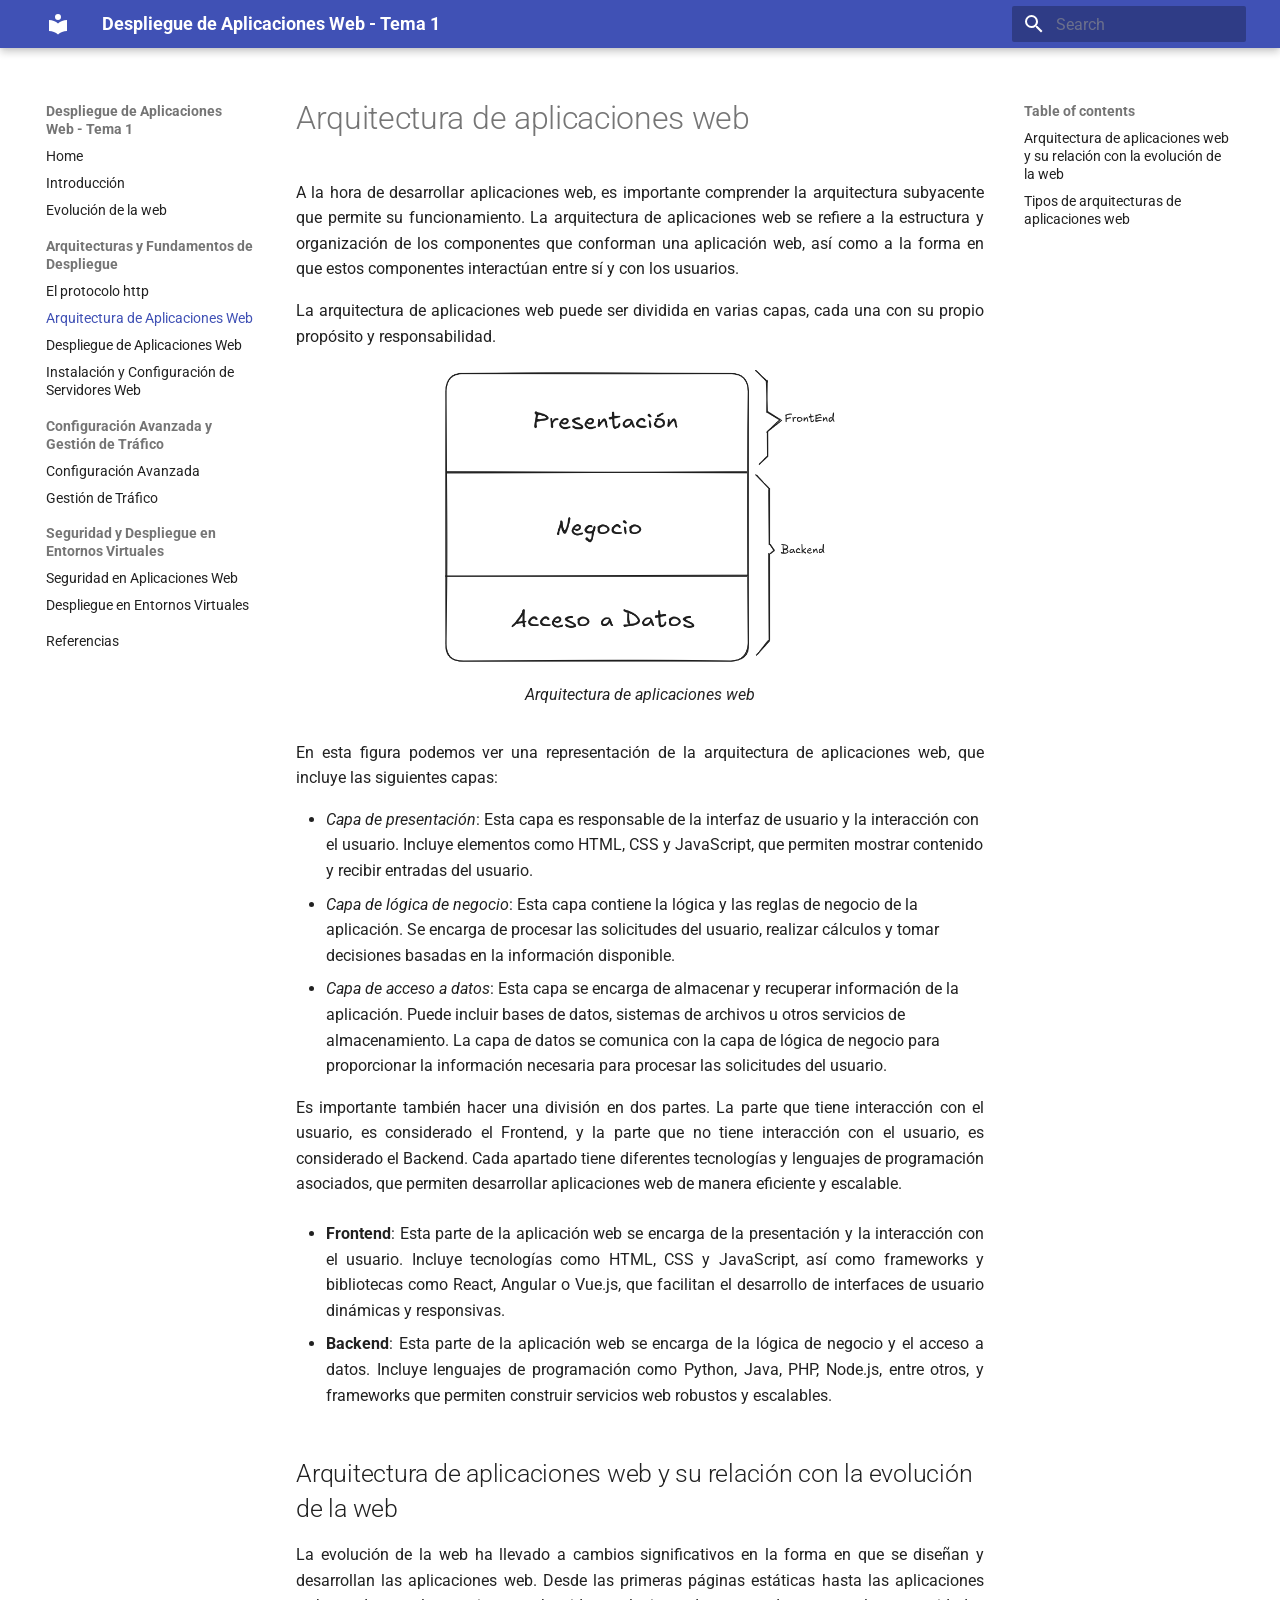
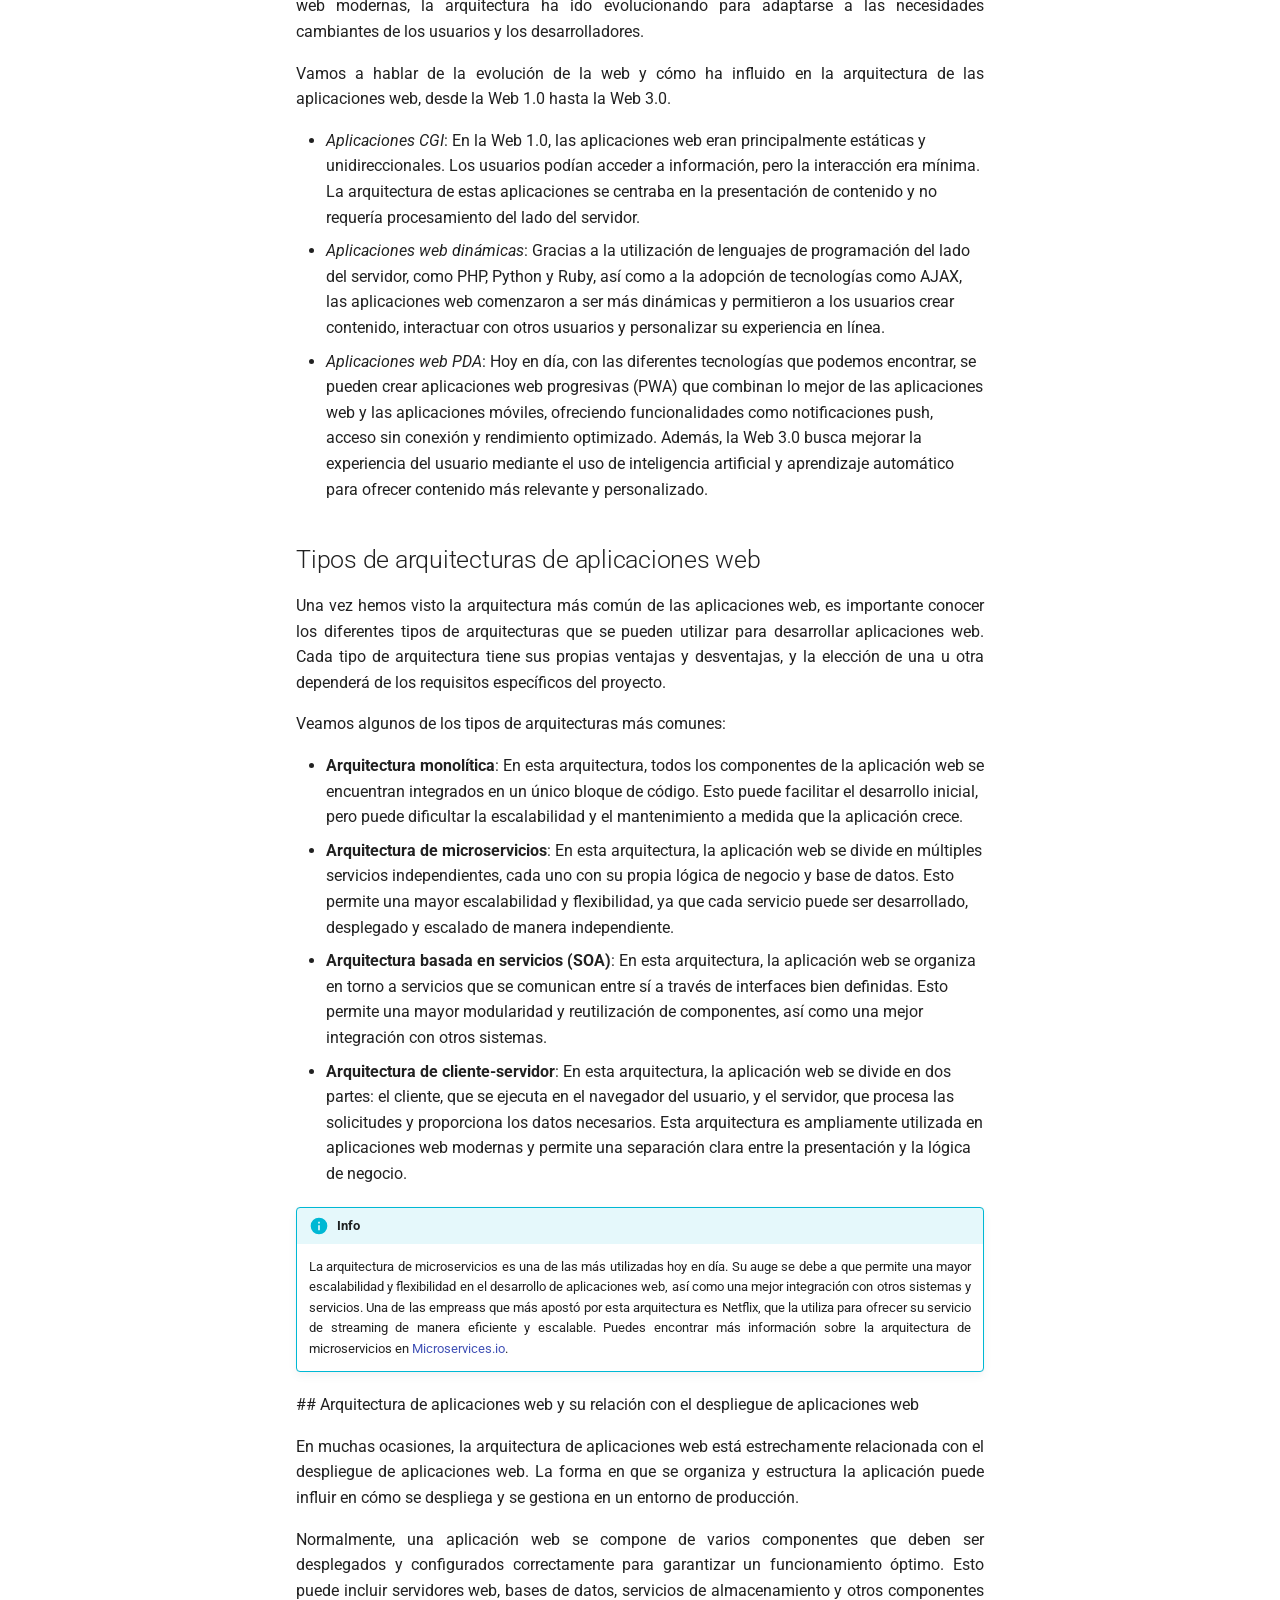
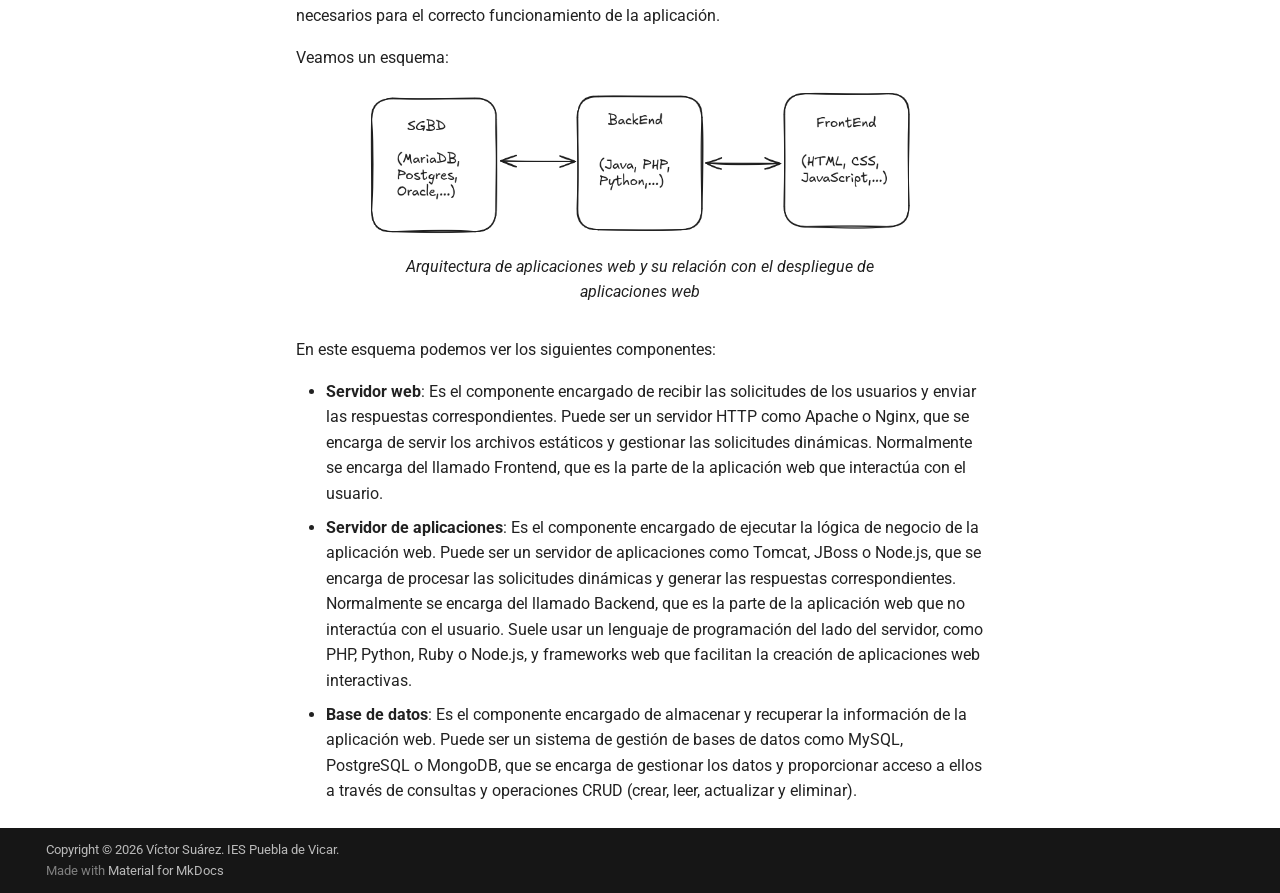
==== commit f5a00bdd: "Deployed 9ac8fa4 with MkDocs version: 1.6.1" ====
--- a/arquitectura_aplicaciones_web/index.html
+++ b/arquitectura_aplicaciones_web/index.html
@@ -47,6 +47,8 @@
         <style>:root{--md-text-font:"Roboto";--md-code-font:"Roboto Mono"}</style>
       
     
+    
+      <link rel="stylesheet" href="../css/styles.css">
     
     <script>__md_scope=new URL("..",location),__md_hash=e=>[...e].reduce(((e,_)=>(e<<5)-e+_.charCodeAt(0)),0),__md_get=(e,_=localStorage,t=__md_scope)=>JSON.parse(_.getItem(t.pathname+"."+e)),__md_set=(e,_,t=localStorage,a=__md_scope)=>{try{t.setItem(a.pathname+"."+e,JSON.stringify(_))}catch(e){}}</script>
     
@@ -573,7 +575,7 @@
   
   
     <li class="md-nav__item">
-      <a href="../configuracion_avanzada.md" class="md-nav__link">
+      <a href="../configuracion_avanzada/" class="md-nav__link">
         
   
   
@@ -601,7 +603,7 @@
   
   
     <li class="md-nav__item">
-      <a href="../gestion_trafico.md" class="md-nav__link">
+      <a href="../gestion_trafico/" class="md-nav__link">
         
   
   
@@ -688,7 +690,7 @@
   
   
     <li class="md-nav__item">
-      <a href="../seguridad_aplicaciones_web.md" class="md-nav__link">
+      <a href="../seguridad_aplicaciones_web/" class="md-nav__link">
         
   
   
@@ -716,7 +718,7 @@
   
   
     <li class="md-nav__item">
-      <a href="../despliegue_entornos_virtuales.md" class="md-nav__link">
+      <a href="../despliegue_entornos_virtuales/" class="md-nav__link">
         
   
   
@@ -751,7 +753,7 @@
   
   
     <li class="md-nav__item">
-      <a href="../referencias.md" class="md-nav__link">
+      <a href="../referencias/" class="md-nav__link">
         
   
   
--- a/css/styles.css
+++ b/css/styles.css
@@ -0,0 +1,3 @@
+.md-content p{
+    text-align: justify;
+}
